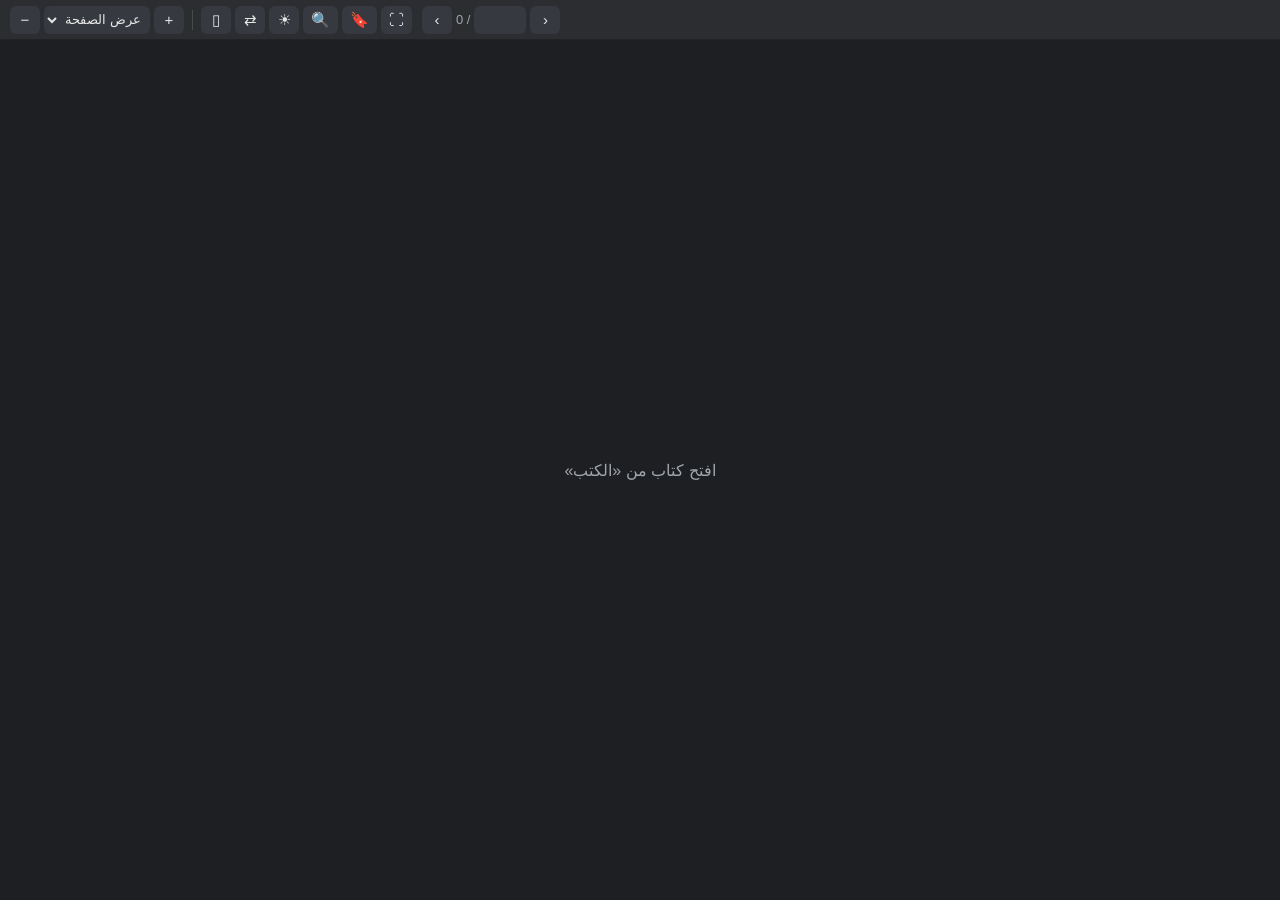
==== src/LecturePlayer/Reader/reader.html @ 70303319 "Books phase 1: repaint shelf after rebuild, responsive reader toolbar, read-seconds setting, pages i" ====
<!DOCTYPE html>
<html lang="ar" dir="rtl">
<head>
<meta charset="utf-8">
<meta name="viewport" content="width=device-width, initial-scale=1">
<title>قارئ مسار</title>
<link rel="stylesheet" href="lib/pdf_viewer.css">
<link rel="stylesheet" href="reader.css">
<script>
  // أي خطأ قبل ما القارئ يشتغل يتسجّل في سجل البرنامج
  window.addEventListener("error", e => { try { chrome.webview.postMessage(JSON.stringify({ t: "log", message: "early error: " + e.message + " @" + e.filename + ":" + e.lineno })); } catch (x) { } });
</script>
</head>
<body class="empty">
<div id="toolbar" role="toolbar">
  <div class="group title"><span id="bookTitle"></span></div>
  <div class="group pages">
    <button id="prev" dir="ltr" title="الصفحة اللي قبلها">›</button>
    <input id="pageInput" type="text" inputmode="numeric" title="رقم الصفحة (Ctrl+G)" autocomplete="off">
    <span class="of">/ <span id="pageCount">0</span></span>
    <button id="next" dir="ltr" title="الصفحة اللي بعدها">‹</button>
  </div>
  <div class="group tools">
    <button id="zoomOut" title="تصغير (Ctrl+-)">−</button>
    <select id="zoomSelect" title="التكبير">
      <option value="page-width">عرض الصفحة</option>
      <option value="page-fit">الصفحة كاملة</option>
      <option value="auto">تلقائي</option>
      <option value="0.75">75%</option>
      <option value="1">100%</option>
      <option value="1.25">125%</option>
      <option value="1.5">150%</option>
      <option value="2">200%</option>
      <option value="3">300%</option>
      <option value="custom" hidden></option>
    </select>
    <button id="zoomIn" title="تكبير (Ctrl+=)">+</button>
    <span class="sep"></span>
    <button id="spread" title="صفحة ولا صفحتين جنب بعض">▯</button>
    <button id="direction" title="اتجاه الصفحات (كتاب عربي: من اليمين للشمال)">⇄</button>
    <button id="theme" title="لون الصفحات: عادي ← ليلي ← ورق قديم">☀</button>
    <button id="findButton" title="بحث في الكتاب (Ctrl+F)">🔍</button>
    <button id="mark" title="علامة على الصفحة دي (B)">🔖</button>
    <button id="fullscreen" title="ملء الشاشة (F11)">⛶</button>
  </div>
</div>
<div id="findbar" hidden>
  <input id="findInput" type="search" placeholder="دوّر في الكتاب…" autocomplete="off">
  <button id="findPrev" title="اللي قبله (Shift+Enter)">˄</button>
  <button id="findNext" title="اللي بعده (Enter)">˅</button>
  <span id="findResult"></span>
  <button id="findClose" title="قفل (Esc)">✕</button>
</div>
<div id="viewerContainer" tabindex="0">
  <div id="viewer" class="pdfViewer"></div>
</div>
<div id="overlay"><div id="overlayText">افتح كتاب من «الكتب»</div></div>
<script src="lib/pdf.min.js" type="module"></script>
<script src="lib/pdf_viewer.js" type="module"></script>
<script src="reader.js" type="module"></script>
</body>
</html>
---- src/LecturePlayer/Reader/lib/pdf_viewer.css ----
/* Copyright 2014 Mozilla Foundation
 *
 * Licensed under the Apache License, Version 2.0 (the "License");
 * you may not use this file except in compliance with the License.
 * You may obtain a copy of the License at
 *
 *     http://www.apache.org/licenses/LICENSE-2.0
 *
 * Unless required by applicable law or agreed to in writing, software
 * distributed under the License is distributed on an "AS IS" BASIS,
 * WITHOUT WARRANTIES OR CONDITIONS OF ANY KIND, either express or implied.
 * See the License for the specific language governing permissions and
 * limitations under the License.
 */

:root {
  --button-primary-bg-color: var(
    --button-background-color-primary,
    light-dark(#0060df, #0df)
  );
  --button-primary-fg-color: var(
    --button-text-color-primary,
    light-dark(#fbfbfe, #15141a)
  );
  --button-primary-border-color: var(--button-primary-bg-color);
  --button-primary-active-bg-color: var(
    --button-background-color-primary-active,
    light-dark(#054096, #aaf2ff)
  );
  --button-primary-active-fg-color: var(--button-primary-fg-color);
  --button-primary-active-border-color: var(--button-primary-active-bg-color);
  --button-primary-hover-bg-color: var(
    --button-background-color-primary-hover,
    light-dark(#0250bb, #80ebff)
  );
  --button-primary-hover-fg-color: var(--button-primary-fg-color);
  --button-primary-hover-border-color: var(--button-primary-hover-bg-color);
  --button-primary-disabled-bg-color: var(--button-primary-bg-color);
  --button-primary-disabled-border-color: var(--button-primary-border-color);
  --button-primary-disabled-fg-color: var(--button-primary-fg-color);

  --button-secondary-bg-color: var(
    --button-background-color,
    light-dark(rgb(21 20 26 / 0.07), rgb(251 251 254 / 0.07))
  );
  --button-secondary-fg-color: var(--text-color, light-dark(#15141a, #fbfbfe));
  --button-secondary-border-color: var(
    --button-border-color,
    var(--button-secondary-bg-color)
  );
  --button-secondary-active-bg-color: var(
    --button-background-color-active,
    light-dark(rgb(21 20 26 / 0.21), rgb(251 251 254 / 0.21))
  );
  --button-secondary-active-fg-color: var(--button-secondary-fg-color);
  --button-secondary-active-border-color: var(--button-secondary-bg-color);
  --button-secondary-hover-bg-color: var(
    --button-background-color-hover,
    light-dark(rgb(21 20 26 / 0.14), rgb(251 251 254 / 0.14))
  );
  --button-secondary-hover-fg-color: var(--button-secondary-fg-color);
  --button-secondary-hover-border-color: var(--button-secondary-hover-bg-color);
  --button-secondary-disabled-bg-color: var(--button-secondary-bg-color);
  --button-secondary-disabled-border-color: var(
    --button-secondary-border-color
  );
  --button-secondary-disabled-fg-color: var(--button-secondary-fg-color);
  --button-disabled-opacity: 0.4;
  --hover-filter: brightness(0.9);

  @media (prefers-color-scheme: dark) {
    --button-disabled-opacity: 0.6;
    --hover-filter: brightness(1.4);
  }

  @media screen and (forced-colors: active) {
    --button-primary-bg-color: var(
      --button-background-color-primary,
      ButtonText
    );
    --button-primary-fg-color: var(--button-text-color-primary, ButtonFace);
    --button-primary-border-color: var(
      --button-border-color-primary,
      ButtonText
    );
    --button-primary-active-bg-color: var(
      --button-background-color-primary-active,
      SelectedItem
    );
    --button-primary-active-fg-color: var(
      --button-text-color-primary-active,
      HighlightText
    );
    --button-primary-active-border-color: var(
      --button-border-color-primary-active,
      ButtonText
    );
    --button-primary-hover-bg-color: var(
      --button-background-color-primary-hover,
      SelectedItem
    );
    --button-primary-hover-fg-color: var(
      --button-text-color-primary-hover,
      HighlightText
    );
    --button-primary-hover-border-color: var(
      --button-border-color-primary-hover,
      SelectedItem
    );
    --button-primary-disabled-bg-color: var(
      --button-background-color-primary-disabled,
      GrayText
    );
    --button-primary-disabled-fg-color: var(
      --button-text-color-primary-disabled,
      ButtonFace
    );
    --button-primary-disabled-border-color: var(
      --button-border-color-primary-disabled,
      GrayText
    );

    --button-secondary-bg-color: var(--button-background-color, ButtonFace);
    --button-secondary-fg-color: var(--button-text-color, ButtonText);
    --button-secondary-border-color: var(--button-border-color, ButtonText);
    --button-secondary-active-bg-color: var(
      --button-background-color-active,
      HighlightText
    );
    --button-secondary-active-fg-color: var(
      --button-text-color-active,
      SelectedItem
    );
    --button-secondary-active-border-color: var(
      --button-border-color-active,
      ButtonText
    );
    --button-secondary-hover-bg-color: var(
      --button-background-color-hover,
      HighlightText
    );
    --button-secondary-hover-fg-color: var(
      --button-text-color-hover,
      SelectedItem
    );
    --button-secondary-hover-border-color: var(
      --button-border-color-hover,
      SelectedItem
    );
    --button-secondary-disabled-fg-color: var(
      --button-text-color-disabled,
      GrayText
    );
    --button-secondary-disabled-border-color: var(
      --button-border-color-disabled,
      GrayText
    );
    --button-disabled-opacity: 1;
    --hover-filter: none;
  }
}

.primaryButton,
.secondaryButton {
  border-radius: var(--button-border-radius, 4px);
  border: 1px solid;
  font: menu;
  font-weight: var(--button-font-weight, 590);
  font-size: var(--button-font-size, 13px);
  padding: var(--button-padding, 4px 16px);
  width: auto;
  min-height: var(--button-min-height, 32px);

  &:hover {
    cursor: pointer;
    filter: var(--hover-filter);
  }

  > span {
    color: inherit;
    font: inherit;
  }

  &:disabled {
    pointer-events: none;
  }
}

.primaryButton {
  color: var(--button-primary-fg-color);
  background-color: var(--button-primary-bg-color);
  border-color: var(--button-primary-border-color);
  opacity: 1;

  &:hover {
    color: var(--button-primary-hover-fg-color);
    background-color: var(--button-primary-hover-bg-color);
    border-color: var(--button-primary-hover-border-color);
  }

  &:active {
    color: var(--button-primary-active-fg-color);
    background-color: var(--button-primary-active-bg-color);
    border-color: var(--button-primary-active-border-color);
  }

  &:disabled {
    background-color: var(--button-primary-disabled-bg-color);
    border-color: var(--button-primary-disabled-border-color);
    color: var(--button-primary-disabled-fg-color);
    opacity: var(--button-disabled-opacity);
  }
}

.secondaryButton {
  color: var(--button-secondary-fg-color);
  background-color: var(--button-secondary-bg-color);
  border-color: var(--button-secondary-border-color);

  &:hover {
    color: var(--button-secondary-hover-fg-color);
    background-color: var(--button-secondary-hover-bg-color);
    border-color: var(--button-secondary-hover-border-color);
  }

  &:active {
    color: var(--button-secondary-active-fg-color);
    background-color: var(--button-secondary-active-bg-color);
    border-color: var(--button-secondary-active-border-color);
  }

  &:disabled {
    background-color: var(--button-secondary-disabled-bg-color);
    border-color: var(--button-secondary-disabled-border-color);
    color: var(--button-secondary-disabled-fg-color);
    opacity: var(--button-disabled-opacity);
  }
}

.messageBar {
  --closing-button-icon: url(images/messageBar_closingButton.svg);
  --message-bar-close-button-color: var(--text-primary-color);
  --message-bar-close-button-color-hover: var(--text-primary-color);
  --message-bar-close-button-border-radius: var(--border-radius-small, 4px);
  --message-bar-close-button-border: none;
  --message-bar-close-button-hover-bg-color: var(
    --button-background-color-hover,
    light-dark(rgb(21 20 26 / 0.14), rgb(251 251 254 / 0.14))
  );
  --message-bar-close-button-active-bg-color: var(
    --button-background-color-active,
    light-dark(rgb(21 20 26 / 0.21), rgb(251 251 254 / 0.21))
  );
  --message-bar-close-button-focus-bg-color: var(
    --button-background-color,
    light-dark(rgb(21 20 26 / 0.07), rgb(251 251 254 / 0.07))
  );

  @media screen and (forced-colors: active) {
    --message-bar-close-button-color: var(--button-text-color, ButtonText);
    --message-bar-close-button-border: 1px solid
      var(--button-border-color, ButtonText);
    --message-bar-close-button-hover-bg-color: var(
      --button-background-color-hover,
      SelectedItemText
    );
    --message-bar-close-button-active-bg-color: var(
      --button-background-color-hover,
      SelectedItemText
    );
    --message-bar-close-button-focus-bg-color: var(
      --button-background-color-hover,
      SelectedItemText
    );
    --message-bar-close-button-color-hover: var(
      --button-text-color-hover,
      SelectedItem
    );
  }

  display: flex;
  position: relative;
  padding: 8px 8px 8px 16px;
  flex-direction: column;
  justify-content: center;
  align-items: center;
  gap: 8px;
  -webkit-user-select: none;
     -moz-user-select: none;
          user-select: none;
  border-radius: var(--border-radius-small, 4px);

  border: 1px solid var(--message-bar-border-color);
  background: var(--message-bar-bg-color);
  color: var(--message-bar-fg-color);

  > div {
    display: flex;
    align-items: flex-start;
    gap: 8px;
    align-self: stretch;

    &::before {
      content: "";
      display: inline-block;
      width: 16px;
      height: 16px;
      -webkit-mask-image: var(--message-bar-icon);
              mask-image: var(--message-bar-icon);
      -webkit-mask-size: cover;
              mask-size: cover;
      background-color: var(--message-bar-icon-color);
      flex-shrink: 0;
    }
  }

  button {
    cursor: pointer;

    &:focus-visible {
      outline: var(--focus-ring-outline);
      outline-offset: 2px;
    }
  }

  .closeButton {
    width: 32px;
    height: 32px;
    background: none;
    border-radius: var(--message-bar-close-button-border-radius);
    border: var(--message-bar-close-button-border);

    display: flex;
    align-items: center;
    justify-content: center;

    &::before {
      content: "";
      display: inline-block;
      width: 16px;
      height: 16px;
      -webkit-mask-image: var(--closing-button-icon);
              mask-image: var(--closing-button-icon);
      -webkit-mask-size: cover;
              mask-size: cover;
      background-color: var(--message-bar-close-button-color);
    }

    &:is(:hover, :active, :focus)::before {
      background-color: var(--message-bar-close-button-color-hover);
    }

    &:hover {
      background-color: var(--message-bar-close-button-hover-bg-color);
    }

    &:active {
      background-color: var(--message-bar-close-button-active-bg-color);
    }

    &:focus {
      background-color: var(--message-bar-close-button-focus-bg-color);
    }

    > span {
      display: inline-block;
      width: 0;
      height: 0;
      overflow: hidden;
    }
  }
}

#editorUndoBar {
  --message-bar-icon: url(images/messageBar_info.svg);
  --message-bar-icon-color: light-dark(#0060df, #73a7f3);
  --message-bar-bg-color: light-dark(#deeafc, #003070);
  --message-bar-fg-color: var(--text-primary-color);
  --message-bar-border-color: light-dark(
    rgb(0 0 0 / 0.08),
    rgb(255 255 255 / 0.08)
  );

  @media screen and (forced-colors: active) {
    --message-bar-icon-color: CanvasText;
    --message-bar-bg-color: Canvas;
    --message-bar-border-color: CanvasText;
  }

  position: fixed;
  top: 50px;
  left: 50%;
  transform: translateX(-50%);
  z-index: 10;

  padding-block: 8px;
  padding-inline: 16px 8px;

  font: menu;
  font-size: 15px;

  cursor: default;

  button {
    cursor: pointer;
  }

  #editorUndoBarUndoButton {
    margin-inline-start: 8px;
    border-color: var(--color-accent-primary, light-dark(#0060df, #0df));
  }

  > div {
    align-items: center;
  }
}

.dialog {
  --dialog-bg-color: var(--background-color-canvas, light-dark(white, #1c1b22));
  --dialog-border-color: var(
    --background-color-canvas,
    light-dark(white, #1c1b22)
  );
  --dialog-shadow: 0 2px 14px 0 light-dark(rgb(58 57 68 / 0.2), #15141a);
  --text-secondary-color: light-dark(#5b5b66, #cfcfd8);
  --separator-color: light-dark(#f0f0f4, #52525e);
  --textarea-border-color: var(--border-color-interactive, #8f8f9d);
  --textarea-bg-color: light-dark(white, #42414d);
  --textarea-fg-color: var(--text-secondary-color);

  --input-text-bg-color: light-dark(white, #42414d);
  --input-text-fg-color: var(--text-primary-color);

  @media screen and (forced-colors: active) {
    --dialog-bg-color: var(--background-color-canvas, Canvas);
    --dialog-border-color: var(--border-color, CanvasText);
    --dialog-shadow: none;
    --text-secondary-color: CanvasText;
    --separator-color: CanvasText;

    --textarea-border-color: ButtonBorder;
    --textarea-bg-color: Field;
    --textarea-fg-color: ButtonText;

    --input-text-bg-color: Field;
    --input-text-fg-color: FieldText;
  }

  font: message-box;
  font-size: 13px;
  font-weight: 400;
  line-height: 150%;
  border-radius: var(--border-radius-medium, 4px);
  padding: 12px 16px;
  border: 1px solid var(--dialog-border-color);
  background: var(--dialog-bg-color);
  color: var(--text-primary-color);
  box-shadow: var(--dialog-shadow);

  .mainContainer {
    *:focus-visible {
      outline: var(--focus-ring-outline);
      outline-offset: 2px;
    }

    .title {
      display: flex;
      width: auto;
      flex-direction: column;
      justify-content: flex-end;
      align-items: flex-start;
      gap: 12px;

      > span {
        font-size: 13px;
        font-style: normal;
        font-weight: 590;
        line-height: 150%;
      }
    }

    .dialogSeparator {
      width: 100%;
      height: 0;
      margin-block: 4px;
      border-top: 1px solid var(--separator-color);
      border-bottom: none;
    }

    .dialogButtonsGroup {
      display: flex;
      gap: 12px;
      align-self: flex-end;
    }
    input:is([type="checkbox"], [type="radio"]) {
      accent-color: var(--color-accent-primary, light-dark(#0060df, #0df));
      width: var(--checkbox-size, 16px);
      height: var(--checkbox-size, 16px);
    }

    .radio {
      display: flex;
      flex-direction: column;
      align-items: flex-start;
      gap: 4px;

      > .radioButton {
        display: flex;
        gap: 8px;
        align-self: stretch;
        align-items: center;
      }

      > .radioLabel {
        display: flex;
        padding-inline-start: 24px;
        align-items: flex-start;
        gap: 10px;
        align-self: stretch;

        > span {
          flex: 1 0 0;
          font-size: 11px;
          color: var(--text-secondary-color);
        }
      }
    }

    button:not(:is(.toggle-button, .closeButton, .clearInputButton)) {
      border-radius: var(--button-border-radius, 4px);
      border-width: 1px;
      border-style: solid;
      font: menu;
      font-weight: var(--button-font-weight, 590);
      font-size: var(--button-font-size, 13px);
      padding: var(--button-padding, 4px 16px);
      width: auto;
      min-height: var(--button-min-height, 32px);

      &:hover {
        cursor: pointer;
        filter: var(--hover-filter);
      }

      > span {
        color: inherit;
        font: inherit;
      }
      &:disabled {
        pointer-events: none;
      }
    }

    a {
      color: var(--link-fg-color);

      &:hover {
        color: var(--link-hover-fg-color);
      }
    }

    textarea {
      font: inherit;
      padding: 8px;
      resize: none;
      margin: 0;
      box-sizing: border-box;
      border-radius: var(--border-radius-small, 4px);
      border: 1px solid var(--textarea-border-color);
      background: var(--textarea-bg-color);
      color: var(--textarea-fg-color);

      &:focus {
        outline-offset: 0;
        border-color: transparent;
      }

      &:disabled {
        pointer-events: none;
        opacity: 0.4;
      }
    }

    input[type="text"] {
      background-color: var(--input-text-bg-color);
      color: var(--input-text-fg-color);
    }

    .messageBar {
      --message-bar-bg-color: light-dark(#ffebcd, #5a3100);
      --message-bar-fg-color: light-dark(#15141a, #fbfbfe);
      --message-bar-border-color: light-dark(
        rgb(0 0 0 / 0.08),
        rgb(255 255 255 / 0.08)
      );
      --message-bar-icon: url(images/messageBar_warning.svg);
      --message-bar-icon-color: light-dark(#cd411e, #e49c49);

      @media screen and (forced-colors: active) {
        --message-bar-bg-color: HighlightText;
        --message-bar-fg-color: CanvasText;
        --message-bar-border-color: CanvasText;
        --message-bar-icon-color: CanvasText;
      }

      align-self: stretch;

      > div {
        &::before,
        > div {
          margin-block: 4px;
        }

        > div {
          display: flex;
          flex-direction: column;
          align-items: flex-start;
          gap: 8px;
          flex: 1 0 0;

          .title {
            font-size: 13px;
            font-weight: 590;
          }

          .description {
            font-size: 13px;
          }
        }
      }
    }

    .toggler {
      display: flex;
      align-items: center;
      gap: 8px;
      align-self: stretch;

      > .togglerLabel {
        -webkit-user-select: none;
           -moz-user-select: none;
                user-select: none;
      }
    }
  }
}

.textLayer {
  color-scheme: only light;

  position: absolute;
  text-align: initial;
  inset: 0;
  overflow: clip;
  opacity: 1;
  line-height: 1;
  letter-spacing: normal;
  word-spacing: normal;
  -webkit-text-size-adjust: none;
     -moz-text-size-adjust: none;
          text-size-adjust: none;
  forced-color-adjust: none;
  transform-origin: 0 0;
  caret-color: CanvasText;
  z-index: 0;

  &.highlighting {
    touch-action: none;
  }

  :is(span, br) {
    color: transparent;
    position: absolute;
    white-space: pre;
    cursor: text;
    transform-origin: 0% 0%;
    -webkit-user-select: text;
       -moz-user-select: text;
            user-select: text;
  }
  --min-font-size: 1;
  --text-scale-factor: calc(var(--total-scale-factor) * var(--min-font-size));
  --min-font-size-inv: calc(1 / var(--min-font-size));

  > :not(.markedContent),
  .markedContent span:not(.markedContent) {
    z-index: 1;

    --font-height: 0;
    font-size: calc(var(--text-scale-factor) * var(--font-height));

    --scale-x: 1;
    --rotate: 0deg;
    transform: rotate(var(--rotate)) scaleX(var(--scale-x))
      scale(var(--min-font-size-inv));
  }

  .markedContent {
    display: contents;
  }

  span[role="img"] {
    -webkit-user-select: none;
       -moz-user-select: none;
            user-select: none;
    cursor: default;
  }

  .highlight {
    --highlight-bg-color: rgb(180 0 170 / 0.25);
    --highlight-selected-bg-color: rgb(0 100 0 / 0.25);
    --highlight-backdrop-filter: none;
    --highlight-selected-backdrop-filter: none;

    @media screen and (forced-colors: active) {
      --highlight-bg-color: transparent;
      --highlight-selected-bg-color: transparent;
      --highlight-backdrop-filter: var(--hcm-highlight-filter);
      --highlight-selected-backdrop-filter: var(
        --hcm-highlight-selected-filter
      );
    }

    margin: -1px;
    padding: 1px;
    background-color: var(--highlight-bg-color);
    backdrop-filter: var(--highlight-backdrop-filter);
    border-radius: 4px;

    &.appended {
      position: initial;
    }

    &.begin {
      border-radius: 4px 0 0 4px;
    }

    &.end {
      border-radius: 0 4px 4px 0;
    }

    &.middle {
      border-radius: 0;
    }

    &.selected {
      background-color: var(--highlight-selected-bg-color);
      backdrop-filter: var(--highlight-selected-backdrop-filter);
      scroll-margin-top: 50px;
    }
  }

  ::-moz-selection {
    background: rgba(0 0 255 / 0.25);
    background: color-mix(in srgb, AccentColor, transparent 50%);
    color: transparent;
  }

  ::selection {
    background: rgba(0 0 255 / 0.25);
    background: color-mix(in srgb, AccentColor, transparent 50%);
    color: transparent;
  }

  &.selectionRendering {
    ::-moz-selection {
      background: transparent;
      color: transparent;
    }
    ::selection {
      background: transparent;
      color: transparent;
    }
  }
  br::-moz-selection {
    background: transparent;
  }
  br::selection {
    background: transparent;
  }

  .endOfContent {
    display: block;
    position: absolute;
    inset: 100% 0 0;
    z-index: 0;
    cursor: default;
    -webkit-user-select: none;
       -moz-user-select: none;
            user-select: none;
  }

  &.selecting .endOfContent {
    top: 0;
  }
}

.textLayerImages {
  position: absolute;
  inset: 0;
  -webkit-user-select: none;
     -moz-user-select: none;
          user-select: none;

  canvas {
    position: absolute;
    transform-origin: 0% 0%;
  }
}

.annotationLayer {
  color-scheme: only light;

  --annotation-unfocused-field-background: url("data:image/svg+xml;charset=UTF-8,<svg width='1px' height='1px' xmlns='http://www.w3.org/2000/svg'><rect width='100%' height='100%' style='fill:rgba(0, 54, 255, 0.13);'/></svg>");
  --annotation-unfocused-field-filter: url("data:image/svg+xml;charset=UTF-8,<svg xmlns='http://www.w3.org/2000/svg'><filter id='pdfjsFillableField' x='0%' y='0%' width='100%' height='100%' color-interpolation-filters='sRGB'><feFlood flood-color='rgb(0,54,255)' flood-opacity='0.13' result='f'/><feComposite in='f' in2='SourceGraphic' operator='over'/></filter></svg>#pdfjsFillableField");
  --input-focus-border-color: Highlight;
  --input-focus-outline: 1px solid Canvas;
  --input-unfocused-border-color: transparent;
  --input-disabled-border-color: transparent;
  --input-hover-border-color: black;
  --link-outline: none;

  @media screen and (forced-colors: active) {
    --input-focus-border-color: CanvasText;
    --input-unfocused-border-color: ActiveText;
    --input-disabled-border-color: GrayText;
    --input-hover-border-color: Highlight;
    --link-outline: 1.5px solid LinkText;

    .textWidgetAnnotation :is(input, textarea):required,
    .choiceWidgetAnnotation select:required,
    .buttonWidgetAnnotation:is(.checkBox, .radioButton) input:required {
      outline: 1.5px solid selectedItem;
    }

    .linkAnnotation {
      outline: var(--link-outline);

      &:hover {
        backdrop-filter: var(--hcm-highlight-filter);
      }

      & > a:hover {
        opacity: 0 !important;
        background: none !important;
        box-shadow: none;
      }
    }

    .popupAnnotation .popup {
      outline: calc(1.5px * var(--total-scale-factor)) solid CanvasText !important;
      background-color: ButtonFace !important;
      color: ButtonText !important;
    }

    .highlightArea:hover::after {
      position: absolute;
      top: 0;
      left: 0;
      width: 100%;
      height: 100%;
      backdrop-filter: var(--hcm-highlight-filter);
      content: "";
      pointer-events: none;
    }

    .popupAnnotation.focused .popup {
      outline: calc(3px * var(--total-scale-factor)) solid Highlight !important;
    }
  }

  position: absolute;
  top: 0;
  left: 0;
  pointer-events: none;
  transform-origin: 0 0;

  &[data-main-rotation="90"] .norotate {
    transform: rotate(270deg);

    &.popupAnnotation {
      transform: rotate(270deg) translateX(-100%);
    }
  }
  &[data-main-rotation="180"] .norotate {
    transform: rotate(180deg);

    &.popupAnnotation {
      transform: rotate(180deg) translate(-100%, -100%);
    }
  }
  &[data-main-rotation="270"] .norotate {
    transform: rotate(90deg);

    &.popupAnnotation {
      transform: rotate(90deg) translateY(-100%);
    }
  }

  &.disabled {
    section,
    .popup {
      pointer-events: none;
    }
  }

  .annotationContent {
    position: absolute;
    width: 100%;
    height: 100%;
    pointer-events: none;

    &.freetext {
      background: transparent;
      border: none;
      inset: 0;
      overflow: visible;
      white-space: nowrap;
      font: 10px sans-serif;
      line-height: 1.35;
    }
  }

  section {
    position: absolute;
    text-align: initial;
    pointer-events: auto;
    box-sizing: border-box;
    transform-origin: 0 0;
    -webkit-user-select: none;
       -moz-user-select: none;
            user-select: none;

    &:has(div.annotationContent) {
      canvas.annotationContent {
        display: none;
      }
    }

    .overlaidText {
      position: absolute;
      top: 0;
      left: 0;
      width: 0;
      height: 0;
      display: inline-block;
      overflow: hidden;
    }
  }
  .hasOwnCanvas:not(.sandboxModified) :is(input, textarea) {
    display: none;
  }

  .hasOwnCanvas.sandboxModified canvas.annotationContent {
    display: none;
  }

  .textLayer.selecting ~ & section {
    pointer-events: none;
  }

  :is(.linkAnnotation, .buttonWidgetAnnotation.pushButton) > a {
    position: absolute;
    font-size: 1em;
    top: 0;
    left: 0;
    width: 100%;
    height: 100%;
  }

  :is(.linkAnnotation, .buttonWidgetAnnotation.pushButton):not(.hasBorder)
    > a:hover {
    opacity: 0.2;
    background-color: rgb(255 255 0);
  }

  .linkAnnotation.hasBorder:hover {
    background-color: rgb(255 255 0 / 0.2);
  }

  .hasBorder {
    background-size: 100% 100%;
  }

  .textAnnotation img {
    position: absolute;
    cursor: pointer;
    width: 100%;
    height: 100%;
    top: 0;
    left: 0;
  }

  .textWidgetAnnotation :is(input, textarea),
  .choiceWidgetAnnotation select,
  .buttonWidgetAnnotation:is(.checkBox, .radioButton) input {
    background-image: var(--annotation-unfocused-field-background);
    border: 2px solid var(--input-unfocused-border-color);
    box-sizing: border-box;
    font: calc(9px * var(--total-scale-factor)) sans-serif;
    height: 100%;
    margin: 0;
    vertical-align: top;
    width: 100%;
  }

  .textWidgetAnnotation :is(input, textarea):required,
  .choiceWidgetAnnotation select:required,
  .buttonWidgetAnnotation:is(.checkBox, .radioButton) input:required {
    outline: 1.5px solid red;
  }

  .choiceWidgetAnnotation select option {
    padding: 0;
  }

  .textWidgetAnnotation textarea {
    resize: none;
  }

  .textWidgetAnnotation :is(input, textarea)[disabled],
  .choiceWidgetAnnotation select[disabled],
  .buttonWidgetAnnotation:is(.checkBox, .radioButton) input[disabled] {
    background: none;
    border: 2px solid var(--input-disabled-border-color);
    cursor: not-allowed;
  }

  .textWidgetAnnotation :is(input, textarea):hover,
  .choiceWidgetAnnotation select:hover,
  .buttonWidgetAnnotation:is(.checkBox, .radioButton) input:hover {
    border: 2px solid var(--input-hover-border-color);
  }
  .textWidgetAnnotation :is(input, textarea):hover,
  .choiceWidgetAnnotation select:hover,
  .buttonWidgetAnnotation.checkBox input:hover {
    border-radius: 2px;
  }

  .textWidgetAnnotation :is(input, textarea):focus,
  .choiceWidgetAnnotation select:focus {
    background: none;
    border: 2px solid var(--input-focus-border-color);
    border-radius: 2px;
    outline: var(--input-focus-outline);
  }

  .buttonWidgetAnnotation:is(.checkBox, .radioButton) :focus {
    background-image: none;
    background-color: transparent;
  }

  .buttonWidgetAnnotation.checkBox :focus {
    border: 2px solid var(--input-focus-border-color);
    border-radius: 2px;
    outline: var(--input-focus-outline);
  }

  .buttonWidgetAnnotation.radioButton :focus {
    border: 2px solid var(--input-focus-border-color);
    outline: var(--input-focus-outline);
  }

  .buttonWidgetAnnotation:is(.checkBox, .radioButton) {
    [data-canvas-name] {
      filter: var(--annotation-unfocused-field-filter);
    }

    &:focus-within [data-canvas-name] {
      filter: none;
    }

    [data-canvas-name="checked"] {
      &:has(~ input:checked) {
        display: block;
      }

      &:has(~ input:not(:checked)) {
        display: none;
      }
    }

    [data-canvas-name="unchecked"] {
      &:has(~ input:checked) {
        display: none;
      }

      &:has(~ input:not(:checked)) {
        display: block;
      }
    }
  }

  .textWidgetAnnotation input.comb {
    --comb-width: 0px;
    --comb-letter-spacing: calc(var(--comb-width) - 1ch);

    font-family: monospace;
    letter-spacing: var(--comb-letter-spacing);
    overflow-x: hidden;
    padding: 0;
    text-indent: calc(
      var(--comb-offset, 0) * var(--comb-width) + var(--comb-letter-spacing) / 2
    );
  }

  .textWidgetAnnotation input.comb:focus {
    background-image: repeating-linear-gradient(
      to right,
      transparent 0 calc(var(--comb-width) - 1px),
      var(--input-focus-border-color) calc(var(--comb-width) - 1px)
        var(--comb-width)
    );
  }

  .buttonWidgetAnnotation:is(.checkBox, .radioButton) input {
    -webkit-appearance: none;
       -moz-appearance: none;
            appearance: none;
  }

  .buttonWidgetAnnotation:is(.checkBox, .radioButton):has(
      [data-canvas-name="checked"]
    )
    input:checked,
  .buttonWidgetAnnotation:is(.checkBox, .radioButton):has(
      [data-canvas-name="unchecked"]
    )
    input:not(:checked) {
    background-image: none;
  }

  .fileAttachmentAnnotation .popupTriggerArea {
    height: 100%;
    width: 100%;
  }

  .mediaAnnotation {
    pointer-events: auto;

    .mediaContent {
      width: 100%;
    }

    video.mediaContent {
      height: 100%;
      -o-object-fit: contain;
         object-fit: contain;
    }

    audio.mediaContent {
      position: absolute;
      bottom: 0;
    }

    .mediaPlayButton {
      height: 100%;
      width: 100%;
      margin: 0;
      padding: 0;
      border: none;
      cursor: pointer;
      background-color: transparent;
      background-image: url("data:image/svg+xml,%3Csvg xmlns='http://www.w3.org/2000/svg' viewBox='0 0 100 100'%3E%3Ccircle cx='50' cy='50' r='40' fill='rgba(0,0,0,0.55)'/%3E%3Cpath d='M40 32 L70 50 L40 68 Z' fill='white'/%3E%3C/svg%3E");
      background-position: center;
      background-repeat: no-repeat;
      background-size: calc(48px * var(--total-scale-factor));

      &:hover {
        background-color: rgba(255 255 255 / 0.1);
      }
    }
  }

  .popupAnnotation {
    position: absolute;
    font-size: calc(9px * var(--total-scale-factor));
    pointer-events: none;
    width: -moz-max-content;
    width: max-content;
    max-width: 45%;
    height: auto;
  }

  .popup {
    background-color: rgb(255 255 153);
    color: black;
    box-shadow: 0 calc(2px * var(--total-scale-factor))
      calc(5px * var(--total-scale-factor)) rgb(136 136 136);
    border-radius: calc(2px * var(--total-scale-factor));
    outline: 1.5px solid rgb(255 255 74);
    padding: calc(6px * var(--total-scale-factor));
    cursor: pointer;
    font: message-box;
    white-space: normal;
    word-wrap: break-word;
    pointer-events: auto;
    -webkit-user-select: text;
       -moz-user-select: text;
            user-select: text;
  }

  .popupAnnotation.focused .popup {
    outline-width: 3px;
  }

  .popup * {
    font-size: calc(9px * var(--total-scale-factor));
  }

  .popup > .header {
    display: inline-block;
  }

  .popup > .header > .title {
    display: inline;
    font-weight: bold;
  }

  .popup > .header .popupDate {
    display: inline-block;
    margin-left: calc(5px * var(--total-scale-factor));
    width: -moz-fit-content;
    width: fit-content;
  }

  .popupContent {
    border-top: 1px solid rgb(51 51 51);
    margin-top: calc(2px * var(--total-scale-factor));
    padding-top: calc(2px * var(--total-scale-factor));
  }

  .richText > * {
    white-space: pre-wrap;
    font-size: calc(9px * var(--total-scale-factor));
  }

  .popupTriggerArea {
    cursor: pointer;

    &:hover {
      backdrop-filter: var(--hcm-highlight-filter);
    }
  }

  section svg {
    position: absolute;
    width: 100%;
    height: 100%;
    top: 0;
    left: 0;
  }

  .annotationTextContent {
    position: absolute;
    width: 100%;
    height: 100%;
    opacity: 0;
    color: transparent;
    -webkit-user-select: none;
       -moz-user-select: none;
            user-select: none;
    pointer-events: none;

    span {
      width: 100%;
      display: inline-block;
    }
  }

  svg.quadrilateralsContainer {
    contain: strict;
    width: 0;
    height: 0;
    position: absolute;
    top: 0;
    left: 0;
    z-index: -1;
  }
}

:root {
  --xfa-unfocused-field-background: url("data:image/svg+xml;charset=UTF-8,<svg width='1px' height='1px' xmlns='http://www.w3.org/2000/svg'><rect width='100%' height='100%' style='fill:rgba(0, 54, 255, 0.13);'/></svg>");
  --xfa-focus-outline: auto;
}

@media screen and (forced-colors: active) {
  :root {
    --xfa-focus-outline: 2px solid CanvasText;
  }
  .xfaLayer *:required {
    outline: 1.5px solid selectedItem;
  }
}

.xfaLayer {
  color-scheme: only light;

  background-color: transparent;
}

.xfaLayer .highlight {
  margin: -1px;
  padding: 1px;
  background-color: rgb(239 203 237);
  border-radius: 4px;
}

.xfaLayer .highlight.appended {
  position: initial;
}

.xfaLayer .highlight.begin {
  border-radius: 4px 0 0 4px;
}

.xfaLayer .highlight.end {
  border-radius: 0 4px 4px 0;
}

.xfaLayer .highlight.middle {
  border-radius: 0;
}

.xfaLayer .highlight.selected {
  background-color: rgb(203 223 203);
}

.xfaPage {
  overflow: hidden;
  position: relative;
}

.xfaContentarea {
  position: absolute;
}

.xfaPrintOnly {
  display: none;
}

.xfaLayer {
  position: absolute;
  text-align: initial;
  top: 0;
  left: 0;
  transform-origin: 0 0;
  line-height: 1.2;
}

.xfaLayer * {
  color: inherit;
  font: inherit;
  font-style: inherit;
  font-weight: inherit;
  font-kerning: inherit;
  letter-spacing: -0.01px;
  text-align: inherit;
  text-decoration: inherit;
  box-sizing: border-box;
  background-color: transparent;
  padding: 0;
  margin: 0;
  pointer-events: auto;
  line-height: inherit;
}

.xfaLayer *:required {
  outline: 1.5px solid red;
}

.xfaLayer div,
.xfaLayer svg,
.xfaLayer svg * {
  pointer-events: none;
}

.xfaLayer a {
  color: blue;
}

.xfaRich li {
  margin-left: 3em;
}

.xfaFont {
  color: black;
  font-weight: normal;
  font-kerning: none;
  font-size: 10px;
  font-style: normal;
  letter-spacing: 0;
  text-decoration: none;
  vertical-align: 0;
}

.xfaCaption {
  overflow: hidden;
  flex: 0 0 auto;
}

.xfaCaptionForCheckButton {
  overflow: hidden;
  flex: 1 1 auto;
}

.xfaLabel {
  height: 100%;
  width: 100%;
}

.xfaLeft {
  display: flex;
  flex-direction: row;
  align-items: center;
}

.xfaRight {
  display: flex;
  flex-direction: row-reverse;
  align-items: center;
}

:is(.xfaLeft, .xfaRight) > :is(.xfaCaption, .xfaCaptionForCheckButton) {
  max-height: 100%;
}

.xfaTop {
  display: flex;
  flex-direction: column;
  align-items: flex-start;
}

.xfaBottom {
  display: flex;
  flex-direction: column-reverse;
  align-items: flex-start;
}

:is(.xfaTop, .xfaBottom) > :is(.xfaCaption, .xfaCaptionForCheckButton) {
  width: 100%;
}

.xfaBorder {
  background-color: transparent;
  position: absolute;
  pointer-events: none;
}

.xfaWrapped {
  width: 100%;
  height: 100%;
}

:is(.xfaTextfield, .xfaSelect):focus {
  background-image: none;
  background-color: transparent;
  outline: var(--xfa-focus-outline);
  outline-offset: -1px;
}

:is(.xfaCheckbox, .xfaRadio):focus {
  outline: var(--xfa-focus-outline);
}

.xfaTextfield,
.xfaSelect {
  height: 100%;
  width: 100%;
  flex: 1 1 auto;
  border: none;
  resize: none;
  background-image: var(--xfa-unfocused-field-background);
}

.xfaSelect {
  padding-inline: 2px;
}

:is(.xfaTop, .xfaBottom) > :is(.xfaTextfield, .xfaSelect) {
  flex: 0 1 auto;
}

.xfaButton {
  cursor: pointer;
  width: 100%;
  height: 100%;
  border: none;
  text-align: center;
}

.xfaLink {
  width: 100%;
  height: 100%;
  position: absolute;
  top: 0;
  left: 0;
}

.xfaCheckbox,
.xfaRadio {
  width: 100%;
  height: 100%;
  flex: 0 0 auto;
  border: none;
}

.xfaRich {
  white-space: pre-wrap;
  width: 100%;
  height: 100%;
}

.xfaImage {
  -o-object-position: left top;
     object-position: left top;
  -o-object-fit: contain;
     object-fit: contain;
  width: 100%;
  height: 100%;
}

.xfaLrTb,
.xfaRlTb,
.xfaTb {
  display: flex;
  flex-direction: column;
  align-items: stretch;
}

.xfaLr {
  display: flex;
  flex-direction: row;
  align-items: stretch;
}

.xfaRl {
  display: flex;
  flex-direction: row-reverse;
  align-items: stretch;
}

.xfaTb > div {
  justify-content: left;
}

.xfaPosition {
  position: relative;
}

.xfaArea {
  position: relative;
}

.xfaValignMiddle {
  display: flex;
  align-items: center;
}

.xfaTable {
  display: flex;
  flex-direction: column;
  align-items: stretch;
}

.xfaTable .xfaRow {
  display: flex;
  flex-direction: row;
  align-items: stretch;
}

.xfaTable .xfaRlRow {
  display: flex;
  flex-direction: row-reverse;
  align-items: stretch;
  flex: 1;
}

.xfaTable .xfaRlRow > div {
  flex: 1;
}

:is(.xfaNonInteractive, .xfaDisabled, .xfaReadOnly) :is(input, textarea) {
  background: initial;
}

@media print {
  .xfaTextfield,
  .xfaSelect {
    background: transparent;
  }

  .xfaSelect {
    -webkit-appearance: none;
       -moz-appearance: none;
            appearance: none;
    text-indent: 1px;
    text-overflow: "";
  }
}

.toggle-button {
  --toggle-background-color: var(
    --button-background-color,
    color-mix(in srgb, currentColor 7%, transparent)
  );
  --toggle-background-color-hover: var(
    --button-background-color-hover,
    color-mix(in srgb, currentColor 14%, transparent)
  );
  --toggle-background-color-active: var(
    --button-background-color-active,
    color-mix(in srgb, currentColor 21%, transparent)
  );
  --toggle-background-color-pressed: var(
    --color-accent-primary,
    light-dark(#0060df, #0df)
  );
  --toggle-background-color-pressed-hover: var(
    --color-accent-primary-hover,
    light-dark(#0250bb, #80ebff)
  );
  --toggle-background-color-pressed-active: var(
    --color-accent-primary-active,
    light-dark(#054096, #aaf2ff)
  );
  --toggle-border-color: var(
    --border-color-interactive,
    light-dark(#8f8f9d, #f9f9fa)
  );
  --toggle-border-color-hover: var(--toggle-border-color);
  --toggle-border-color-active: var(--toggle-border-color);
  --toggle-border-radius: var(--border-radius-circle, 9999px);
  --toggle-border-width: var(--border-width, 1px);
  --toggle-height: var(--size-item-small, 16px);
  --toggle-width: var(--size-item-large, 32px);
  --toggle-dot-background-color: var(--toggle-border-color);
  --toggle-dot-background-color-hover: var(--toggle-dot-background-color);
  --toggle-dot-background-color-active: var(--toggle-dot-background-color);
  --toggle-dot-background-color-on-pressed: var(
    --background-color-canvas,
    light-dark(white, #1c1b22)
  );
  --toggle-dot-margin: 1px;
  --toggle-dot-height: calc(
    var(--toggle-height) - 2 * var(--toggle-dot-margin) - 2 *
      var(--toggle-border-width)
  );
  --toggle-dot-width: var(--toggle-dot-height);
  --toggle-dot-transform-x: calc(
    var(--toggle-width) - 4 * var(--toggle-dot-margin) - var(--toggle-dot-width)
  );
  --input-width: var(--toggle-width);

  -webkit-appearance: none;

     -moz-appearance: none;

          appearance: none;
  padding: 0;
  border: var(--toggle-border-width) solid var(--toggle-border-color);
  height: var(--toggle-height);
  width: var(--toggle-width);
  border-radius: var(--toggle-border-radius);
  background-color: var(--toggle-background-color);
  box-sizing: border-box;

  &:focus-visible {
    outline: var(--focus-ring-outline);
    outline-offset: var(--focus-outline-offset, 2px);
  }

  &:enabled:hover {
    background-color: var(--toggle-background-color-hover);
    border-color: var(--toggle-border-color);
  }

  &:enabled:hover:active {
    background-color: var(--toggle-background-color-active);
    border-color: var(--toggle-border-color);
  }

  &::before {
    display: block;
    content: "";
    background-color: var(--toggle-dot-background-color);
    height: var(--toggle-dot-height);
    width: var(--toggle-dot-width);
    margin: var(--toggle-dot-margin);
    border-radius: var(--toggle-border-radius);
    translate: 0;
  }
}

.toggle-button[aria-pressed="true"] {
  background-color: var(--toggle-background-color-pressed);
  border-color: transparent;

  &:enabled:hover {
    background-color: var(--toggle-background-color-pressed-hover);
    border-color: transparent;
  }

  &:enabled:hover:active {
    background-color: var(--toggle-background-color-pressed-active);
    border-color: transparent;
  }

  &::before {
    translate: var(--toggle-dot-transform-x);
    background-color: var(--toggle-dot-background-color-on-pressed);
  }

  &:enabled:hover::before,
  &:enabled:hover:active::before {
    background-color: var(--toggle-dot-background-color-on-pressed);
  }

  &:-moz-locale-dir(rtl)::before,
  &:dir(rtl)::before {
    translate: calc(-1 * var(--toggle-dot-transform-x));
  }
}

@media (prefers-reduced-motion: no-preference) {
  .toggle-button::before {
    transition: translate 100ms;
  }
}

@media (prefers-contrast) {
  .toggle-button:enabled:hover {
    border-color: var(--toggle-border-color-hover);
  }

  .toggle-button:enabled:hover:active {
    border-color: var(--toggle-border-color-active);
  }

  .toggle-button[aria-pressed="true"]:enabled {
    border-color: var(--toggle-border-color);
    position: relative;

    &:hover {
      border-color: var(--toggle-border-color-hover);

      &:active {
        background-color: var(--toggle-dot-background-color-active);
        border-color: var(--toggle-dot-background-color-hover);
      }
    }
  }

  .toggle-button:enabled:hover::before,
  .toggle-button:enabled:hover:active::before {
    background-color: var(--toggle-dot-background-color-hover);
  }
}

@media (forced-colors) {
  .toggle-button {
    --toggle-background-color: var(--button-background-color, ButtonFace);
    --toggle-background-color-pressed: var(--color-accent-primary, ButtonText);
    --toggle-background-color-pressed-hover: var(
      --color-accent-primary-hover,
      SelectedItem
    );
    --toggle-background-color-pressed-active: var(
      --color-accent-primary-active,
      SelectedItem
    );
    --toggle-border-color: var(--border-color-interactive, ButtonText);
    --toggle-dot-background-color: var(--color-accent-primary, ButtonText);
    --toggle-dot-background-color-hover: var(
      --color-accent-primary-hover,
      SelectedItem
    );
    --toggle-dot-background-color-active: var(
      --color-accent-primary-active,
      SelectedItem
    );
    --toggle-dot-background-color-on-pressed: var(
      --button-background-color,
      ButtonFace
    );
    --toggle-border-color-hover: var(
      --border-color-interactive-hover,
      SelectedItem
    );
    --toggle-border-color-active: var(
      --border-color-interactive-active,
      ButtonText
    );
  }

  .toggle-button[aria-pressed="true"]:enabled::after {
    border: 1px solid var(--button-background-color, ButtonFace);
    content: "";
    position: absolute;
    height: var(--toggle-height);
    width: var(--toggle-width);
    display: block;
    border-radius: var(--toggle-border-radius);
    inset: -2px;
  }

  .toggle-button[aria-pressed="true"]:enabled:hover:active::after {
    border-color: var(--toggle-border-color-active);
  }
}

:root {
  --clear-signature-button-icon: url(images/editor-toolbar-delete.svg);
  --signature-bg: var(
    --background-color-box-info,
    light-dark(#f9f9fb, #2b2a33)
  );
  --signature-hover-bg: var(
    --button-background-color-hover,
    light-dark(#f0f0f4, var(--signature-bg))
  );
  --button-signature-bg: transparent;
  --button-signature-color: var(--main-color);
  --button-signature-active-bg: light-dark(#cfcfd8, #5b5b66);
  --button-signature-active-border: none;
  --button-signature-active-color: var(--button-signature-color);
  --button-signature-border: none;
  --button-signature-hover-bg: light-dark(#e0e0e6, #52525e);
  --button-signature-hover-color: var(--button-signature-color);

  @media screen and (forced-colors: active) {
    --signature-bg: HighlightText;
    --signature-hover-bg: var(--signature-bg);
    --button-signature-bg: HighlightText;
    --button-signature-color: ButtonText;
    --button-signature-active-bg: ButtonText;
    --button-signature-active-color: HighlightText;
    --button-signature-border: 1px solid ButtonText;
    --button-signature-hover-bg: Highlight;
    --button-signature-hover-color: HighlightText;
  }
}

.signatureDialog {
  --primary-color: var(--text-primary-color);
  --signature-border-color: var(--border-color-interactive, #8f8f9d);
  --open-link-fg: var(--link-fg-color);
  --open-link-hover-fg: var(--link-hover-fg-color);

  @media screen and (forced-colors: active) {
    --primary-color: ButtonText;
    --signature-border-color: var(--border-color-interactive, ButtonText);
    --open-link-fg: ButtonText;
    --open-link-hover-fg: ButtonText;
  }

  width: 570px;
  max-width: 100%;
  min-width: 300px;
  padding: 16px 0;

  .mainContainer {
    width: 100%;
    display: flex;
    flex-direction: column;
    align-items: flex-start;
    gap: 12px;

    span:not([role="sectionhead"]) {
      font-size: 13px;
      font-style: normal;
      font-weight: 400;
      line-height: normal;
    }

    .title {
      margin-inline-start: 16px;
    }
  }

  .inputWithClearButton {
    --button-dimension: 24px;
    --clear-button-icon: url(images/messageBar_closingButton.svg);

    width: 100%;
    position: relative;
    display: flex;
    align-items: center;
    justify-content: center;

    > input {
      width: 100%;
      height: var(--size-item-large, 32px);
      padding-inline: 8px calc(4px + var(--button-dimension));
      box-sizing: border-box;
      border-radius: var(--border-radius-small, 4px);
      border: 1px solid var(--signature-border-color);
    }

    .clearInputButton {
      position: absolute;
      inset-block-start: 4px;
      inset-inline-end: 4px;
      display: inline-block;
      width: var(--button-dimension);
      height: var(--button-dimension);
      background-color: var(--input-text-fg-color);
      -webkit-mask-size: cover;
              mask-size: cover;
      -webkit-mask-image: var(--clear-button-icon);
              mask-image: var(--clear-button-icon);
      padding: 0;
      border: 0;
    }
  }
}

#addSignatureDialog {
  --secondary-color: var(--text-secondary-color);
  --bg-hover: var(
    --button-background-color-hover,
    light-dark(#e0e0e6, #52525e)
  );
  --tab-top-line-active-color: var(
    --color-accent-primary,
    light-dark(#0060df, #0df)
  );
  --tab-top-line-active-hover-color: var(--tab-text-hover-color);
  --tab-top-line-hover-color: var(--border-color-interactive, #8f8f9d);
  --tab-top-line-inactive-color: light-dark(#cfcfd8, #8f8f9d);
  --tab-bottom-line-active-color: var(--tab-top-line-inactive-color);
  --tab-bottom-line-hover-color: var(--tab-top-line-inactive-color);
  --tab-bottom-line-inactive-color: var(--tab-top-line-inactive-color);
  --tab-bg: var(--dialog-bg-color);
  --tab-bg-active-color: var(--tab-bg);
  --tab-bg-active-hover-color: var(--bg-hover);
  --tab-bg-hover: var(--bg-hover);
  --tab-panel-border: none;
  --tab-panel-border-radius: var(--border-radius-small, 4px);
  --tab-text-color: var(--primary-color);
  --tab-text-active-color: var(--tab-top-line-active-color);
  --tab-text-active-hover-color: var(--tab-text-hover-color);
  --tab-text-hover-color: var(--tab-text-color);
  --signature-placeholder-color: var(--secondary-color);
  --signature-draw-placeholder-color: var(--primary-color);
  --signature-color: var(--primary-color);
  --save-warning-color: var(--secondary-color);
  --thickness-bg: var(--dialog-bg-color);
  --thickness-label-color: var(--primary-color);
  --thickness-slider-color: var(--primary-color);
  --thickness-border: none;
  --draw-cursor: url(images/cursor-editorInk.svg) 0 16, pointer;

  @media screen and (forced-colors: active) {
    --secondary-color: ButtonText;
    --bg: HighlightText;
    --bg-hover: var(--bg);
    --tab-top-line-active-color: var(--color-accent-primary, ButtonText);
    --tab-top-line-active-hover-color: HighlightText;
    --tab-top-line-hover-color: var(--border-color-interactive, SelectedItem);
    --tab-top-line-inactive-color: ButtonText;
    --tab-bottom-line-active-color: var(--tab-top-line-active-color);
    --tab-bottom-line-hover-color: var(--tab-top-line-hover-color);
    --tab-bg: var(--bg);
    --tab-bg-active-color: SelectedItem;
    --tab-bg-active-hover-color: SelectedItem;
    --tab-panel-border: 1px solid ButtonText;
    --tab-panel-border-radius: 8px;
    --tab-text-color: ButtonText;
    --tab-text-active-color: HighlightText;
    --tab-text-active-hover-color: HighlightText;
    --tab-text-hover-color: SelectedItem;
    --signature-color: ButtonText;
    --thickness-bg: Canvas;
    --thickness-label-color: CanvasText;
    --thickness-slider-color: ButtonText;
    --thickness-border: 1px solid var(--signature-border-color);
  }

  #addSignatureDialogLabel {
    overflow: hidden;
    position: absolute;
    inset: 0;
    width: 0;
    height: 0;
  }

  &.waiting::after {
    content: "";
    cursor: wait;
    position: absolute;
    inset: 0;
    width: 100%;
    height: 100%;
  }

  .mainContainer {
    [role="tablist"] {
      width: 100%;
      display: flex;
      align-items: flex-start;
      gap: 0;

      > [role="tab"] {
        flex: 1 0 0;
        align-self: stretch;
        background-color: var(--tab-bg);
        padding-inline: 0;
        cursor: default;

        border-inline: 0;
        border-block-width: 1px;
        border-block-style: solid;
        border-block-start-color: var(--tab-top-line-inactive-color);
        border-block-end-color: var(--tab-bottom-line-inactive-color);
        border-radius: 0;

        font: menu;
        font-size: 13px;
        font-style: normal;
        line-height: normal;
        font-weight: 400;
        color: var(--tab-text-color);

        &:hover {
          border-block-start-width: 2px;
          border-block-start-color: var(--tab-top-line-hover-color);
          border-block-end-color: var(--tab-bottom-line-hover-color);
          background-color: var(--tab-bg-hover);
          color: var(--tab-text-hover-color);
        }

        &:focus-visible {
          outline: 2px solid var(--tab-top-line-active-color);
          outline-offset: -2px;
        }

        &[aria-selected="true"] {
          border-block-start-width: 2px;
          border-block-start-color: var(--tab-top-line-active-color);
          border-block-end-color: var(--tab-bottom-line-active-color);
          background-color: var(--tab-bg-active-color);
          font-weight: 590;
          color: var(--tab-text-active-color);

          &:hover {
            border-block-start-color: var(--tab-top-line-active-hover-color);
            background-color: var(--tab-bg-active-hover-color);
            color: var(--tab-text-active-hover-color);
          }
        }
      }
    }

    #addSignatureActionContainer {
      width: 100%;
      height: auto;
      display: flex;
      flex-direction: column;
      align-items: flex-end;
      align-self: stretch;
      gap: 12px;
      padding-inline: 16px;
      box-sizing: border-box;

      > [role="tabpanel"] {
        position: relative;
        width: 100%;
        height: 220px;
        background-color: var(--signature-bg);
        border: var(--tab-panel-border);
        border-radius: var(--tab-panel-border-radius);

        > svg {
          position: absolute;
          inset: 0;
          width: 100%;
          height: 100%;
          background-color: transparent;
        }

        &#addSignatureTypeContainer {
          display: none;

          #addSignatureTypeInput {
            position: absolute;
            inset: 0;
            width: 100%;
            height: 100%;
            border: 0;
            padding: 0;
            text-align: center;
            color: var(--signature-color);
            background-color: transparent;
            border-radius: var(--tab-panel-border-radius);

            font-family:
              "Brush script", "Apple Chancery", "Segoe script",
              "Freestyle Script", "Palace Script MT", "Brush Script MT", TK,
              cursive, serif;
            font-size: 44px;
            font-style: italic;
            font-weight: 400;

            &::-moz-placeholder {
              color: var(--signature-placeholder-color);
              text-align: center;

              font: menu;
              font-style: normal;
              font-weight: 274;
              font-size: 44px;
              line-height: normal;
            }

            &::placeholder {
              color: var(--signature-placeholder-color);
              text-align: center;

              font: menu;
              font-style: normal;
              font-weight: 274;
              font-size: 44px;
              line-height: normal;
            }
          }
        }

        &#addSignatureDrawContainer {
          display: none;

          > span {
            position: absolute;
            top: 0;
            left: 0;
            width: 100%;
            height: 100%;
            display: grid;
            align-items: center;
            justify-content: center;

            background-color: transparent;
            color: var(--signature-placeholder-color);
            -webkit-user-select: none;
               -moz-user-select: none;
                    user-select: none;
          }

          > svg {
            stroke: var(--signature-color);
            fill: none;
            stroke-opacity: 1;
            stroke-linecap: round;
            stroke-linejoin: round;
            stroke-miterlimit: 10;

            &:hover {
              cursor: var(--draw-cursor);
            }
          }

          #thickness {
            position: absolute;
            width: 100%;
            inset-block-end: 0;
            display: grid;
            align-items: center;
            justify-content: center;
            pointer-events: none;

            > span {
              color: var(--signature-draw-placeholder-color);
            }

            > div {
              width: auto;
              height: auto;
              display: flex;
              align-items: center;
              justify-content: center;
              gap: 8px;
              padding: 6px 8px 7px;
              margin: 0;
              background-color: var(--thickness-bg);
              border-radius: 4px 4px 0 0;
              border-inline: var(--thickness-border);
              border-top: var(--thickness-border);
              pointer-events: auto;
              position: relative;
              top: 1px;

              > label {
                color: var(--thickness-label-color);
              }

              > input {
                width: 100px;
                height: 14px;
                background-color: transparent;

                &::-webkit-slider-runnable-track,
                &::-moz-range-track,
                &::-moz-range-progress {
                  background-color: var(--thickness-slider-color);
                }

                &::-webkit-slider-thumb,
                &::-moz-range-thumb {
                  background-color: var(--thickness-bg);
                }

                border-radius: 4.5px;
                border: 0;
                color: var(--signature-color);
              }
            }
          }
        }

        &#addSignatureImageContainer {
          display: none;

          > svg {
            stroke: none;
            stroke-width: 0;
            fill: var(--signature-color);
            fill-opacity: 1;
          }

          #addSignatureImagePlaceholder {
            position: absolute;
            top: 0;
            left: 0;
            width: 100%;
            height: 100%;
            background-color: transparent;
            display: flex;
            flex-direction: column;
            align-items: center;
            justify-content: center;

            span {
              color: var(--signature-placeholder-color);
            }

            a {
              color: var(--open-link-fg);
              text-decoration: underline;
              cursor: pointer;

              &:hover {
                color: var(--open-link-hover-fg);
              }
            }
          }

          #addSignatureFilePicker {
            visibility: hidden;
            position: relative;
            width: 0;
            height: 0;
          }
        }
      }

      &[data-selected="type"] > #addSignatureTypeContainer,
      &[data-selected="draw"] > #addSignatureDrawContainer,
      &[data-selected="image"] > #addSignatureImageContainer {
        display: block;
      }

      #addSignatureControls {
        display: flex;
        flex-direction: column;
        justify-content: center;
        align-items: flex-start;
        gap: 12px;
        align-self: stretch;

        #horizontalContainer {
          display: flex;
          align-items: flex-end;
          gap: 16px;
          align-self: stretch;

          #addSignatureDescriptionContainer {
            display: flex;
            flex-direction: column;
            align-items: flex-start;
            gap: 4px;
            flex: 1 0 0;

            &:has(input:disabled) > label {
              opacity: 0.4;
            }

            > label {
              width: auto;
            }
          }

          #clearSignatureButton {
            display: flex;
            align-items: center;

            > span {
              display: flex;
              height: 24px;
              align-items: center;
              gap: 4px;
              flex-shrink: 0;

              &::after {
                content: "";
                display: inline-block;
                width: 16px;
                height: 16px;
                -webkit-mask-image: var(--clear-signature-button-icon);
                        mask-image: var(--clear-signature-button-icon);
                -webkit-mask-size: cover;
                        mask-size: cover;
                background-color: currentColor;
                flex-shrink: 0;
              }
            }
          }
        }

        #addSignatureSaveContainer {
          display: grid;
          grid-template-columns: max-content auto;
          gap: 4px;
          width: 100%;

          > input {
            margin: 0;

            &:disabled + label {
              opacity: 0.4;
            }
          }

          > label {
            -webkit-user-select: none;
               -moz-user-select: none;
                    user-select: none;
          }

          &:not(.fullStorage) #addSignatureSaveWarning {
            display: none;
          }

          &.fullStorage #addSignatureSaveWarning {
            display: block;
            opacity: 1;
            color: var(--save-warning-color);
            font-size: 11px;
          }
        }
      }
    }
  }
}

#editSignatureDescriptionDialog {
  .mainContainer {
    padding-inline: 16px;
    box-sizing: border-box;

    .title {
      margin-inline-start: 0;
    }

    #editSignatureDescriptionAndView {
      width: auto;
      display: flex;
      justify-content: flex-end;
      align-items: flex-start;
      gap: 12px;
      align-self: stretch;

      #editSignatureDescriptionContainer {
        display: flex;
        flex-direction: column;
        align-items: flex-start;
        gap: 4px;
        flex: 1 1 auto;
      }

      > svg {
        width: 210px;
        height: 180px;
        padding: 8px;
        background-color: var(--signature-bg);

        > path {
          stroke: var(--button-signature-color);
          stroke-width: 1px;
          stroke-linecap: round;
          stroke-linejoin: round;
          stroke-miterlimit: 10;
          vector-effect: non-scaling-stroke;
          fill: none;

          &.contours {
            fill: var(--button-signature-color);
            stroke-width: 0.5px;
          }
        }
      }
    }
  }
}

#editorSignatureParamsToolbar {
  padding: 8px;

  #addSignatureDoorHanger {
    gap: 8px;
    padding: 2px;

    .toolbarAddSignatureButtonContainer {
      height: 32px;
      display: flex;
      justify-content: space-between;
      align-items: center;
      align-self: stretch;
      gap: 8px;

      button {
        border: var(--button-signature-border);
        border-radius: 4px;
        background-color: var(--button-signature-bg);
        color: var(--button-signature-color);

        &:hover {
          background-color: var(--button-signature-hover-bg);
        }

        &:active {
          border: var(--button-signature-active-border);
          background-color: var(--button-signature-active-bg);
          color: var(--button-signature-active-color);

          &::before {
            background-color: var(--button-signature-active-color);
          }
        }

        &:focus-visible {
          outline: var(--focus-ring-outline);

          &::before {
            background-color: var(--button-signature-color);
          }
        }
      }

      .deleteButton {
        &::before {
          -webkit-mask-image: var(--clear-signature-button-icon);
                  mask-image: var(--clear-signature-button-icon);
        }
      }

      .toolbarAddSignatureButton {
        width: calc(0.8 * var(--editor-toolbar-min-width));
        height: 100%;
        min-height: var(--menuitem-height);
        aspect-ratio: unset;
        display: flex;
        align-items: center;
        justify-content: flex-start;
        outline: none;
        border-radius: 4px;
        box-sizing: border-box;
        font: message-box;
        position: relative;
        flex: 1 1 auto;
        padding: 0;
        gap: 8px;
        text-align: start;
        white-space: normal;
        cursor: default;
        overflow: hidden;

        > svg {
          display: inline-block;
          height: 100%;
          aspect-ratio: 1;
          background-color: var(--signature-bg);
          flex: none;
          padding: 4px;
          box-sizing: border-box;
          border: none;
          border-radius: 4px;

          > path {
            stroke: var(--button-signature-color);
            stroke-width: 1px;
            stroke-linecap: round;
            stroke-linejoin: round;
            stroke-miterlimit: 10;
            vector-effect: non-scaling-stroke;
            fill: none;

            &.contours {
              fill: var(--button-signature-color);
              stroke-width: 0.5px;
            }
          }
        }

        &:is(:hover, :active) > svg {
          border-radius: 4px 0 0 4px;
          background-color: var(--signature-hover-bg);
        }

        &:hover {
          > span {
            color: var(--button-signature-hover-color);
          }
        }

        &:active {
          background-color: var(--button-signature-active-bg);
        }

        &:is([disabled="disabled"], [disabled]) {
          opacity: 0.5;
          pointer-events: none;
        }

        > span {
          height: auto;
          text-overflow: ellipsis;
          white-space: nowrap;
          flex: 1 1 auto;
          font: menu;
          font-size: 13px;
          font-style: normal;
          font-weight: 400;
          line-height: normal;
          overflow: hidden;
        }
      }
    }
  }
}

.editDescription.altText {
  --alt-text-add-image: url(images/editor-toolbar-edit.svg) !important;

  &::before {
    width: 16px !important;
    height: 16px !important;
  }
}

.commentPopup,
#commentManagerDialog {
  width: 360px;
  max-width: 100%;
  min-width: 200px;
  position: absolute;
  padding: 8px 16px 16px;
  margin-left: 0;
  margin-top: 0;
  box-sizing: border-box;

  border-radius: 8px;
}

#commentManagerDialog {
  --comment-close-button-icon: url(images/comment-closeButton.svg);

  .mainContainer {
    width: 100%;
    height: auto;
    display: flex;
    flex-direction: column;
    align-items: flex-start;
    gap: 4px;

    #commentManagerToolbar {
      width: 100%;
      height: 32px;
      display: flex;
      justify-content: flex-start;
      align-items: flex-start;
      gap: 8px;
      align-self: stretch;

      cursor: move;
    }

    #commentManagerTextInput {
      width: 100%;
      min-height: 132px;
      margin-bottom: 12px;
    }
  }
}

.annotationLayer.disabled :is(.annotationCommentButton) {
  display: none;
}

:is(.annotationLayer, .annotationEditorLayer) {
  .annotationCommentButton {
    color-scheme: light dark;
    --comment-button-bg: var(
      --background-color-canvas,
      light-dark(white, #1c1b22)
    );
    --comment-button-fg: light-dark(#5b5b66, #fbfbfe);
    --comment-button-active-bg: light-dark(#0041a4, #a6ecf4);
    --comment-button-active-fg: var(
      --button-text-color-primary,
      light-dark(white, #15141a)
    );
    --comment-button-hover-bg: var(
      --color-accent-primary-hover,
      light-dark(#0053cb, #61dce9)
    );
    --comment-button-hover-fg: var(
      --button-text-color-primary,
      light-dark(white, #15141a)
    );
    --comment-button-selected-bg: var(
      --color-accent-primary,
      light-dark(#0062fa, #00cadb)
    );
    --comment-button-border-color: var(
      --border-color-interactive,
      light-dark(#8f8f9d, #bfbfc9)
    );
    --comment-button-active-border-color: var(--comment-button-active-bg);
    --comment-button-focus-border-color: light-dark(#cfcfd8, #3a3944);
    --comment-button-hover-border-color: var(--comment-button-hover-bg);
    --comment-button-selected-border-color: var(--comment-button-selected-bg);
    --comment-button-selected-fg: var(
      --button-text-color-primary,
      light-dark(white, #15141a)
    );
    --comment-button-dim: 24px;
    --comment-button-box-shadow:
      0 0.25px 0.75px 0 light-dark(rgb(0 0 0 / 0.05), rgb(0 0 0 / 0.2)),
      0 2px 6px 0 light-dark(rgb(0 0 0 / 0.1), rgb(0 0 0 / 0.4));
    --comment-button-focus-outline-color: var(
      --focus-outline-color,
      light-dark(#0062fa, #00cadb)
    );
    @media screen and (forced-colors: active) {
      --comment-button-bg: var(--button-background-color, ButtonFace);
      --comment-button-fg: var(--button-text-color, ButtonText);
      --comment-button-hover-bg: var(
        --button-background-color-hover,
        SelectedItemText
      );
      --comment-button-hover-fg: var(--button-text-color-hover, SelectedItem);
      --comment-button-active-bg: var(
        --button-background-color-active,
        SelectedItemText
      );
      --comment-button-active-fg: var(--button-text-color-active, SelectedItem);
      --comment-button-border-color: var(--button-border-color, ButtonBorder);
      --comment-button-active-border-color: var(
        --button-border-color-active,
        ButtonBorder
      );
      --comment-button-hover-border-color: var(
        --button-border-color-hover,
        SelectedItem
      );
      --comment-button-box-shadow: none;
      --comment-button-focus-outline-color: var(
        --focus-outline-color,
        CanvasText
      );
      --comment-button-selected-bg: var(
        --button-background-color-primary,
        ButtonBorder
      );
      --comment-button-selected-fg: var(
        --button-text-color-primary,
        ButtonFace
      );
    }

    position: absolute;
    width: var(--comment-button-dim);
    height: var(--comment-button-dim);
    background-color: var(--comment-button-bg);
    border-radius: 6px 6px 6px 0;
    border: 1px solid var(--comment-button-border-color);
    box-shadow: var(--comment-button-box-shadow);
    cursor: auto;
    z-index: 1;
    padding: 4px;
    margin: 0;
    box-sizing: border-box;
    pointer-events: auto;

    &:dir(rtl) {
      border-radius: 6px 6px 0;
    }

    &::before {
      content: "";
      display: inline-block;
      width: 100%;
      height: 100%;
      -webkit-mask-repeat: no-repeat;
              mask-repeat: no-repeat;
      -webkit-mask-size: cover;
              mask-size: cover;
      -webkit-mask-image: var(--comment-edit-button-icon);
              mask-image: var(--comment-edit-button-icon);
      background-color: var(--comment-button-fg);
      margin: 0;
      padding: 0;
      transform: scaleX(var(--dir-factor));
    }

    &:focus-visible {
      outline: 2px solid var(--comment-button-focus-outline-color);
      outline-offset: 1px;
      border-color: var(--comment-button-focus-border-color);
    }

    &:hover {
      background-color: var(--comment-button-hover-bg) !important;
      border-color: var(--comment-button-hover-border-color);

      &::before {
        background-color: var(--comment-button-hover-fg);
      }
    }

    &:active {
      background-color: var(--comment-button-active-bg) !important;
      border-color: var(--comment-button-active-border-color);

      &::before {
        background-color: var(--comment-button-active-fg);
      }
    }

    &.selected {
      background-color: var(--comment-button-selected-bg) !important;
      border-color: var(--comment-button-selected-border-color);

      &::before {
        background-color: var(--comment-button-selected-fg);
      }
    }
  }
}

#editorCommentsSidebar,
.commentPopup {
  --comment-close-button-icon: url(images/comment-closeButton.svg);
  --comment-popup-edit-button-icon: url(images/comment-popup-editButton.svg);
  --comment-popup-delete-button-icon: url(images/editor-toolbar-delete.svg);

  --comment-date-fg-color: light-dark(
    rgb(21 20 26 / 0.69),
    rgb(251 251 254 / 0.69)
  );
  --comment-bg-color: light-dark(#f9f9fb, #1c1b22);
  --comment-hover-bg-color: light-dark(#e0e0e6, #2c2b33);
  --comment-active-bg-color: light-dark(#d1d1d9, #3a3944);
  --comment-hover-brightness: 0.89;
  --comment-hover-filter: brightness(var(--comment-hover-brightness));
  --comment-active-brightness: 0.825;
  --comment-active-filter: brightness(var(--comment-active-brightness));
  --comment-border-color: light-dark(#f0f0f4, #52525e);
  --comment-focus-outline-color: var(
    --focus-outline-color,
    light-dark(#0062fa, #00cadb)
  );
  --comment-fg-color: var(--text-color, light-dark(#15141a, #fbfbfe));
  --comment-count-bg-color: light-dark(#e2f7ff, #00317e);
  --comment-indicator-active-fg-color: light-dark(#0041a4, #a6ecf4);
  --comment-indicator-active-filter: brightness(
    calc(1 / var(--comment-active-brightness))
  );
  --comment-indicator-focus-fg-color: light-dark(#5b5b66, #fbfbfe);
  --comment-indicator-hover-fg-color: var(
    --color-accent-primary-hover,
    light-dark(#0053cb, #61dce9)
  );
  --comment-indicator-hover-filter: brightness(
    calc(1 / var(--comment-hover-brightness))
  );
  --comment-indicator-selected-fg-color: var(
    --color-accent-primary,
    light-dark(#0062fa, #00cadb)
  );

  --button-comment-bg: transparent;
  --button-comment-color: var(--main-color);
  --button-comment-active-bg: light-dark(#cfcfd8, #5b5b66);
  --button-comment-active-border: none;
  --button-comment-active-color: var(--button-comment-color);
  --button-comment-border: none;
  --button-comment-hover-bg: light-dark(#e0e0e6, #52525e);
  --button-comment-hover-color: var(--button-comment-color);

  @media screen and (forced-colors: active) {
    --comment-date-fg-color: CanvasText;
    --comment-bg-color: Canvas;
    --comment-hover-bg-color: Canvas;
    --comment-hover-filter: none;
    --comment-active-bg-color: Canvas;
    --comment-active-filter: none;
    --comment-border-color: CanvasText;
    --comment-fg-color: var(--text-color, CanvasText);
    --comment-count-bg-color: Canvas;
    --comment-indicator-active-fg-color: SelectedItem;
    --comment-indicator-focus-fg-color: var(--text-color, CanvasText);
    --comment-indicator-hover-fg-color: var(--text-color, CanvasText);
    --comment-indicator-selected-fg-color: SelectedItem;
    --button-comment-bg: ButtonFace;
    --button-comment-color: ButtonText;
    --button-comment-active-bg: Highlight;
    --button-comment-active-color: HighlightText;
    --button-comment-border: 1px solid ButtonText;
    --button-comment-hover-bg: Highlight;
    --button-comment-hover-color: HighlightText;
  }
}

#editorCommentsSidebar {
  display: flex;
  height: auto;
  padding-bottom: 16px;
  flex-direction: column;
  align-items: flex-start;
  overflow-y: visible;

  #editorCommentsSidebarHeader {
    width: 100%;
    box-sizing: border-box;
    padding: 16px;
    display: flex;
    align-items: center;
    justify-content: space-between;

    .commentCount {
      display: flex;
      align-items: baseline;
      gap: 6px;
      -webkit-user-select: none;
         -moz-user-select: none;
              user-select: none;

      #editorCommentsSidebarTitle {
        font: menu;
        font-style: normal;
        font-weight: 590;
        line-height: normal;
        font-size: 17px;
        color: var(--comment-fg-color);
      }

      #editorCommentsSidebarCount {
        padding: 0 4px;
        border-radius: 4px;
        background-color: var(--comment-count-bg-color);

        color: var(--comment-fg-color);
        text-align: center;

        font: menu;
        font-size: 13px;
        font-style: normal;
        font-weight: 400;
        line-height: normal;
      }
    }

    #editorCommentsSidebarCloseButton {
      width: 32px;
      height: 32px;
      padding: 8px;
      border-radius: 4px;
      border: var(--button-comment-border);
      background-color: var(--button-comment-bg);
      cursor: pointer;

      &::before {
        content: "";
        display: inline-block;
        width: 100%;
        height: 100%;
        -webkit-mask-repeat: no-repeat;
                mask-repeat: no-repeat;
        -webkit-mask-position: center;
                mask-position: center;
        -webkit-mask-image: var(--comment-close-button-icon);
                mask-image: var(--comment-close-button-icon);
        background-color: var(--button-comment-color);
      }

      &:hover {
        background-color: var(--button-comment-hover-bg);

        &::before {
          background-color: var(--button-comment-hover-color);
        }
      }

      &:active {
        border: var(--button-comment-active-border);
        background-color: var(--button-comment-active-bg);

        &::before {
          background-color: var(--button-comment-active-color);
        }
      }

      &:focus-visible {
        outline: var(--focus-ring-outline);
      }

      > span {
        display: inline-block;
        width: 0;
        height: 0;
        overflow: hidden;
      }
    }
  }

  #editorCommentsSidebarListContainer {
    overflow: auto;
    width: 100%;

    #editorCommentsSidebarList {
      display: flex;
      width: auto;
      padding: 4px 16px;
      gap: 10px;
      align-items: flex-start;
      flex-direction: column;
      list-style-type: none;

      .sidebarComment {
        display: flex;
        width: auto;
        padding: 8px 16px 16px;
        flex-direction: column;
        align-items: flex-start;
        align-self: stretch;
        gap: 4px;

        border-radius: 8px;
        border: 0.5px solid var(--comment-border-color);
        background-color: var(--comment-bg-color);

        &:not(.noComments) {
          &:hover {
            @media screen and (forced-colors: active) {
              background-color: var(--comment-hover-bg-color);
            }
            filter: var(--comment-hover-filter);

            time::after {
              display: inline-block;
              background-color: var(--comment-indicator-hover-fg-color);
              filter: var(--comment-indicator-hover-filter);
            }
          }

          &:active {
            @media screen and (forced-colors: active) {
              background-color: var(--comment-active-bg-color);
            }
            filter: var(--comment-active-filter);

            time::after {
              display: inline-block;
              background-color: var(--comment-indicator-active-fg-color);
              filter: var(--comment-indicator-active-filter);
            }
          }

          &:is(:focus, :focus-visible) time::after {
            display: inline-block;
            background-color: var(--comment-indicator-focus-fg-color);
          }

          &:focus-visible {
            outline: 2px solid var(--comment-focus-outline-color);
            outline-offset: 2px;
          }

          &.selected {
            .sidebarCommentText {
              max-height: -moz-fit-content;
              max-height: fit-content;
              -webkit-line-clamp: unset;
            }

            time::after {
              display: inline-block;
              background-color: var(--comment-indicator-selected-fg-color);
            }
          }
        }

        .sidebarCommentText {
          font: menu;
          font-style: normal;
          font-weight: 400;
          line-height: normal;
          font-size: 15px;
          width: 100%;
          height: -moz-fit-content;
          height: fit-content;
          max-height: 80px;
          display: -webkit-box;
          -webkit-box-orient: vertical;
          -webkit-line-clamp: 2;
          overflow: hidden;
          overflow-wrap: break-word;

          .richText {
            --total-scale-factor: 1.5;
          }
        }

        &.noComments {
          .sidebarCommentText {
            max-height: -moz-fit-content;
            max-height: fit-content;
            -webkit-line-clamp: unset;
            -webkit-user-select: none;
               -moz-user-select: none;
                    user-select: none;
          }

          a {
            font: menu;
            font-style: normal;
            font-weight: 400;
            line-height: normal;
            font-size: 15px;
            width: 100%;
            height: auto;
            overflow-wrap: break-word;
            margin-block-start: 15px;
            color: var(--link-fg-color);

            &:focus-visible {
              outline: var(--focus-ring-outline);
            }

            &:hover {
              color: var(--link-hover-fg-color);
            }
          }
        }

        time {
          width: 100%;
          display: inline-flex;
          align-items: center;
          justify-content: space-between;

          font: menu;
          font-style: normal;
          font-weight: 400;
          line-height: normal;
          font-size: 13px;

          &::after {
            content: "";
            display: none;
            width: 16px;
            height: 16px;
            -webkit-mask-repeat: no-repeat;
                    mask-repeat: no-repeat;
            -webkit-mask-position: center;
                    mask-position: center;
            -webkit-mask-image: var(--comment-edit-button-icon);
                    mask-image: var(--comment-edit-button-icon);
            transform: scaleX(var(--dir-factor));
          }
        }
      }
    }
  }
}

.commentPopup {
  color-scheme: light dark;

  --divider-color: light-dark(#cfcfd8, #3a3944);
  --comment-shadow:
    0 0.5px 2px 0 light-dark(rgb(0 0 0 / 0.05), rgb(0 0 0 / 0.2)),
    0 4px 16px 0 light-dark(rgb(0 0 0 / 0.1), rgb(0 0 0 / 0.4));

  @media screen and (forced-colors: active) {
    --divider-color: CanvasText;
    --comment-shadow: none;
  }

  display: flex;
  flex-direction: column;
  align-items: flex-start;
  gap: 12px;
  z-index: 100001;
  pointer-events: auto;
  margin-top: 2px;

  border: 0.5px solid var(--comment-border-color);
  background: var(--comment-bg-color);
  box-shadow: var(--comment-shadow);

  &:focus-visible {
    outline: none;
  }

  &.dragging {
    cursor: move !important;

    * {
      cursor: move !important;
    }

    button {
      pointer-events: none !important;
    }
  }

  &:not(.selected) .commentPopupButtons {
    visibility: hidden !important;
  }

  hr {
    width: 100%;
    height: 1px;
    border: none;
    border-top: 1px solid var(--divider-color);
    margin: 0;
    padding: 0;
  }

  .commentPopupTop {
    display: flex;
    width: 100%;
    height: auto;
    padding-bottom: 4px;
    justify-content: space-between;
    align-items: center;
    align-self: stretch;
    cursor: move;
    -webkit-user-select: none;
       -moz-user-select: none;
            user-select: none;

    .commentPopupTime {
      font: menu;
      font-style: normal;
      font-weight: 400;
      line-height: normal;
      font-size: 13px;
      color: var(--comment-date-fg-color);
    }

    .commentPopupButtons {
      display: flex;
      align-items: center;
      gap: 2px;
      cursor: default;

      > button {
        width: 32px;
        height: 32px;
        padding: 8px;
        border: var(--button-comment-border);
        border-radius: 4px;
        background-color: var(--button-comment-bg);
        color: var(--button-comment-color);

        &:hover {
          background-color: var(--button-comment-hover-bg);

          &::before {
            background-color: var(--button-comment-hover-color);
          }
        }

        &:active {
          border: var(--button-comment-active-border);
          background-color: var(--button-comment-active-bg);
          color: var(--button-comment-active-color);

          &::before {
            background-color: var(--button-comment-active-color);
          }
        }

        &:focus-visible {
          background-color: var(--button-comment-hover-bg);
          outline: 2px solid var(--comment-focus-outline-color);
          outline-offset: 0;
        }

        &::before {
          content: "";
          display: inline-block;
          width: 100%;
          height: 100%;
          -webkit-mask-repeat: no-repeat;
                  mask-repeat: no-repeat;
          -webkit-mask-position: center;
                  mask-position: center;
        }

        &.commentPopupEdit::before {
          -webkit-mask-image: var(--comment-popup-edit-button-icon);
                  mask-image: var(--comment-popup-edit-button-icon);
        }

        &.commentPopupDelete::before {
          -webkit-mask-image: var(--comment-popup-delete-button-icon);
                  mask-image: var(--comment-popup-delete-button-icon);
        }
      }
    }
  }

  .commentPopupText {
    width: 100%;
    height: auto;

    font: menu;
    font-style: normal;
    font-weight: 400;
    line-height: normal;
    font-size: 15px;
    color: var(--comment-fg-color);
  }
}

.commentPopupText,
.sidebarCommentText .richText {
  margin-block: 0;

  p:first-of-type {
    margin-block: 0;
  }

  > * {
    white-space: pre-wrap;
    font-size: max(15px, calc(10px * var(--total-scale-factor)));
    overflow-wrap: break-word;
  }

  span {
    color: var(--comment-fg-color) !important;
  }
}

.canvasWrapper {
  svg {
    transform: none;

    &.moving {
      z-index: 100000;
    }

    &.highlight,
    &.highlightOutline {
      &[data-main-rotation="90"] {
        mask,
        use:not(.clip, .mask) {
          transform: matrix(0, 1, -1, 0, 1, 0);
        }
      }

      &[data-main-rotation="180"] {
        mask,
        use:not(.clip, .mask) {
          transform: matrix(-1, 0, 0, -1, 1, 1);
        }
      }

      &[data-main-rotation="270"] {
        mask,
        use:not(.clip, .mask) {
          transform: matrix(0, -1, 1, 0, 0, 1);
        }
      }
    }

    &.draw {
      position: absolute;
      mix-blend-mode: normal;

      &[data-draw-rotation="90"] {
        transform: rotate(90deg);
      }

      &[data-draw-rotation="180"] {
        transform: rotate(180deg);
      }

      &[data-draw-rotation="270"] {
        transform: rotate(270deg);
      }
    }

    &.highlight {
      --blend-mode: multiply;

      @media screen and (forced-colors: active) {
        --blend-mode: difference;
      }

      position: absolute;
      mix-blend-mode: var(--blend-mode);

      &:not(.free) {
        fill-rule: evenodd;
      }
    }

    &.highlightOutline {
      position: absolute;
      mix-blend-mode: normal;
      fill-rule: evenodd;
      fill: none;

      &:not(.free) {
        &.hovered:not(.selected) {
          stroke: var(--hover-outline-color);
          stroke-width: var(--outline-width);
        }

        &.selected {
          .mainOutline {
            stroke: var(--outline-around-color);
            stroke-width: calc(
              var(--outline-width) + 2 * var(--outline-around-width)
            );
          }

          .secondaryOutline {
            stroke: var(--outline-color);
            stroke-width: var(--outline-width);
          }
        }
      }

      &.free {
        &.hovered:not(.selected) {
          stroke: var(--hover-outline-color);
          stroke-width: calc(2 * var(--outline-width));
        }

        &.selected {
          .mainOutline {
            stroke: var(--outline-around-color);
            stroke-width: calc(
              2 * (var(--outline-width) + var(--outline-around-width))
            );
          }

          .secondaryOutline {
            stroke: var(--outline-color);
            stroke-width: calc(2 * var(--outline-width));
          }
        }
      }
    }
  }
}

:root {
  --editor-selection-outline: solid var(--outline-width) var(--outline-color);
  --unfocus-outline: solid var(--outline-width) transparent;
  --focus-outline-around: solid var(--outline-around-width)
    var(--outline-around-color);
  --hover-outline: solid var(--outline-width) var(--hover-outline-color);
  --hover-outline-around: solid var(--outline-around-width)
    var(--hover-outline-around-color);
  --resizer-shift: calc(
    0px - (var(--outline-width) + var(--resizer-size)) / 2 -
      var(--outline-around-width)
  );
}

.page:has(.annotationEditorLayer.nonEditing)
  .annotationLayer
  .editorAnnotation {
  position: absolute;
  pointer-events: none;
}

[data-editor-rotation="90"] {
  transform: rotate(90deg);
}

[data-editor-rotation="180"] {
  transform: rotate(180deg);
}

[data-editor-rotation="270"] {
  transform: rotate(270deg);
}

.annotationEditorLayer {
  background: transparent;
  position: absolute;
  inset: 0;
  font-size: calc(100px * var(--total-scale-factor));
  transform-origin: 0 0;
  cursor: auto;

  .selectedEditor {
    z-index: 100000 !important;
  }

  &.drawing * {
    pointer-events: none !important;
  }

  &.getElements {
    pointer-events: auto !important;
    > div {
      pointer-events: auto !important;
    }
  }
}

.annotationEditorLayer.waiting {
  content: "";
  cursor: wait;
  position: absolute;
  inset: 0;
  width: 100%;
  height: 100%;
}

.annotationEditorLayer.disabled {
  pointer-events: none;

  &.highlightEditing
    :is(
      .freeTextEditor,
      .inkEditor,
      .stampEditor,
      .signatureEditor,
      .commentPopup
    ) {
    pointer-events: auto;
  }
}

.annotationEditorLayer .draw {
  box-sizing: border-box;
}

.annotationEditorLayer
  :is(.freeTextEditor, .inkEditor, .stampEditor, .signatureEditor) {
  position: absolute;
  background: transparent;
  z-index: 1;
  transform-origin: 0 0;
  cursor: auto;
  max-width: 100%;
  max-height: 100%;
  border: var(--unfocus-outline);

  &.draggable.selectedEditor {
    cursor: move;
  }

  &.selectedEditor {
    border: var(--editor-selection-outline);
    outline: var(--focus-outline-around);

    &::before {
      content: "";
      position: absolute;
      inset: 0;
      border: var(--focus-outline-around);
      pointer-events: none;
    }
  }

  &:hover:not(.selectedEditor) {
    border: var(--hover-outline);
    outline: var(--hover-outline-around);

    &::before {
      content: "";
      position: absolute;
      inset: 0;
      border: var(--focus-outline-around);
    }
  }

  & > .resizers {
    position: absolute;
    inset: 0;
    z-index: 1;

    &.hidden {
      display: none;
    }

    & > .resizer {
      width: var(--resizer-size);
      height: var(--resizer-size);
      background: content-box var(--resizer-bg-color);
      border: var(--focus-outline-around);
      border-radius: var(--resizer-border-radius);
      position: absolute;

      &.topLeft {
        top: var(--resizer-shift);
        left: var(--resizer-shift);
      }

      &.topMiddle {
        top: var(--resizer-shift);
        left: calc(50% + var(--resizer-shift));
      }

      &.topRight {
        top: var(--resizer-shift);
        right: var(--resizer-shift);
      }

      &.middleRight {
        top: calc(50% + var(--resizer-shift));
        right: var(--resizer-shift);
      }

      &.bottomRight {
        bottom: var(--resizer-shift);
        right: var(--resizer-shift);
      }

      &.bottomMiddle {
        bottom: var(--resizer-shift);
        left: calc(50% + var(--resizer-shift));
      }

      &.bottomLeft {
        bottom: var(--resizer-shift);
        left: var(--resizer-shift);
      }

      &.middleLeft {
        top: calc(50% + var(--resizer-shift));
        left: var(--resizer-shift);
      }
    }
  }
}

:root {
  --editor-toolbar-vert-offset: 6px;
  --outline-width: 2px;
  --outline-color: var(--color-blue-60, #0060df);
  --outline-around-width: 1px;
  --outline-around-color: var(--color-gray-20, #f0f0f4);
  --hover-outline-around-color: var(--outline-around-color);
  --hover-outline-color: var(--color-gray-60, #8f8f9d);
  --freetext-line-height: 1.35;
  --freetext-padding: 2px;
  --resizer-bg-color: var(--outline-color);
  --resizer-size: 6px;
  --resizer-border-radius: 2px;
  --editorFreeText-editing-cursor: text;
  --editorInk-editing-cursor: url(images/cursor-editorInk.svg) 0 16, pointer;
  --editorHighlight-editing-cursor:
    url(images/cursor-editorTextHighlight.svg) 24 24, text;
  --editorFreeHighlight-editing-cursor:
    url(images/cursor-editorFreeHighlight.svg) 1 18, pointer;

  --new-alt-text-warning-image: url(images/altText_warning.svg);
}

.textLayer {
  &.highlighting {
    cursor: var(--editorFreeHighlight-editing-cursor);

    &:not(.free) span {
      cursor: var(--editorHighlight-editing-cursor);

      &[role="img"] {
        cursor: var(--editorFreeHighlight-editing-cursor);
      }
    }

    &.free span {
      cursor: var(--editorFreeHighlight-editing-cursor);
    }
  }
}

#viewerContainer.pdfPresentationMode:fullscreen,
.annotationEditorLayer.disabled {
  .noAltTextBadge {
    display: none !important;
  }
}

@media (min-resolution: 1.1dppx) {
  :root {
    --editorFreeText-editing-cursor:
      url(images/cursor-editorFreeText.svg) 0 16, text;
  }
}

@media screen and (forced-colors: active) {
  :root {
    --outline-color: CanvasText;
    --outline-around-color: ButtonFace;
    --resizer-bg-color: ButtonText;
    --hover-outline-color: var(--color-accent-primary-hover, Highlight);
    --hover-outline-around-color: SelectedItemText;
  }
}

.annotationEditorLayer.freetextEditing {
  cursor: var(--editorFreeText-editing-cursor);
}

.annotationEditorLayer.inkEditing {
  cursor: var(--editorInk-editing-cursor);
}

.annotationEditorLayer
  :is(
    .freeTextEditor,
    .inkEditor,
    .stampEditor,
    .highlightEditor,
    .signatureEditor
  ),
.textLayer {
  .editToolbar {
    --editor-toolbar-delete-image: url(images/editor-toolbar-delete.svg);
    --editor-toolbar-bg-color: light-dark(#f0f0f4, #2b2a33);
    --editor-toolbar-highlight-image: url(images/toolbarButton-editorHighlight.svg);
    --editor-toolbar-fg-color: light-dark(#2e2e56, #fbfbfe);
    --editor-toolbar-border-color: var(--border-color-interactive, #8f8f9d);
    --editor-toolbar-hover-border-color: var(--editor-toolbar-border-color);
    --editor-toolbar-hover-bg-color: light-dark(#e0e0e6, #52525e);
    --editor-toolbar-hover-fg-color: var(--editor-toolbar-fg-color);
    --editor-toolbar-hover-outline: none;
    --editor-toolbar-focus-outline-color: var(
      --focus-outline-color,
      light-dark(#0060df, #0df)
    );
    --editor-toolbar-shadow: 0 2px 6px 0 rgb(58 57 68 / 0.2);
    --editor-toolbar-height: 28px;
    --editor-toolbar-padding: 2px;
    --alt-text-done-color: var(
      --color-accent-attention,
      light-dark(#2ac3a2, #54ffbd)
    );
    --alt-text-warning-color: light-dark(#0090ed, #80ebff);
    --alt-text-hover-done-color: var(--alt-text-done-color);
    --alt-text-hover-warning-color: var(--alt-text-warning-color);

    @media screen and (forced-colors: active) {
      --editor-toolbar-bg-color: var(--button-background-color, ButtonFace);
      --editor-toolbar-fg-color: var(--button-text-color, ButtonText);
      --editor-toolbar-border-color: var(--button-border-color, ButtonText);
      --editor-toolbar-hover-border-color: var(
        --button-border-color-hover,
        AccentColor
      );
      --editor-toolbar-hover-bg-color: var(
        --button-background-color-hover,
        ButtonFace
      );
      --editor-toolbar-hover-fg-color: var(
        --button-text-color-hover,
        AccentColor
      );
      --editor-toolbar-hover-outline: 2px solid
        var(--editor-toolbar-hover-border-color);
      --editor-toolbar-focus-outline-color: var(
        --button-border-color,
        ButtonBorder
      );
      --editor-toolbar-shadow: none;
      --alt-text-done-color: var(--editor-toolbar-fg-color);
      --alt-text-warning-color: var(--editor-toolbar-fg-color);
      --alt-text-hover-done-color: var(--editor-toolbar-hover-fg-color);
      --alt-text-hover-warning-color: var(--editor-toolbar-hover-fg-color);
    }

    display: flex;
    width: -moz-fit-content;
    width: fit-content;
    height: var(--editor-toolbar-height);
    flex-direction: column;
    justify-content: center;
    align-items: center;
    cursor: default;
    pointer-events: auto;
    box-sizing: content-box;
    padding: var(--editor-toolbar-padding);
    -webkit-user-select: none;
       -moz-user-select: none;
            user-select: none;

    position: absolute;
    inset-inline-end: 0;
    inset-block-start: calc(100% + var(--editor-toolbar-vert-offset));

    border-radius: 6px;
    background-color: var(--editor-toolbar-bg-color);
    border: 1px solid var(--editor-toolbar-border-color);
    box-shadow: var(--editor-toolbar-shadow);

    &.hidden {
      display: none;
    }

    &:has(:focus-visible) {
      border-color: transparent;
    }

    &:dir(ltr) {
      transform-origin: 100% 0;
    }

    &:dir(rtl) {
      transform-origin: 0 0;
    }

    .buttons {
      display: flex;
      justify-content: center;
      align-items: center;
      gap: 0;
      height: 100%;

      button {
        padding: 0;
      }

      .divider {
        width: 0;
        height: calc(
          2 * var(--editor-toolbar-padding) + var(--editor-toolbar-height)
        );
        border-left: 1px solid var(--editor-toolbar-border-color);
        border-right: none;
        display: inline-block;
        margin-inline: 2px;
      }

      .basic {
        width: var(--editor-toolbar-height);

        &::before {
          content: "";
          -webkit-mask-repeat: no-repeat;
                  mask-repeat: no-repeat;
          -webkit-mask-position: center;
                  mask-position: center;
          display: inline-block;
          background-color: var(--editor-toolbar-fg-color);
          width: 100%;
          height: 100%;
        }

        &:hover::before {
          background-color: var(--editor-toolbar-hover-fg-color);
        }

        &.highlightButton::before {
          -webkit-mask-image: var(--editor-toolbar-highlight-image);
                  mask-image: var(--editor-toolbar-highlight-image);
        }

        &.commentButton::before {
          -webkit-mask-image: var(--comment-edit-button-icon);
                  mask-image: var(--comment-edit-button-icon);
        }

        &.deleteButton::before {
          -webkit-mask-image: var(--editor-toolbar-delete-image);
                  mask-image: var(--editor-toolbar-delete-image);
        }
      }

      > * {
        height: var(--editor-toolbar-height);
      }

      > :not(.divider) {
        border: none;
        background-color: transparent;
        cursor: pointer;

        &:hover {
          border-radius: 2px;
          background-color: var(--editor-toolbar-hover-bg-color);
          color: var(--editor-toolbar-hover-fg-color);
          outline: var(--editor-toolbar-hover-outline);
          outline-offset: 1px;

          &:active {
            outline: none;
          }
        }

        &:focus-visible {
          border-radius: 2px;
          outline: 2px solid var(--editor-toolbar-focus-outline-color);
        }
      }

      .altText {
        --alt-text-add-image: url(images/altText_add.svg);
        --alt-text-done-image: url(images/altText_done.svg);

        display: flex;
        align-items: center;
        justify-content: center;
        width: -moz-max-content;
        width: max-content;
        padding-inline: 8px;
        pointer-events: all;
        font: menu;
        font-weight: 590;
        font-size: 12px;
        color: var(--editor-toolbar-fg-color);

        &:disabled {
          pointer-events: none;
        }

        &::before {
          content: "";
          -webkit-mask-image: var(--alt-text-add-image);
                  mask-image: var(--alt-text-add-image);
          -webkit-mask-repeat: no-repeat;
                  mask-repeat: no-repeat;
          -webkit-mask-position: center;
                  mask-position: center;
          display: inline-block;
          width: 12px;
          height: 13px;
          background-color: var(--editor-toolbar-fg-color);
          margin-inline-end: 4px;
        }

        &:hover::before {
          background-color: var(--editor-toolbar-hover-fg-color);
        }

        &.done::before {
          -webkit-mask-image: var(--alt-text-done-image);
                  mask-image: var(--alt-text-done-image);
        }

        &.new {
          &::before {
            width: 16px;
            height: 16px;
            -webkit-mask-image: var(--new-alt-text-warning-image);
                    mask-image: var(--new-alt-text-warning-image);
            background-color: var(--alt-text-warning-color);
            -webkit-mask-size: cover;
                    mask-size: cover;
          }

          &:hover::before {
            background-color: var(--alt-text-hover-warning-color);
          }

          &.done {
            &::before {
              -webkit-mask-image: var(--alt-text-done-image);
                      mask-image: var(--alt-text-done-image);
              background-color: var(--alt-text-done-color);
            }

            &:hover::before {
              background-color: var(--alt-text-hover-done-color);
            }
          }
        }

        .tooltip {
          display: none;
          word-wrap: anywhere;

          &.show {
            --alt-text-tooltip-bg: light-dark(#f0f0f4, #1c1b22);
            --alt-text-tooltip-fg: var(
              --text-color,
              light-dark(#15141a, #fbfbfe)
            );
            --alt-text-tooltip-border: var(--border-color-interactive, #8f8f9d);
            --alt-text-tooltip-shadow: 0 2px 6px 0
              light-dark(rgb(58 57 68 / 0.2), #15141a);

            @media screen and (forced-colors: active) {
              --alt-text-tooltip-bg: Canvas;
              --alt-text-tooltip-fg: var(--text-color, CanvasText);
              --alt-text-tooltip-border: var(--border-color, CanvasText);
              --alt-text-tooltip-shadow: none;
            }

            display: inline-flex;
            flex-direction: column;
            align-items: center;
            justify-content: center;
            position: absolute;
            top: calc(100% + 2px);
            inset-inline-start: 0;
            padding-block: 2px 3px;
            padding-inline: 3px;
            max-width: 300px;
            width: -moz-max-content;
            width: max-content;
            height: auto;
            font-size: 12px;

            border: 0.5px solid var(--alt-text-tooltip-border);
            background: var(--alt-text-tooltip-bg);
            box-shadow: var(--alt-text-tooltip-shadow);
            color: var(--alt-text-tooltip-fg);

            pointer-events: none;
          }
        }
      }

      .comment {
        width: var(--editor-toolbar-height);

        &::before {
          content: "";
          -webkit-mask-image: var(--comment-edit-button-icon);
                  mask-image: var(--comment-edit-button-icon);
          -webkit-mask-repeat: no-repeat;
                  mask-repeat: no-repeat;
          -webkit-mask-position: center;
                  mask-position: center;
          display: inline-block;
          background-color: var(--editor-toolbar-fg-color);
          width: 100%;
          height: 100%;
        }
      }
    }
  }
}

.annotationEditorLayer .freeTextEditor {
  padding: calc(var(--freetext-padding) * var(--total-scale-factor));
  width: auto;
  height: auto;
  touch-action: none;
}

.annotationEditorLayer .freeTextEditor .internal {
  background: transparent;
  border: none;
  inset: 0;
  overflow: visible;
  white-space: nowrap;
  font: 10px sans-serif;
  line-height: var(--freetext-line-height);
  text-align: start;
  -webkit-user-select: none;
     -moz-user-select: none;
          user-select: none;
}

.annotationEditorLayer .freeTextEditor .overlay {
  position: absolute;
  display: none;
  background: transparent;
  inset: 0;
  width: 100%;
  height: 100%;
}

.annotationEditorLayer freeTextEditor .overlay.enabled {
  display: block;
}

.annotationEditorLayer .freeTextEditor .internal:empty::before {
  content: attr(default-content);
  color: gray;
}

.annotationEditorLayer .freeTextEditor .internal:focus {
  outline: none;
  -webkit-user-select: auto;
     -moz-user-select: auto;
          user-select: auto;
}

.annotationEditorLayer .inkEditor {
  width: 100%;
  height: 100%;
}

.annotationEditorLayer .inkEditor.editing {
  cursor: inherit;
}

.annotationEditorLayer .inkEditor .inkEditorCanvas {
  position: absolute;
  inset: 0;
  width: 100%;
  height: 100%;
  touch-action: none;
}

.annotationEditorLayer .stampEditor {
  width: auto;
  height: auto;

  canvas {
    position: absolute;
    width: 100%;
    height: 100%;
    margin: 0;
    top: 0;
    left: 0;
  }

  .noAltTextBadge {
    --no-alt-text-badge-border-color: light-dark(#f0f0f4, #52525e);
    --no-alt-text-badge-bg-color: light-dark(#cfcfd8, #fbfbfe);
    --no-alt-text-badge-fg-color: light-dark(#5b5b66, #15141a);

    @media screen and (forced-colors: active) {
      --no-alt-text-badge-border-color: ButtonText;
      --no-alt-text-badge-bg-color: ButtonFace;
      --no-alt-text-badge-fg-color: ButtonText;
    }

    position: absolute;
    inset-inline-end: 5px;
    inset-block-end: 5px;
    display: inline-flex;
    width: 32px;
    height: 32px;
    padding: 3px;
    justify-content: center;
    align-items: center;
    pointer-events: none;
    z-index: 1;

    border-radius: 2px;
    border: 1px solid var(--no-alt-text-badge-border-color);
    background: var(--no-alt-text-badge-bg-color);

    &::before {
      content: "";
      display: inline-block;
      width: 16px;
      height: 16px;
      -webkit-mask-image: var(--new-alt-text-warning-image);
              mask-image: var(--new-alt-text-warning-image);
      -webkit-mask-size: cover;
              mask-size: cover;
      background-color: var(--no-alt-text-badge-fg-color);
    }
  }
}

.annotationEditorLayer {
  &[data-main-rotation="0"]
    :is([data-editor-rotation="0"], [data-editor-rotation="180"]),
  &[data-main-rotation="90"]
    :is([data-editor-rotation="270"], [data-editor-rotation="90"]),
  &[data-main-rotation="180"]
    :is([data-editor-rotation="180"], [data-editor-rotation="0"]),
  &[data-main-rotation="270"]
    :is([data-editor-rotation="90"], [data-editor-rotation="270"]) {
    & > .resizers > .resizer {
      &.topLeft,
      &.bottomRight {
        cursor: nwse-resize;
      }

      &.topMiddle,
      &.bottomMiddle {
        cursor: ns-resize;
      }

      &.topRight,
      &.bottomLeft {
        cursor: nesw-resize;
      }

      &.middleRight,
      &.middleLeft {
        cursor: ew-resize;
      }
    }
  }

  &[data-main-rotation="0"]
    :is([data-editor-rotation="90"], [data-editor-rotation="270"]),
  &[data-main-rotation="90"]
    :is([data-editor-rotation="0"], [data-editor-rotation="180"]),
  &[data-main-rotation="180"]
    :is([data-editor-rotation="270"], [data-editor-rotation="90"]),
  &[data-main-rotation="270"]
    :is([data-editor-rotation="180"], [data-editor-rotation="0"]) {
    & > .resizers > .resizer {
      &.topLeft,
      &.bottomRight {
        cursor: nesw-resize;
      }

      &.topMiddle,
      &.bottomMiddle {
        cursor: ew-resize;
      }

      &.topRight,
      &.bottomLeft {
        cursor: nwse-resize;
      }

      &.middleRight,
      &.middleLeft {
        cursor: ns-resize;
      }
    }
  }

  &
    :is(
      [data-main-rotation="0"] [data-editor-rotation="90"],
      [data-main-rotation="90"] [data-editor-rotation="0"],
      [data-main-rotation="180"] [data-editor-rotation="270"],
      [data-main-rotation="270"] [data-editor-rotation="180"]
    ) {
    .editToolbar {
      rotate: 270deg;

      &:dir(ltr) {
        inset-inline-end: calc(0px - var(--editor-toolbar-vert-offset));
        inset-block-start: 0;
      }

      &:dir(rtl) {
        inset-inline-end: calc(100% + var(--editor-toolbar-vert-offset));
        inset-block-start: 0;
      }
    }
  }

  &
    :is(
      [data-main-rotation="0"] [data-editor-rotation="180"],
      [data-main-rotation="90"] [data-editor-rotation="90"],
      [data-main-rotation="180"] [data-editor-rotation="0"],
      [data-main-rotation="270"] [data-editor-rotation="270"]
    ) {
    .editToolbar {
      rotate: 180deg;
      inset-inline-end: 100%;
      inset-block-start: calc(0px - var(--editor-toolbar-vert-offset));
    }
  }

  &
    :is(
      [data-main-rotation="0"] [data-editor-rotation="270"],
      [data-main-rotation="90"] [data-editor-rotation="180"],
      [data-main-rotation="180"] [data-editor-rotation="90"],
      [data-main-rotation="270"] [data-editor-rotation="0"]
    ) {
    .editToolbar {
      rotate: 90deg;

      &:dir(ltr) {
        inset-inline-end: calc(100% + var(--editor-toolbar-vert-offset));
        inset-block-start: 100%;
      }

      &:dir(rtl) {
        inset-inline-start: calc(0px - var(--editor-toolbar-vert-offset));
        inset-block-start: 0;
      }
    }
  }
}

.dialog.altText {
  &::backdrop {
    -webkit-mask: url(#alttext-manager-mask);
            mask: url(#alttext-manager-mask);
  }
  &.positioned {
    margin: 0;
  }

  & #altTextContainer {
    width: 300px;
    height: -moz-fit-content;
    height: fit-content;
    display: inline-flex;
    flex-direction: column;
    align-items: flex-start;
    gap: 16px;

    & #overallDescription {
      display: flex;
      flex-direction: column;
      align-items: flex-start;
      gap: 4px;
      align-self: stretch;

      & span {
        align-self: stretch;
      }

      & .title {
        font-size: 13px;
        font-style: normal;
        font-weight: 590;
      }
    }

    & #addDescription {
      display: flex;
      flex-direction: column;
      align-items: stretch;
      gap: 8px;

      & .descriptionArea {
        flex: 1;
        padding-inline: 24px 10px;

        textarea {
          width: 100%;
          min-height: 75px;
        }
      }
    }

    & #buttons {
      display: flex;
      justify-content: flex-end;
      align-items: flex-start;
      gap: 8px;
      align-self: stretch;
    }
  }
}

.dialog.newAltText {
  --new-alt-text-ai-disclaimer-icon: url(images/altText_disclaimer.svg);
  --new-alt-text-spinner-icon: url(images/altText_spinner.svg);
  --preview-image-bg-color: light-dark(#f0f0f4, #2b2a33);
  --preview-image-border: none;

  @media screen and (forced-colors: active) {
    --preview-image-bg-color: ButtonFace;
    --preview-image-border: 1px solid ButtonText;
  }

  width: 80%;
  max-width: 570px;
  min-width: 300px;
  padding: 0;

  &.noAi {
    #newAltTextDisclaimer,
    #newAltTextCreateAutomatically {
      display: none !important;
    }
  }

  &.aiInstalling {
    #newAltTextCreateAutomatically {
      display: none !important;
    }
    #newAltTextDownloadModel {
      display: flex !important;
    }
  }

  &.error {
    #newAltTextNotNow {
      display: none !important;
    }

    #newAltTextCancel {
      display: inline-block !important;
    }
  }

  &:not(.error) #newAltTextError {
    display: none !important;
  }

  #newAltTextContainer {
    display: flex;
    width: auto;
    padding: 16px;
    flex-direction: column;
    justify-content: flex-end;
    align-items: flex-start;
    gap: 12px;
    flex: 0 1 auto;
    line-height: normal;

    #mainContent {
      display: flex;
      justify-content: flex-end;
      align-items: flex-start;
      gap: 12px;
      align-self: stretch;
      flex: 1 1 auto;

      #descriptionAndSettings {
        display: flex;
        flex-direction: column;
        align-items: flex-start;
        gap: 16px;
        flex: 1 0 0;
        align-self: stretch;
      }

      #descriptionInstruction {
        display: flex;
        flex-direction: column;
        align-items: flex-start;
        gap: 8px;
        align-self: stretch;
        flex: 1 1 auto;

        #newAltTextDescriptionContainer {
          width: 100%;
          height: 70px;
          position: relative;

          textarea {
            width: 100%;
            height: 100%;
            padding: 8px;

            &::-moz-placeholder {
              color: var(--text-secondary-color);
            }

            &::placeholder {
              color: var(--text-secondary-color);
            }
          }

          .altTextSpinner {
            display: none;
            position: absolute;
            width: 16px;
            height: 16px;
            inset-inline-start: 8px;
            inset-block-start: 8px;
            -webkit-mask-size: cover;
                    mask-size: cover;
            background-color: var(--text-secondary-color);
            pointer-events: none;
          }

          &.loading {
            textarea::-moz-placeholder {
              color: transparent;
            }
            textarea::placeholder {
              color: transparent;
            }

            .altTextSpinner {
              display: inline-block;
              -webkit-mask-image: var(--new-alt-text-spinner-icon);
                      mask-image: var(--new-alt-text-spinner-icon);
            }
          }
        }

        #newAltTextDescription {
          font-size: 11px;
        }

        #newAltTextDisclaimer {
          display: flex;
          flex-direction: row;
          align-items: flex-start;
          gap: 4px;
          font-size: 11px;

          &::before {
            content: "";
            display: inline-block;
            width: 17px;
            height: 16px;
            -webkit-mask-image: var(--new-alt-text-ai-disclaimer-icon);
                    mask-image: var(--new-alt-text-ai-disclaimer-icon);
            -webkit-mask-size: cover;
                    mask-size: cover;
            background-color: var(--text-secondary-color);
            flex: 1 0 auto;
          }
        }
      }

      #newAltTextDownloadModel {
        display: flex;
        align-items: center;
        gap: 4px;
        align-self: stretch;

        &::before {
          content: "";
          display: inline-block;
          width: 16px;
          height: 16px;
          -webkit-mask-image: var(--new-alt-text-spinner-icon);
                  mask-image: var(--new-alt-text-spinner-icon);
          -webkit-mask-size: cover;
                  mask-size: cover;
          background-color: var(--text-secondary-color);
        }
      }

      #newAltTextImagePreview {
        width: 180px;
        aspect-ratio: 1;
        display: flex;
        justify-content: center;
        align-items: center;
        flex: 0 0 auto;
        background-color: var(--preview-image-bg-color);
        border: var(--preview-image-border);

        > canvas {
          max-width: 100%;
          max-height: 100%;
        }
      }
    }
  }
}

.colorPicker {
  --hover-outline-color: var(
    --color-accent-primary-hover,
    light-dark(#0250bb, #80ebff)
  );
  --selected-outline-color: light-dark(#0060df, #aaf2ff);
  --swatch-border-color: light-dark(#cfcfd8, #52525e);

  @media screen and (forced-colors: active) {
    --hover-outline-color: Highlight;
    --selected-outline-color: var(--hover-outline-color);
    --swatch-border-color: ButtonText;
  }

  .swatch {
    width: 16px;
    height: 16px;
    border: 1px solid var(--swatch-border-color);
    border-radius: 100%;
    outline-offset: 2px;
    box-sizing: border-box;
    forced-color-adjust: none;
  }

  button:is(:hover, .selected) > .swatch {
    border: none;
  }
}

.basicColorPicker {
  width: 28px;

  &::-moz-color-swatch {
    border-radius: 100%;
    margin: 0;
  }

  &::-webkit-color-swatch {
    border-radius: 100%;
    margin: 0;
  }
}

.annotationEditorLayer {
  &[data-main-rotation="0"] {
    .highlightEditor:not(.free) > .editToolbar {
      rotate: 0deg;
    }
  }

  &[data-main-rotation="90"] {
    .highlightEditor:not(.free) > .editToolbar {
      rotate: 270deg;
    }
  }

  &[data-main-rotation="180"] {
    .highlightEditor:not(.free) > .editToolbar {
      rotate: 180deg;
    }
  }

  &[data-main-rotation="270"] {
    .highlightEditor:not(.free) > .editToolbar {
      rotate: 90deg;
    }
  }

  .highlightEditor {
    position: absolute;
    background: transparent;
    z-index: 1;
    cursor: auto;
    max-width: 100%;
    max-height: 100%;
    border: none;
    outline: none;
    pointer-events: none;
    transform-origin: 0 0;

    &:not(.free) {
      transform: none;
    }

    .internal {
      position: absolute;
      top: 0;
      left: 0;
      width: 100%;
      height: 100%;
      pointer-events: auto;
    }

    &.disabled .internal {
      pointer-events: none;
    }

    &.selectedEditor {
      .internal {
        cursor: pointer;
      }
    }

    .editToolbar {
      --editor-toolbar-colorpicker-arrow-image: url(images/toolbarButton-menuArrow.svg);

      transform-origin: center !important;

      .buttons {
        .colorPicker {
          position: relative;
          width: auto;
          display: flex;
          justify-content: center;
          align-items: center;
          gap: 4px;
          padding: 4px;

          &::after {
            content: "";
            -webkit-mask-image: var(--editor-toolbar-colorpicker-arrow-image);
                    mask-image: var(--editor-toolbar-colorpicker-arrow-image);
            -webkit-mask-repeat: no-repeat;
                    mask-repeat: no-repeat;
            -webkit-mask-position: center;
                    mask-position: center;
            display: inline-block;
            background-color: var(--editor-toolbar-fg-color);
            width: 12px;
            height: 12px;
          }

          &:hover::after {
            background-color: var(--editor-toolbar-hover-fg-color);
          }

          &:has(.dropdown:not(.hidden)) {
            background-color: var(--editor-toolbar-hover-bg-color);

            &::after {
              scale: -1;
            }
          }

          .dropdown {
            position: absolute;
            display: flex;
            justify-content: center;
            align-items: center;
            flex-direction: column;
            gap: 11px;
            padding-block: 8px;
            border-radius: 6px;
            background-color: var(--editor-toolbar-bg-color);
            border: 1px solid var(--editor-toolbar-border-color);
            box-shadow: var(--editor-toolbar-shadow);
            inset-block-start: calc(100% + 4px);
            width: calc(100% + 2 * var(--editor-toolbar-padding));

            button {
              width: 100%;
              height: auto;
              border: none;
              cursor: pointer;
              display: flex;
              justify-content: center;
              align-items: center;
              background: none;

              &:is(:active, :focus-visible) {
                outline: none;
              }

              > .swatch {
                outline-offset: 2px;
              }

              &[aria-selected="true"] > .swatch {
                outline: 2px solid var(--selected-outline-color);
              }

              &:is(:hover, :active, :focus-visible) > .swatch {
                outline: 2px solid var(--hover-outline-color);
              }
            }
          }
        }
      }
    }
  }
}

.editorParamsToolbar:has(#highlightParamsToolbarContainer) {
  padding: unset;
}

#highlightParamsToolbarContainer {
  gap: 16px;
  padding-inline: 10px;
  padding-block-end: 12px;

  .colorPicker {
    display: flex;
    flex-direction: column;
    gap: 8px;

    .dropdown {
      display: flex;
      justify-content: space-between;
      align-items: center;
      flex-direction: row;
      height: auto;

      button {
        width: auto;
        height: auto;
        border: none;
        cursor: pointer;
        display: flex;
        justify-content: center;
        align-items: center;
        background: none;
        flex: 0 0 auto;
        padding: 0;

        .swatch {
          width: 24px;
          height: 24px;
        }

        &:is(:active, :focus-visible) {
          outline: none;
        }

        &[aria-selected="true"] > .swatch {
          outline: 2px solid var(--selected-outline-color);
        }

        &:is(:hover, :active, :focus-visible) > .swatch {
          outline: 2px solid var(--hover-outline-color);
        }
      }
    }
  }

  #editorHighlightThickness {
    display: flex;
    flex-direction: column;
    align-items: center;
    gap: 4px;
    align-self: stretch;

    .editorParamsLabel {
      height: auto;
      align-self: stretch;
    }

    .thicknessPicker {
      display: flex;
      justify-content: space-between;
      align-items: center;
      align-self: stretch;

      --example-color: light-dark(#bfbfc9, #80808e);

      @media screen and (forced-colors: active) {
        --example-color: CanvasText;
      }

      :is(& > .editorParamsSlider[disabled]) {
        opacity: 0.4;
      }

      &::before,
      &::after {
        content: "";
        width: 8px;
        aspect-ratio: 1;
        display: block;
        border-radius: 100%;
        background-color: var(--example-color);
      }
      &::after {
        width: 24px;
      }

      .editorParamsSlider {
        width: unset;
        height: 14px;
      }
    }
  }

  #editorHighlightVisibility {
    display: flex;
    flex-direction: column;
    align-items: flex-start;
    gap: 8px;
    align-self: stretch;

    .divider {
      --divider-color: light-dark(#d7d7db, #8f8f9d);

      @media screen and (forced-colors: active) {
        --divider-color: CanvasText;
      }

      margin-block: 4px;
      width: 100%;
      height: 1px;
      background-color: var(--divider-color);
    }

    .toggler {
      display: flex;
      justify-content: space-between;
      align-items: center;
      align-self: stretch;
    }
  }
}

#altTextSettingsDialog {
  padding: 16px;

  #altTextSettingsContainer {
    display: flex;
    width: 573px;
    flex-direction: column;
    gap: 16px;

    .mainContainer {
      gap: 16px;
    }

    .description {
      color: var(--text-secondary-color);
    }

    #aiModelSettings {
      display: flex;
      flex-direction: column;
      gap: 12px;
    }

    #automaticAltText,
    #altTextEditor {
      display: flex;
      flex-direction: column;
      gap: 8px;
    }

    #createModelDescription,
    #aiModelSettings,
    #showAltTextDialogDescription {
      padding-inline-start: 40px;
    }

    #automaticSettings {
      display: flex;
      flex-direction: column;
      gap: 16px;
    }
  }
}

button.hasPopupMenu {
  &[aria-expanded="true"] + menu {
    visibility: visible;
  }

  &[aria-expanded="false"] + menu {
    visibility: hidden;
  }
}

.popupMenu {
  --menuitem-checkmark-icon: url(images/checkmark.svg);
  --menu-mark-icon-size: 0;
  --menu-icon-size: 16px;
  --menuitem-gap: 5px;
  --menuitem-border-color: transparent;
  --menuitem-active-bg: color-mix(
    in srgb,
    var(--menu-text-color),
    transparent 79%
  );
  --menuitem-text-active-fg: var(--menu-text-color);
  --menuitem-active-border-color: var(--menuitem-border-color);
  --menuitem-focus-bg: color-mix(
    in srgb,
    var(--menu-text-color),
    transparent 93%
  );
  --menuitem-focus-outline-color: var(
    --focus-outline-color,
    light-dark(#0062fa, #00cadb)
  );
  --menuitem-focus-border-color: light-dark(white, black);

  --menu-bg: var(--background-color-box, light-dark(white, #23222b));
  --menu-background-blend-mode: normal;
  --menu-box-shadow:
    0 0.375px 1.5px 0 light-dark(rgb(0 0 0 / 0.05), rgb(0 0 0 / 0.2)),
    0 3px 12px 0 light-dark(rgb(0 0 0 / 0.1), rgb(0 0 0 / 0.4));
  --menu-border-color: light-dark(rgb(21 20 26 / 0.1), rgb(251 251 254 / 0.1));
  --menuitem-border-radius: 8px;
  --menu-backdrop-filter: none;
  --menu-text-color: var(--text-color, light-dark(#15141a, #fbfbfe));
  --menu-text-disabled-color: var(--menu-text-color);
  --menuitem-text-hover-fg: var(--menu-text-color);
  --menuitem-hover-bg: color-mix(
    in srgb,
    var(--menu-text-color),
    transparent 86%
  );
  --menuitem-hover-background-blend-mode: normal;
  --disabled-opacity: 0.62;

  @media screen and (forced-colors: active) {
    --menu-bg: var(--background-color-box, Canvas);
    --menu-background-blend-mode: normal;
    --menu-box-shadow: none;
    --menu-backdrop-filter: none;
    --menu-text-color: var(--text-color, ButtonText);
    --menu-text-disabled-color: GrayText;
    --menu-border-color: CanvasText;
    --menuitem-border-color: none;
    --menuitem-hover-bg: SelectedItemText;
    --menuitem-text-hover-fg: SelectedItem;
    --menuitem-active-bg: SelectedItemText;
    --menuitem-active-border-color: ButtonText;
    --menuitem-text-active-fg: SelectedItem;
    --menuitem-focus-bg: ButtonFace;
    --menuitem-focus-outline-color: var(--focus-outline-color, CanvasText);
    --menuitem-focus-border-color: none;
    --disabled-opacity: 1;
  }

  display: flex;
  flex-direction: column;
  width: -moz-max-content;
  width: max-content;
  height: auto;
  position: relative;
  left: 0;
  top: 1px;
  margin: 0;
  padding: 5px;
  box-sizing: border-box;

  background: var(--menu-bg);
  background-blend-mode: var(--menu-background-blend-mode);
  box-shadow: var(--menu-box-shadow);
  border-radius: 6px;
  border: 1px solid var(--menu-border-color);
  backdrop-filter: var(--menu-backdrop-filter);

  &.withMark {
    --menu-mark-icon-size: 16px;
  }

  > button {
    display: flex;
    align-items: center;
    position: relative;
    width: 100%;
    height: 26px;
    padding-inline: calc(var(--menu-mark-icon-size) + var(--menuitem-gap))
      var(--menuitem-gap);
    gap: var(--menuitem-gap);
    box-sizing: border-box;
    border-radius: var(--menuitem-border-radius);
    border: 1px solid var(--menuitem-border-color);
    background: transparent;

    &.selected::after {
      content: "";
      display: inline-block;
      width: 11px;
      height: 11px;
      -webkit-mask-repeat: no-repeat;
              mask-repeat: no-repeat;
      -webkit-mask-position: center;
              mask-position: center;
      -webkit-mask-image: var(--menuitem-checkmark-icon);
              mask-image: var(--menuitem-checkmark-icon);
      background-color: var(--menu-text-color);
      position: absolute;
      inset-inline-start: var(--menuitem-gap);
      top: 50%;
      transform: translateY(-50%) scaleX(var(--dir-factor));
    }

    &:disabled {
      opacity: var(--disabled-opacity);

      &.selected::after {
        background-color: var(--menu-text-disabled-color);
      }

      &:not(.noIcon)::before {
        background-color: var(--menu-text-disabled-color);
      }

      > span {
        color: var(--menu-text-disabled-color);
      }
    }

    &:not(:disabled) {
      &:hover {
        background: var(--menuitem-hover-bg);
        background-blend-mode: var(--menuitem-hover-background-blend-mode);

        &:not(.noIcon)::before {
          background-color: var(--menuitem-text-hover-fg);
        }

        > span {
          color: var(--menuitem-text-hover-fg);
        }

        &.selected::after {
          background-color: var(--menuitem-text-hover-fg);
        }
      }

      &:active {
        background-color: var(--menuitem-active-bg);
        border-color: var(--menuitem-active-border-color);

        > span {
          color: var(--menuitem-text-active-fg);
        }
      }

      &:focus-visible {
        border-color: var(--menuitem-focus-border-color);
        background-color: var(--menuitem-focus-bg);
        outline: 2px solid var(--menuitem-focus-outline-color);
        outline-offset: 2px;
      }
    }

    &:not(.noIcon)::before {
      display: inline-block;
      width: var(--menu-icon-size);
      height: var(--menu-icon-size);
      content: "";
      -webkit-mask-size: cover;
              mask-size: cover;
      -webkit-mask-position: center;
              mask-position: center;
      background-color: var(--menu-text-color);
    }

    > span {
      display: flex;
      align-items: center;
      align-self: stretch;
      width: 100%;
      min-width: -moz-max-content;
      min-width: max-content;
      text-align: start;
      color: var(--menu-text-color);
      -webkit-user-select: none;
         -moz-user-select: none;
              user-select: none;
      padding-inline-start: 6px;

      font: menu;
      font-size: 13px;
      font-style: normal;
      font-weight: 510;
      line-height: normal;
    }
  }

}

.treeView {
  --treeitem-color: light-dark(rgb(0 0 0 / 0.8), rgb(255 255 255 / 0.8));
  --treeitem-bg-color: light-dark(rgb(0 0 0 / 0.15), rgb(255 255 255 / 0.15));
  --treeitem-hover-color: light-dark(rgb(0 0 0 / 0.9), rgb(255 255 255 / 0.9));
  --treeitem-selected-color: light-dark(
    rgb(0 0 0 / 0.9),
    rgb(255 255 255 / 0.9)
  );
  --treeitem-selected-bg-color: light-dark(
    rgb(0 0 0 / 0.25),
    rgb(255 255 255 / 0.25)
  );
  --treeitem-expanded-icon: url(images/treeitem-expanded.svg);
  --treeitem-collapsed-icon: url(images/treeitem-collapsed.svg);

  &.withNesting {
    .treeItemToggler {
      &::before {
        position: absolute;
        display: inline-block;
        width: 16px;
        height: 16px;
        inset-inline-end: 4px;

        content: "";
        background-color: var(--toolbar-icon-bg-color);
        -webkit-mask-image: var(--treeitem-expanded-icon);
                mask-image: var(--treeitem-expanded-icon);
        -webkit-mask-size: cover;
                mask-size: cover;
      }

      position: relative;
      float: inline-start;
      height: 0;
      width: 0;
      color: rgb(255 255 255 / 0.5);

      &.treeItemsHidden {
        &::before {
          -webkit-mask-image: var(--treeitem-collapsed-icon);
                  mask-image: var(--treeitem-collapsed-icon);
          transform: scaleX(var(--dir-factor));
        }

        ~ .treeItems {
          display: none;
        }
      }

      &:hover + a,
      &:hover ~ .treeItems {
        background-color: var(--treeitem-bg-color);
        background-clip: padding-box;
        border-radius: 2px;
        color: var(--treeitem-hover-color);
      }
    }

    > .treeItem,
    .treeItem > .treeItems {
      margin-inline-start: 20px;
    }
  }

  &#layersView .treeItem > a {
    * {
      cursor: pointer;
    }

    > label {
      display: flex;
      align-items: center;
      padding-inline-start: 4px;
      > input {
        margin-top: 1px;
      }
    }
  }

  .treeItem {
    > a {
      text-decoration: none;
      display: inline-block;
      min-width: calc(100% - 4px);
      height: auto;
      margin-bottom: 1px;
      padding: 2px 0 5px;
      padding-inline-start: 4px;
      border-radius: 2px;
      color: var(--treeitem-color);
      font-size: 13px;
      line-height: 15px;
      -webkit-user-select: none;
         -moz-user-select: none;
              user-select: none;
      white-space: normal;
      cursor: default;

      &:hover {
        background-color: var(--treeitem-bg-color);
        background-clip: padding-box;
        border-radius: 2px;
        color: var(--treeitem-hover-color);

      }
    }

    &.selected > a {
      background-color: var(--treeitem-selected-bg-color);
      color: var(--treeitem-selected-color);
    }
  }
}

#outerContainer {
  &.viewsManagerMoving {
    #viewsManager {
      visibility: visible;
    }
  }

  &.viewsManagerOpen {
    #viewsManager {
      visibility: visible;
      inset-inline-start: 8px;
    }

    #viewerContainer:not(.pdfPresentationMode) {
      inset-inline-start: var(--viewsManager-width, 0);
      transition-property: inset-inline-start;
    }
  }

  &.viewsManagerResizing :is(#sidebarContainer, #viewerContainer, #loadingBar) {
    transition-duration: 0s;
  }
}

#viewsManager {
  --views-manager-button-icon: url(images/pages_viewButton.svg);
  --views-manager-button-arrow-icon: url(images/pages_viewArrow.svg);
  --views-manager-add-file-button-icon: url(images/toolbarButton-zoomIn.svg);
  --current-outline-button-icon: url(images/toolbarButton-currentOutlineItem.svg);
  --menuitem-thumbnailsView-icon: url(images/pages_viewButton.svg);
  --menuitem-outlinesView-icon: url(images/toolbarButton-viewOutline.svg);
  --menuitem-attachmentsView-icon: url(images/toolbarButton-viewAttachments.svg);
  --menuitem-layersView-icon: url(images/toolbarButton-viewLayers.svg);
  --manage-button-icon: url(images/toolbarButton-pageDown.svg);
  --close-button-icon: url(images/pages_closeButton.svg);
  --undo-label-icon: url(images/altText_done.svg);
  --pages-selected-icon: url(images/pages_selected.svg);
  --spinner-icon: url(images/altText_spinner.svg);

  --sidebar-bg-color: light-dark(rgb(255 255 255 / 0.92), rgb(66 65 77 / 0.92));
  --sidebar-backdrop-filter: blur(7px);
  --sidebar-width: 230px;
  --sidebar-min-width: min-content;
  --sidebar-max-width: 50vw;
  --sidebar-block-padding: 8px;

  --views-text-color: var(--text-color, light-dark(#15141a, #fbfbfe));
  --button-fg: var(--views-text-color);
  --button-no-bg: var(--button-background-color-toolbar, transparent);
  --button-bg: var(
    --button-background-color,
    light-dark(rgb(21 20 26 / 0.07), rgb(251 251 254 / 0.07))
  );
  --views-button-border-color: var(--button-border-color, transparent);
  --button-hover-bg: var(
    --button-background-color-hover,
    light-dark(rgb(21 20 26 / 0.14), rgb(251 251 254 / 0.14))
  );
  --button-hover-fg: var(--views-text-color);
  --button-hover-border-color: var(--views-button-border-color);
  --button-active-bg: var(
    --button-background-color-active,
    light-dark(rgb(21 20 26 / 0.21), rgb(251 251 254 / 0.21))
  );
  --button-active-fg: var(--views-text-color);
  --button-active-border-color: var(--views-button-border-color);
  --button-focus-no-bg: color-mix(
    in srgb,
    var(--views-text-color),
    transparent 93%
  );
  --button-focus-outline-color: var(
    --focus-outline-color,
    light-dark(#0062fa, #00cadb)
  );
  --button-focus-border-color: light-dark(white, black);
  --status-border-color: transparent;
  --status-actions-bg: light-dark(
    rgb(21 20 26 / 0.03),
    rgb(251 251 254 / 0.03)
  );
  --status-undo-bg: light-dark(rgb(0 98 250 / 0.08), rgb(0 202 219 / 0.08));
  --status-waiting-bg: var(--status-undo-bg);
  --indicator-color: var(--color-accent-primary, light-dark(#0062fa, #00cadb));
  --status-warning-bg: light-dark(#ffe8ea, #6e001f);
  --indicator-warning-color: light-dark(#b20037, #ffa0aa);
  --header-shadow:
    0 0.25px 0.75px -0.75px light-dark(rgb(0 0 0 / 0.05), rgb(0 0 0 / 0.2)),
    0 2px 6px -6px light-dark(rgb(0 0 0 / 0.1), rgb(0 0 0 / 0.4));
  --header-bg: light-dark(rgb(255 255 255 / 0.92), #42414e);
  --image-outline: none;
  --image-border-width: 6px;
  --image-border-color: light-dark(#cfcfd8, #3a3944);
  --image-hover-border-color: #bfbfc9;
  --image-current-border-color: var(--button-focus-outline-color);
  --image-current-focused-outline-color: var(--image-hover-border-color);
  --image-page-number-bg: light-dark(#f0f0f4, #42414d);
  --image-page-number-fg: var(--views-text-color);
  --image-page-number-border-color: transparent;
  --image-hover-page-number-bg: var(--image-page-number-bg);
  --image-hover-page-number-fg: var(--image-page-number-fg);
  --image-current-page-number-bg: var(--image-current-border-color);
  --image-current-page-number-fg: light-dark(#fff, #15141a);
  --image-current-hover-page-number-bg: var(--image-current-page-number-bg);
  --image-current-hover-page-number-fg: var(--image-current-page-number-fg);
  --image-shadow:
    0 0.375px 1.5px 0 light-dark(rgb(0 0 0 / 0.05), rgb(0 0 0 / 0.2)),
    0 0 0 1px var(--image-border-color),
    0 3px 12px 0 light-dark(rgb(0 0 0 / 0.1), rgb(0 0 0 / 0.4));
  --image-hover-shadow:
    0 0.375px 1.5px 0 light-dark(rgb(0 0 0 / 0.05), rgb(0 0 0 / 0.2)),
    0 0 0 1px light-dark(rgb(21 20 26 / 0.1), rgb(251 251 254 / 0.1)),
    0 0 0 var(--image-border-width) var(--image-hover-border-color),
    0 3px 12px 0 light-dark(rgb(0 0 0 / 0.1), rgb(0 0 0 / 0.4));
  --image-current-shadow:
    0 0.375px 1.5px 0 light-dark(rgb(0 0 0 / 0.05), rgb(0 0 0 / 0.2)),
    0 0 0 var(--image-border-width) var(--image-current-border-color),
    0 3px 12px 0 light-dark(rgb(0 0 0 / 0.1), rgb(0 0 0 / 0.4));
  --image-dragging-placeholder-bg: light-dark(
    rgb(0 98 250 / 0.08),
    rgb(0 202 219 / 0.08)
  );
  --image-dragging-placeholder-border: var(--image-outline);
  --multiple-dragging-bg: white;
  --image-multiple-dragging-shadow:
    0 0 0 var(--image-border-width) var(--image-current-border-color),
    var(--image-border-width) var(--image-border-width) 0
      calc(var(--image-border-width) / 2) var(--multiple-dragging-bg),
    var(--image-border-width) var(--image-border-width) 0
      calc(3 * var(--image-border-width) / 2) var(--image-current-border-color);
  --image-dragging-shadow: 0 0 0 var(--image-border-width)
    var(--image-current-border-color);
  --multiple-dragging-indicator-bg: var(--indicator-color);
  --multiple-dragging-text-color: light-dark(#fbfbfe, #15141a);

  @media screen and (forced-colors: active) {
    --views-text-color: var(--text-color, CanvasText);
    --button-fg: var(--button-text-color, ButtonText);
    --button-bg: var(--button-background-color, ButtonFace);
    --button-no-bg: var(--button-background-color, ButtonFace);
    --views-button-border-color: var(--button-border-color, ButtonText);
    --button-hover-bg: var(--button-background-color-hover, SelectedItemText);
    --button-hover-fg: var(--button-text-color-hover, SelectedItem);
    --button-hover-border-color: var(--button-border-color-hover, SelectedItem);
    --button-active-bg: var(--button-background-color-active, SelectedItemText);
    --button-active-fg: var(--button-text-color-active, SelectedItem);
    --button-active-border-color: var(--button-border-color-active, ButtonText);
    --button-focus-no-bg: var(--button-background-color, ButtonFace);
    --button-focus-outline-color: var(--focus-outline-color, CanvasText);
    --button-focus-border-color: none;
    --status-border-color: CanvasText;
    --status-undo-bg: none;
    --indicator-color: var(--text-color, CanvasText);
    --status-warning-bg: none;
    --indicator-warning-color: CanvasText;
    --header-shadow: none;
    --image-shadow: none;
    --image-outline: 1px solid ButtonText;
    --image-focus-outline-color: CanvasText;
    --image-hover-border-color: SelectedItem;
    --image-hover-page-number-bg: SelectedItemText;
    --image-hover-page-number-fg: SelectedItem;
    --image-current-page-number-bg: ButtonText;
    --image-current-page-number-fg: ButtonFace;
    --image-current-border-color: var(--border-color, ButtonText);
    --image-current-focused-outline-color: var(--image-hover-border-color);
    --image-current-hover-page-number-bg: SelectedItem;
    --image-current-hover-page-number-fg: SelectedItemText;
    --image-page-number-bg: ButtonFace;
    --image-page-number-fg: ButtonText;
    --image-page-number-border-color: var(--image-page-number-fg);
    --multiple-dragging-bg: Canvas;
    --multiple-dragging-indicator-bg: var(--text-color, ButtonBorder);
    --multiple-dragging-text-color: Canvas;
    --image-dragging-placeholder-bg: Canvas;
    --image-dragging-placeholder-border: 1px GrayText solid;
  }

  display: flex;
  padding-block: 0 16px;
  flex-direction: column;
  align-items: flex-start;
  inset-block-start: calc(100% + var(--sidebar-block-padding));
  height: calc(
    var(--viewer-container-height) - 2 * var(--sidebar-block-padding)
  );
  position: absolute;

  inset-inline-start: calc(
    -1 * var(--viewsManager-width, --sidebar-width) - 1px
  );
  transition-property: inset-inline-start;
  transition-duration: var(--sidebar-transition-duration);
  transition-timing-function: var(--sidebar-transition-timing-function);

  .sidebarResizer {
    inset-inline-start: calc(100% + 4px);
  }

  .viewsManagerButton {
    width: auto;
    color: var(--button-fg);
    border-radius: var(--button-border-radius, 8px);
    border: 1px solid var(--views-button-border-color);
    background: var(--button-bg);

    &:hover {
      background-color: var(--button-hover-bg) !important;
      color: var(--button-hover-fg) !important;
      border-color: var(--button-hover-border-color) !important;

      &::before {
        background-color: var(--button-hover-fg) !important;
      }
    }
    &:active {
      background: var(--button-active-bg) !important;
      color: var(--button-active-fg) !important;
      border-color: var(--button-active-border-color) !important;

      &::before {
        background-color: var(--button-active-fg) !important;
      }
    }
    &:focus-visible {
      outline: 2px solid var(--button-focus-outline-color);
      outline-offset: 2px;
      border-color: var(--button-focus-border-color);
    }

    &.viewsCloseButton {
      width: var(--size-item-large, 26px);
      height: var(--size-item-large, 26px);
      border-radius: var(--button-border-radius, 8px);
      background: none;
      display: flex;
      align-items: center;
      justify-content: center;

      &::before {
        width: 16px;
        height: 16px;
        -webkit-mask-image: var(--close-button-icon);
                mask-image: var(--close-button-icon);
      }
    }
  }

  #viewsManagerHeader {
    display: flex;
    flex-direction: column;
    align-items: flex-start;
    align-self: stretch;
    width: 100%;
    box-shadow: var(--header-shadow);
    flex: 0 0 auto;
    background-color: var(--header-bg);
    border-start-start-radius: calc(var(--sidebar-border-radius) - 1px);
    border-start-end-radius: calc(var(--sidebar-border-radius) - 1px);

    .viewsManagerLabel {
      flex: 1 1 auto;
      color: var(--views-text-color);
      text-align: center;
      height: -moz-fit-content;
      height: fit-content;
      width: -moz-fit-content;
      width: fit-content;
      -webkit-user-select: none;
         -moz-user-select: none;
              user-select: none;

      font: menu;
      font-size: 15px;
      font-style: normal;
      font-weight: 400;
      line-height: normal;
    }

    #viewsManagerTitle {
      display: flex;
      flex-direction: row;
      align-items: center;
      align-self: stretch;
      justify-content: space-between;
      width: auto;
      padding-block: 12px;
      padding-inline: 8px 16px;

      &:not(:has(#viewsManagerHeaderLabel ~ button:not([hidden])))::after {

        content: "";
        flex: 0 0 auto;
        width: 32px;
        height: 32px;
        pointer-events: none;
      }

      #viewsManagerSelector {
        width: 48px;
        height: 32px;
        display: block;

        > button {
          background: var(--button-no-bg);
          width: 100%;
          height: 100%;

          &:focus-visible {
            background-color: var(--button-focus-no-bg);
          }

          &::before {
            -webkit-mask-repeat: no-repeat;
                    mask-repeat: no-repeat;
            -webkit-mask-image: var(--views-manager-button-icon);
                    mask-image: var(--views-manager-button-icon);
            background-color: var(--button-fg);
          }

          &::after {
            content: "";
            display: inline-block;
            width: 12px;
            height: 12px;
            margin-inline-start: 8px;
            -webkit-mask-repeat: no-repeat;
                    mask-repeat: no-repeat;
            -webkit-mask-position: center;
                    mask-position: center;
            -webkit-mask-image: var(--views-manager-button-arrow-icon);
                    mask-image: var(--views-manager-button-arrow-icon);
            background-color: var(--button-fg);
          }

          &:hover {
            &::before,
            &::after {
              background-color: var(--button-hover-fg) !important;
            }
          }

          &:active {
            &::before,
            &::after {
              background-color: var(--button-active-fg) !important;
            }
          }
        }

        > .popupMenu {
          min-width: 182px;
          z-index: 1;

          > button {
            &#thumbnailsViewMenu::before {
              -webkit-mask-image: var(--menuitem-thumbnailsView-icon);
                      mask-image: var(--menuitem-thumbnailsView-icon);
            }
            &#outlinesViewMenu::before {
              -webkit-mask-image: var(--menuitem-outlinesView-icon);
                      mask-image: var(--menuitem-outlinesView-icon);
            }
            &#attachmentsViewMenu::before {
              -webkit-mask-image: var(--menuitem-attachmentsView-icon);
                      mask-image: var(--menuitem-attachmentsView-icon);
            }
            &#layersViewMenu::before {
              -webkit-mask-image: var(--menuitem-layersView-icon);
                      mask-image: var(--menuitem-layersView-icon);
            }
          }
        }
      }

      #viewsManagerAddFileButton {
        background: var(--button-no-bg);
        width: 32px;
        height: 32px;

        &:focus-visible {
          background-color: var(--button-focus-no-bg);
        }

        &::before {
          -webkit-mask-repeat: no-repeat;
                  mask-repeat: no-repeat;
          -webkit-mask-image: var(--views-manager-add-file-button-icon);
                  mask-image: var(--views-manager-add-file-button-icon);
          background-color: var(--button-fg);
        }

        > input {
          display: none;
        }
      }

      #viewsManagerCurrentOutlineButton {
        background: var(--button-no-bg);
        width: 32px;
        height: 32px;

        &:focus-visible {
          background-color: var(--button-focus-no-bg);
        }

        &::before {
          -webkit-mask-repeat: no-repeat;
                  mask-repeat: no-repeat;
          -webkit-mask-image: var(--current-outline-button-icon);
                  mask-image: var(--current-outline-button-icon);
          background-color: var(--button-fg);
        }
      }
    }

    #viewsManagerStatus {
      display: grid;
      width: 100%;
      border: 1px solid var(--status-border-color);

      > div {
        min-height: 64px;
        width: 100%;
        padding-inline: 16px;
        grid-area: 1 / 1;
        box-sizing: border-box;

        &.hidden {
          visibility: hidden;
          display: unset !important;
        }
      }

      .viewsManagerStatusLabel {
        display: flex;
        align-items: center;
        gap: 8px;

        font: menu;
        font-size: 13px;
      }

      #viewsManagerStatusAction {
        display: flex;
        justify-content: space-between;
        align-items: center;
        align-self: stretch;
        background-color: var(--status-actions-bg);

        #viewsManagerStatusActionLabelContainer > button {
          position: relative;
          width: var(--icon-size);
          height: var(--icon-size);
          border: none;
          padding: 0;
          flex: 0 0 auto;

          &::before {
            content: "";
            position: absolute;
            inset: 0;
            -webkit-mask-repeat: no-repeat;
                    mask-repeat: no-repeat;
            -webkit-mask-position: center;
                    mask-position: center;
            background-color: var(--indicator-color);
            -webkit-mask-image: var(--pages-selected-icon);
                    mask-image: var(--pages-selected-icon);
          }

          @media screen and (forced-colors: active) {
            border-radius: 2px;
            background-color: var(--button-bg);

            &::before {
              background-color: var(--button-fg);
            }
            &:hover {
              background-color: var(--button-hover-bg);

              &::before {
                background-color: var(--button-hover-fg);
              }
            }
            &:active {
              background-color: var(--button-active-bg);

              &::before {
                background-color: var(--button-active-fg);
              }
            }
          }

          &#viewsManagerStatusActionDeselectButton:focus-visible {
            outline: 2px solid var(--button-focus-outline-color);
            border: 1px solid var(--button-focus-border-color);
            border-radius: 2px;
            outline-offset: 1px;
          }
        }

        #actionSelector {
          height: 32px;
          min-width: 115px;
          width: auto;
          display: block;

          #viewsManagerStatusActionButton {
            display: flex;
            align-items: center;
            justify-content: space-between;
            gap: 8px;
            width: 100%;
            height: 100%;
            padding: 4px 16px;

            &::after {
              content: "";
              display: inline-block;
              width: var(--icon-size);
              height: var(--icon-size);
              -webkit-mask-repeat: no-repeat;
                      mask-repeat: no-repeat;
              -webkit-mask-position: center;
                      mask-position: center;
              -webkit-mask-image: var(--manage-button-icon);
                      mask-image: var(--manage-button-icon);
              background-color: var(--button-fg);
            }

            &:hover::after {
              background-color: var(--button-hover-fg) !important;
            }

            &:active::after {
              background-color: var(--button-active-fg) !important;
            }
          }

          > .popupMenu {
            width: 100%;
            min-width: -moz-fit-content;
            min-width: fit-content;
            z-index: 1;
          }
        }
      }

      #viewsManagerStatusUndo {
        display: flex;
        justify-content: space-between;
        align-items: center;
        align-self: stretch;
        background-color: var(--status-undo-bg);

        > span::before {
          content: "";
          display: inline-block;
          width: var(--icon-size);
          height: var(--icon-size);
          -webkit-mask-repeat: no-repeat;
                  mask-repeat: no-repeat;
          -webkit-mask-position: center;
                  mask-position: center;
          -webkit-mask-image: var(--undo-label-icon);
                  mask-image: var(--undo-label-icon);
          background-color: var(--indicator-color);
        }

        > div {
          display: flex;
          align-items: center;
          gap: 8px;
          width: auto;

          #viewsManagerStatusUndoButton {
            width: auto;
            min-height: 24px;
            padding: 4px 8px;
          }
        }
      }

      #viewsManagerStatusWarning {
        display: flex;
        align-items: center;
        justify-content: space-between;
        background-color: var(--status-warning-bg);

        > span {
          align-items: flex-start;

          &::before {
            content: "";
            display: inline-block;
            width: var(--icon-size);
            height: var(--icon-size);
            -webkit-mask-repeat: no-repeat;
                    mask-repeat: no-repeat;
            -webkit-mask-position: center;
                    mask-position: center;
            background-color: var(--indicator-warning-color);
            -webkit-mask-image: var(--undo-label-icon);
                    mask-image: var(--undo-label-icon);
            flex: 0 0 auto;
          }
        }
      }

      #viewsManagerStatusWaiting {
        display: flex;
        align-items: center;
        justify-content: space-between;
        background-color: var(--status-waiting-bg);

        > span::before {
          content: "";
          display: inline-block;
          width: var(--icon-size);
          height: var(--icon-size);
          -webkit-mask-repeat: no-repeat;
                  mask-repeat: no-repeat;
          -webkit-mask-position: center;
                  mask-position: center;
          background-color: var(--indicator-color);
          -webkit-mask-image: var(--spinner-icon);
                  mask-image: var(--spinner-icon);
          flex: 0 0 auto;
        }
      }
    }
  }

  #viewsManagerContent {
    width: 100%;
    flex: 1 1 0%;
    overflow: auto;

    &:has(#thumbnailsView.isDragging) {
      overflow-x: hidden;
    }

    #thumbnailsView {
      --thumbnail-width: 126px;
      --gap-between-input-and-thumbnail: 16px;

      display: flex;
      flex-flow: row wrap;
      align-items: center;
      justify-content: space-evenly;
      padding: 20px 32px;
      gap: 44px;
      width: 100%;
      box-sizing: border-box;
      position: relative;

      &.isDragging {
        cursor: grabbing;

        > .thumbnail {
          > .thumbnailImageContainer:hover {
            cursor: grabbing;

            &:not([aria-current="page"]) {
              box-shadow: var(--image-shadow);
            }
          }

          > input {
            pointer-events: none;
          }
        }
      }

      &.isDragging > .dragMarker,
      &.isDraggingFile > .dragMarker {
        position: absolute;
        top: 0;
        left: 0;
        border: 2px solid var(--indicator-color);
        contain: strict;
      }

      &.pasteMode {
        gap: var(--gap-between-input-and-thumbnail);

        > .thumbnail {
          flex-direction: column;

          > input {
            display: none;
          }

          > .thumbnailPasteButton {
            display: flex;
            justify-content: center;
            align-items: center;
            border-radius: 16px;
            min-height: 24px;
            padding: 4px 16px;

            font: menu;
            font-size: 13px;
            font-style: normal;
            font-weight: 400;
            line-height: normal;
          }
        }
      }

      &:not(.pasteMode) > .thumbnail > .thumbnailPasteButton {
        display: none;
      }

      > .thumbnail {
        --input-dim: 16px;

        &:not(&:has(input)) {
          --input-dim: 0px;
          --gap-between-input-and-thumbnail: 0px;
        }

        display: inline-flex;
        justify-content: flex-end;
        align-items: center;
        flex-direction: row-reverse;
        gap: var(--gap-between-input-and-thumbnail);
        width: calc(
          var(--thumbnail-width) + 2 *
            (var(--input-dim) + var(--gap-between-input-and-thumbnail))
        );
        height: auto;
        position: relative;
        scroll-margin-top: 20px;

        .thumbnailPasteButton {
          padding: 8px 0;
          text-align: center;
        }

        &:not(.isDragging) > .thumbnailImageContainer::after {
          content: attr(page-number);
          border-radius: 8px;
          border: 1px solid var(--image-page-number-border-color);
          background-color: var(--image-page-number-bg);
          color: var(--image-page-number-fg);
          position: absolute;
          bottom: 5px;
          inset-inline-end: 50%;
          min-width: 32px;
          height: 16px;
          text-align: center;
          box-sizing: content-box;
          translate: calc(var(--dir-factor) * 50%);

          font: menu;
          font-size: 12px;
          font-style: normal;
          font-weight: 400;
          line-height: normal;

          pointer-events: none;
          -webkit-user-select: none;
             -moz-user-select: none;
                  user-select: none;
        }

        &:has([aria-current="page"]):not(.isDragging)
          > .thumbnailImageContainer::after {
          background-color: var(--image-current-page-number-bg);
          color: var(--image-current-page-number-fg);
          outline: 1px solid var(--image-current-border-color);
        }

        &.isDragging > input {
          visibility: hidden;
        }

        > input {
          margin: 0;
          width: var(--input-dim);
          height: var(--input-dim);
          accent-color: var(--indicator-color);
        }

        > .thumbnailImageContainer {
          --thumbnail-dragging-scale: 1.4;

          width: var(--thumbnail-width);
          border: none;
          border-radius: 8px;
          box-shadow: var(--image-shadow);
          box-sizing: content-box;
          outline: var(--image-outline);
          -webkit-user-select: none;
             -moz-user-select: none;
                  user-select: none;
          position: relative;

          img {
            width: 100%;
            height: 100%;
            border: none;
            border-radius: 8px;
            outline: none;
            -webkit-user-select: none;
               -moz-user-select: none;
                    user-select: none;
            pointer-events: none;

          }

          &.missingThumbnailImage {
            content-visibility: hidden;
          }

          &:hover {
            cursor: pointer;
            box-shadow: var(--image-hover-shadow);

            &::after {
              background-color: var(--image-hover-page-number-bg);
              color: var(--image-hover-page-number-fg);
            }

            @media screen and (forced-colors: active) {
              box-shadow: none;
              outline: var(--image-border-width) var(--image-hover-border-color)
                solid;
            }
          }

          &:focus-visible {
            &:not([aria-current="page"]) {
              box-shadow: var(--image-hover-shadow);
              outline: none;

              @media screen and (forced-colors: active) {
                box-shadow: none;
                outline: var(--image-border-width)
                  var(--image-focus-outline-color) solid;
              }
            }

            &[aria-current="page"] {
              outline: var(--image-border-width) solid
                var(--image-current-focused-outline-color);
              outline-offset: var(--image-border-width);

              @media screen and (forced-colors: active) {
                box-shadow: none;
                outline: var(--image-border-width)
                  var(--image-current-border-color) solid;
                outline-offset: 0;

                > img {
                  outline: var(--image-border-width)
                    var(--image-focus-outline-color) solid;
                  outline-offset: var(--image-border-width);
                }
              }
            }

            @media screen and (forced-colors: active) {
              box-shadow: none;
              outline: var(--image-border-width)
                var(--image-current-border-color) solid;

              &:hover > img {
                outline: var(--image-border-width)
                  var(--image-hover-border-color) solid;
                outline-offset: var(--image-border-width);
              }
            }
          }

          &[aria-current="page"] {
            box-shadow: var(--image-current-shadow);

            &:hover::after {
              background-color: var(--image-current-hover-page-number-bg);
              color: var(--image-current-hover-page-number-fg);
            }

            @media screen and (forced-colors: active) {
              box-shadow: none;
              outline: var(--image-border-width)
                var(--image-current-border-color) solid;

              &:hover > img {
                outline: var(--image-border-width)
                  var(--image-hover-border-color) solid;
                outline-offset: var(--image-border-width);
              }
            }
          }

          &.placeholder {
            background-color: var(--image-dragging-placeholder-bg);
            box-shadow: none !important;
            outline: var(--image-dragging-placeholder-border);
          }

          &.draggingThumbnail {
            position: absolute;
            left: 0;
            top: 0;
            z-index: 1;
            transform-origin: 0 0 0;
            scale: calc(1 / var(--thumbnail-dragging-scale));
            pointer-events: none;
            box-shadow: var(--image-dragging-shadow);

            &.multiple {
              box-shadow: var(--image-multiple-dragging-shadow);

              @media screen and (forced-colors: active) {
                forced-color-adjust: none;
                box-shadow: var(--image-multiple-dragging-shadow);
              }

              > .thumbnailImageContainer {
                position: absolute;
                top: 0;
                left: 0;

                width: var(--thumbnail-width);
                border: none;
                border-radius: 8px;
                box-sizing: content-box;
                outline: none;
                -webkit-user-select: none;
                   -moz-user-select: none;
                        user-select: none;

              }

              &::after {
                content: attr(data-multiple-count);
                border-radius: calc(8px * var(--thumbnail-dragging-scale));

                background-color: var(--multiple-dragging-indicator-bg);
                color: var(--multiple-dragging-text-color);
                position: absolute;
                inset-block-end: calc(4px * var(--thumbnail-dragging-scale));
                inset-inline-start: calc(4px * var(--thumbnail-dragging-scale));
                min-width: calc(32px * var(--thumbnail-dragging-scale));
                height: calc(16px * var(--thumbnail-dragging-scale));
                text-align: center;
                font: menu;
                font-size: calc(13px * var(--thumbnail-dragging-scale));
                font-style: normal;
                font-weight: 400;
                line-height: normal;
                contain: strict;
              }
            }
          }
        }
      }
    }

    #attachmentsView {
      --attachment-color: light-dark(rgb(0 0 0 / 0.8), rgb(255 255 255 / 0.8));
      --attachment-bg-color: light-dark(
        rgb(0 0 0 / 0.15),
        rgb(255 255 255 / 0.15)
      );
      --attachment-hover-color: light-dark(
        rgb(0 0 0 / 0.9),
        rgb(255 255 255 / 0.9)
      );

      > ul {
        list-style-type: none;
        padding: 0;

        > li > a {
          text-decoration: none;
          display: inline-block;
          min-width: calc(100% - 4px);
          height: auto;
          margin-bottom: 1px;
          padding: 2px 0 5px;
          padding-inline-start: 4px;
          border-radius: 2px;
          color: var(--attachment-color);
          font-size: 13px;
          line-height: 15px;
          -webkit-user-select: none;
             -moz-user-select: none;
                  user-select: none;
          white-space: normal;
          cursor: pointer;

          &:hover {
            background-color: var(--attachment-bg-color);
            background-clip: padding-box;
            border-radius: 2px;
            color: var(--attachment-hover-color);
          }
        }
      }
    }
  }
}

.sidebar {
  --sidebar-bg-color: var(--background-color-box, light-dark(#fff, #23222b));
  --sidebar-border-color: light-dark(
    rgb(21 20 26 / 0.1),
    rgb(251 251 254 / 0.1)
  );
  --sidebar-box-shadow:
    0 0.25px 0.75px light-dark(rgb(0 0 0 / 0.05), rgb(0 0 0 / 0.2)),
    0 2px 6px 0 light-dark(rgb(0 0 0 / 0.1), rgb(0 0 0 / 0.4));
  --sidebar-backdrop-filter: none;
  --sidebar-border-radius: 8px;
  --sidebar-padding: 5px;
  --sidebar-min-width: 180px;
  --sidebar-max-width: 632px;
  --sidebar-width: 239px;
  --resizer-width: 4px;
  --resizer-shift: calc(0px - var(--resizer-width) - 2px);
  --resizer-hover-bg-color: var(
    --color-accent-primary,
    light-dark(#0062fa, #00cadb)
  );

  @media screen and (forced-colors: active) {
    --sidebar-bg-color: var(--background-color-box, Canvas);
    --sidebar-border-color: CanvasText;
    --sidebar-box-shadow: none;
    --resizer-hover-bg-color: var(--text-color, CanvasText);
  }

  border-radius: var(--sidebar-border-radius);
  box-shadow: var(--sidebar-box-shadow);
  border: 1px solid var(--sidebar-border-color);
  background-color: var(--sidebar-bg-color);
  inset-block-start: calc(100% + var(--doorhanger-height) - 2px);
  padding-block: var(--sidebar-padding);
  width: var(--sidebar-width);
  min-width: var(--sidebar-min-width);
  max-width: var(--sidebar-max-width);
  backdrop-filter: var(--sidebar-backdrop-filter);
  box-sizing: border-box;
  position: relative;

  .sidebarResizer {
    width: var(--resizer-width);
    background-color: transparent;
    forced-color-adjust: none;
    cursor: ew-resize;
    position: absolute;
    inset-block: 0;
    inset-inline-start: var(--resizer-shift);
    transition:
      background-color 0.5s ease-in-out,
      border-color 0.5s ease-in-out;
    box-sizing: border-box;
    border: 1px solid transparent;
    border-block-width: 0;
    background-clip: content-box;

    &:hover {
      background-color: var(--resizer-hover-bg-color);
      border-color: white;
    }
    &:focus-visible {
      background-color: var(--resizer-hover-bg-color);
      outline: none;
    }
  }

  &.resizing {
    cursor: ew-resize;
    -webkit-user-select: none;
       -moz-user-select: none;
            user-select: none;

    :not(.sidebarResizer) {
      pointer-events: none;
    }

    .sidebarResizer {
      background-color: var(--resizer-hover-bg-color);
    }
  }
}

:root {
  color-scheme: light dark;

  --viewer-container-height: 0;
  --pdfViewer-padding-bottom: 0;
  --page-margin: 1px auto -8px;
  --page-border: 9px solid transparent;
  --spreadHorizontalWrapped-margin-LR: -3.5px;
  --loading-icon-delay: 400ms;
  --focus-ring-color: var(--focus-outline-color, light-dark(#0060df, #0df));
  --focus-ring-outline: var(--focus-outline-width, 2px) solid
    var(--focus-ring-color);
  --text-primary-color: var(--text-color, light-dark(#15141a, #fbfbfe));
  --link-fg-color: var(--link-color, light-dark(#0060df, #0df));
  --link-hover-fg-color: var(--link-color-hover, light-dark(#0250bb, #80ebff));
  --new-badge-bg: light-dark(#070, #37b847);
  --new-badge-color: light-dark(#fff, #15141a);
  --new-badge-border-color: light-dark(#fbfbfe / 40%, #15141a / 40%);

  @media screen and (forced-colors: active) {
    --pdfViewer-padding-bottom: 9px;
    --page-margin: 8px auto -1px;
    --page-border: 1px solid CanvasText;
    --spreadHorizontalWrapped-margin-LR: 3.5px;
    --focus-ring-color: var(--focus-outline-color, CanvasText);
    --text-primary-color: var(--text-color, CanvasText);
    --link-fg-color: var(--link-color, LinkText);
    --link-hover-fg-color: var(--link-color-hover, LinkText);
    --new-badge-bg: AccentColor;
    --new-badge-color: ButtonFace;
    --new-badge-border-color: CanvasText;
  }
}

.newBadge {
  background-color: var(--new-badge-bg);
  color: var(--new-badge-color);
  border-radius: 4px;
  border: 1px solid var(--new-badge-border-color);
  padding-inline: 4px;

  margin-inline: 4px;
  font: menu;
  font-size: 12px;
  font-style: normal;
  font-weight: 400;
  line-height: normal;
  flex: 0 0 fit-content;
  -webkit-user-select: none;
     -moz-user-select: none;
          user-select: none;
}

[data-main-rotation="90"] {
  transform: rotate(90deg) translateY(-100%);
}
[data-main-rotation="180"] {
  transform: rotate(180deg) translate(-100%, -100%);
}
[data-main-rotation="270"] {
  transform: rotate(270deg) translateX(-100%);
}

.pdfViewer {
  --scale-factor: 1;
  --page-bg-color: unset;

  padding-bottom: var(--pdfViewer-padding-bottom);

  --hcm-highlight-filter: none;
  --hcm-highlight-selected-filter: none;

  @media screen and (forced-colors: active) {
    --hcm-highlight-filter: invert(100%);
  }

  &.copyAll {
    cursor: wait;
  }

  .canvasWrapper {
    overflow: hidden;
    width: 100%;
    height: 100%;

    canvas {
      position: absolute;
      top: 0;
      left: 0;
      margin: 0;
      display: block;
      width: 100%;
      height: 100%;
      contain: content;

      .structTree {
        contain: strict;
      }

      &.detailView {
        image-rendering: pixelated;
      }
    }
    .selection {
      position: absolute;
      top: 0;
      left: 0;
      width: 100%;
      height: 100%;
      pointer-events: none;
      background: rgb(0 90 255 / 0.22);
      svg {
        display: block;
      }
    }
  }
}

.pdfViewer .page {
  --user-unit: 1;
  --total-scale-factor: calc(var(--scale-factor) * var(--user-unit));
  --scale-round-x: 1px;
  --scale-round-y: 1px;

  direction: ltr;
  width: 816px;
  height: 1056px;
  margin: var(--page-margin);
  position: relative;
  overflow: visible;
  border: var(--page-border);
  background-clip: content-box;
  background-color: var(--page-bg-color, rgb(255 255 255));
  &:has(> .canvasWrapper > canvas[role="presentation"]) {
    background-color: transparent;
  }
}

.pdfViewer .dummyPage {
  position: relative;
  width: 0;
  height: var(--viewer-container-height);
}

.pdfViewer.noUserSelect {
  -webkit-user-select: none;
     -moz-user-select: none;
          user-select: none;
}

.pdfViewer.removePageBorders .page {
  margin: 0 auto 10px;
  border: none;
}

.pdfViewer.singlePageView {
  display: inline-block;
}

.pdfViewer.singlePageView .page {
  margin: 0;
  border: none;
}

.pdfViewer:is(.scrollHorizontal, .scrollWrapped),
.spread {
  margin-inline: 3.5px;
  text-align: center;
}

.pdfViewer.scrollHorizontal,
.spread {
  white-space: nowrap;
}

.pdfViewer.removePageBorders,
.pdfViewer:is(.scrollHorizontal, .scrollWrapped) .spread {
  margin-inline: 0;
}

.spread :is(.page, .dummyPage),
.pdfViewer:is(.scrollHorizontal, .scrollWrapped) :is(.page, .spread) {
  display: inline-block;
  vertical-align: middle;
}

.spread .page,
.pdfViewer:is(.scrollHorizontal, .scrollWrapped) .page {
  margin-inline: var(--spreadHorizontalWrapped-margin-LR);
}

.pdfViewer.removePageBorders .spread .page,
.pdfViewer.removePageBorders:is(.scrollHorizontal, .scrollWrapped) .page {
  margin-inline: 5px;
}

.pdfViewer .page.loadingIcon::after {
  position: absolute;
  top: 0;
  left: 0;
  content: "";
  width: 100%;
  height: 100%;
  background: url("images/loading-icon.gif") center no-repeat;
  display: none;
  transition-property: display;
  transition-delay: var(--loading-icon-delay);
  z-index: 5;
  contain: strict;
}

.pdfViewer .page.loading::after {
  display: block;
}

.pdfViewer .page:not(.loading)::after {
  transition-property: none;
  display: none;
}

.pdfPresentationMode .pdfViewer {
  padding-bottom: 0;
}

.pdfPresentationMode .spread {
  margin: 0;
}

.pdfPresentationMode .pdfViewer .page {
  margin: 0 auto;
  border: 2px solid transparent;
}
---- src/LecturePlayer/Reader/reader.css ----
:root {
  --bg: #1e1f22;
  --panel: #2b2d31;
  --panel-light: #36393f;
  --text: #e6e6e6;
  --muted: #a0a6ac;
  --accent: #4fc3f7;
  --bar-h: 40px;
  color-scheme: dark;
}
html, body { margin: 0; height: 100%; background: var(--bg); color: var(--text); font: 13px "Segoe UI", Tahoma, sans-serif; overflow: hidden; }

#toolbar {
  position: absolute; inset: 0 0 auto 0; height: var(--bar-h); display: flex; align-items: center; gap: 10px;
  padding: 0 10px; background: var(--panel); border-bottom: 1px solid #00000040; box-sizing: border-box; z-index: 10;
  user-select: none;
}
#toolbar .group { display: flex; align-items: center; gap: 4px; }
#toolbar .title { flex: 1 1 auto; min-width: 0; }
#bookTitle { font-weight: 600; white-space: nowrap; overflow: hidden; text-overflow: ellipsis; display: block; }
#toolbar .tools { direction: ltr; }
button, select, input {
  font: inherit; color: var(--text); background: var(--panel-light); border: 1px solid transparent; border-radius: 6px;
  height: 28px; box-sizing: border-box;
}
button { min-width: 30px; padding: 0 7px; cursor: pointer; font-size: 15px; line-height: 1; }
button:hover { background: #42464d; }
button.on { border-color: var(--accent); color: var(--accent); }
button:focus-visible, select:focus-visible, input:focus-visible { outline: 1px solid var(--accent); }
select { padding: 0 4px; direction: rtl; }
#pageInput { width: 52px; text-align: center; }
.of { color: var(--muted); white-space: nowrap; }
.sep { width: 1px; height: 20px; background: #ffffff22; margin: 0 4px; }

#findbar {
  position: absolute; top: var(--bar-h); left: 10px; z-index: 11; display: flex; align-items: center; gap: 4px;
  background: var(--panel); padding: 6px; border-radius: 0 0 8px 8px; box-shadow: 0 4px 12px #0006;
}
#findbar[hidden] { display: none; }
#findInput { width: 220px; padding: 0 8px; }
#findResult { color: var(--muted); min-width: 70px; text-align: center; }

#viewerContainer {
  position: absolute; inset: var(--bar-h) 0 0 0; overflow: auto; background: var(--bg); outline: none;
}
/* الصفحات من الشمال لليمين جوه العارض (رقم الصفحة والاتجاه بيتحكم فيهم «اتجاه الصفحات») */
#viewer { direction: ltr; }
#viewerContainer.rtl .spread { direction: rtl; }
.pdfViewer .page { box-shadow: 0 2px 10px #0008; border: none; margin: 10px auto; }
.pdfViewer.removePageBorders .page { margin: 10px auto; }

/* لون الصفحات */
body.night .pdfViewer .page canvas, body.night .pdfViewer .page img { filter: invert(0.9) hue-rotate(180deg) contrast(0.95); }
body.night .pdfViewer .page { background: #1b1b1b; }
body.sepia .pdfViewer .page canvas, body.sepia .pdfViewer .page img { filter: sepia(0.5) brightness(0.93) contrast(1.02); }

/* علامة على الصفحة */
.pdfViewer .page.marked::after {
  content: "🔖"; position: absolute; top: -6px; right: 12px; font-size: 22px; filter: drop-shadow(0 1px 2px #0008); pointer-events: none;
}

#overlay {
  position: absolute; inset: var(--bar-h) 0 0 0; display: none; align-items: center; justify-content: center;
  background: var(--bg); color: var(--muted); font-size: 16px; z-index: 5; text-align: center; padding: 20px;
}
body.empty #overlay, body.loading #overlay, body.failed #overlay { display: flex; }
body.failed #overlayText { color: #f0a070; }

/* الشاشة الضيقة: الأدوات الأقل استخدامًا بتستخبى (لسه بالكيبورد) */
@media (max-width: 760px) {
  #zoomSelect, #direction, .sep { display: none; }
}
@media (max-width: 600px) {
  #spread, #theme, #zoomOut, #zoomIn { display: none; }
  #toolbar { gap: 6px; padding: 0 6px; }
}
@media (max-width: 440px) {
  #toolbar .title { display: none; }
}
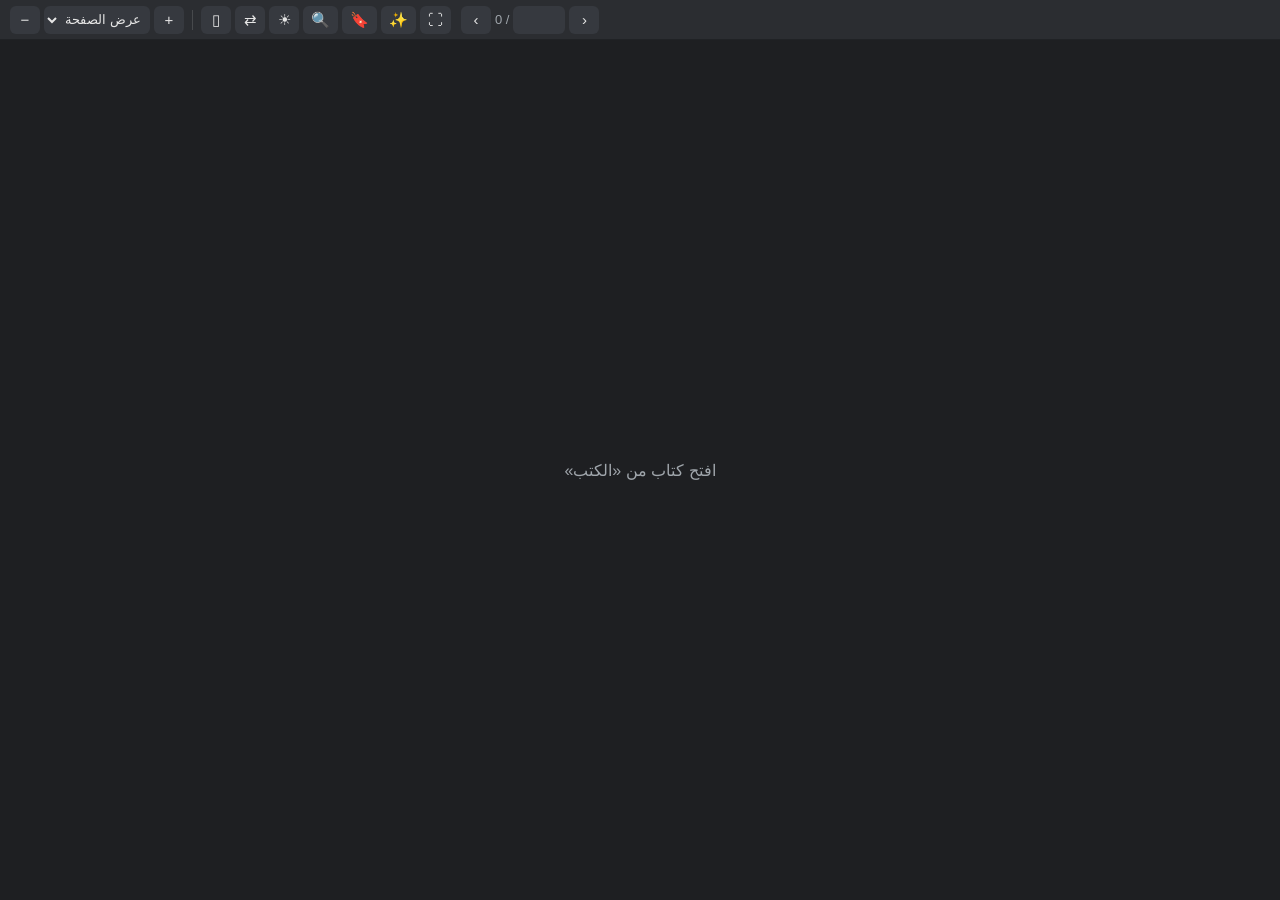
==== commit d0fead35: "Books phase 3: highlights + notes export, book text index + search across books, OCR for scanned pag" ====
--- a/src/LecturePlayer/Reader/reader.html
+++ b/src/LecturePlayer/Reader/reader.html
@@ -41,6 +41,7 @@
     <button id="theme" title="لون الصفحات: عادي ← ليلي ← ورق قديم">☀</button>
     <button id="findButton" title="بحث في الكتاب (Ctrl+F)">🔍</button>
     <button id="mark" title="علامة على الصفحة دي (B)">🔖</button>
+    <button id="ai" title="الذكاء الاصطناعي: اشرحلي الصفحة، لخّص الفصل، اختبرني">✨</button>
     <button id="fullscreen" title="ملء الشاشة (F11)">⛶</button>
   </div>
 </div>
@@ -54,6 +55,15 @@
 <div id="viewerContainer" tabindex="0">
   <div id="viewer" class="pdfViewer"></div>
 </div>
+<div id="epubArea" hidden></div>
+<div id="hlbar" hidden>
+  <button data-color="yellow" title="ظلّل أصفر" class="sw" style="--c:#ffe066"></button>
+  <button data-color="green" title="ظلّل أخضر" class="sw" style="--c:#8ce99a"></button>
+  <button data-color="blue" title="ظلّل أزرق" class="sw" style="--c:#74c0fc"></button>
+  <button data-color="pink" title="ظلّل وردي" class="sw" style="--c:#faa2c1"></button>
+  <button id="hlNote" title="ظلّل واكتب ملاحظة">📝</button>
+  <button id="hlDelete" title="شيل التظليل" hidden>🗑</button>
+</div>
 <div id="overlay"><div id="overlayText">افتح كتاب من «الكتب»</div></div>
 <script src="lib/pdf.min.js" type="module"></script>
 <script src="lib/pdf_viewer.js" type="module"></script>
--- a/src/LecturePlayer/Reader/reader.css
+++ b/src/LecturePlayer/Reader/reader.css
@@ -71,9 +71,34 @@
   #zoomSelect, #direction, .sep { display: none; }
 }
 @media (max-width: 600px) {
-  #spread, #theme, #zoomOut, #zoomIn { display: none; }
+  #spread, #theme, #zoomOut, #zoomIn, #ai { display: none; }
   #toolbar { gap: 6px; padding: 0 6px; }
 }
 @media (max-width: 440px) {
   #toolbar .title { display: none; }
 }
+
+/* التظليل */
+.masar-hl-layer { position: absolute; inset: 0; pointer-events: none; z-index: 1; }
+.masar-hl-layer > div { position: absolute; mix-blend-mode: multiply; border-radius: 2px; }
+.masar-hl-layer > div.yellow { background: #ffe06699; }
+.masar-hl-layer > div.green { background: #8ce99a99; }
+.masar-hl-layer > div.blue { background: #74c0fc99; }
+.masar-hl-layer > div.pink { background: #faa2c199; }
+.masar-hl-layer > div.active { outline: 2px solid #4fc3f7; }
+body.night .masar-hl-layer > div { mix-blend-mode: screen; opacity: 0.55; }
+.pdfViewer .page .textLayer { z-index: 2; }
+#hlbar {
+  position: absolute; z-index: 20; display: flex; gap: 4px; padding: 5px; background: var(--panel); border-radius: 8px;
+  box-shadow: 0 4px 14px #000a; direction: ltr;
+}
+#hlbar[hidden] { display: none; }
+#hlbar .sw { width: 24px; min-width: 24px; height: 24px; padding: 0; border-radius: 50%; background: var(--c); border: 2px solid #0003; }
+#hlbar .sw:hover { border-color: #fff; }
+#hlbar button:not(.sw) { height: 24px; min-width: 28px; font-size: 14px; }
+
+/* EPUB */
+#epubArea { position: absolute; inset: var(--bar-h) 0 0 0; background: #fff; padding: 12px 24px; box-sizing: border-box; }
+#epubArea[hidden], #viewerContainer[hidden] { display: none; }
+#epubArea[data-theme="night"] { background: #1e1f22; }
+#epubArea[data-theme="sepia"] { background: #f4ecd8; }
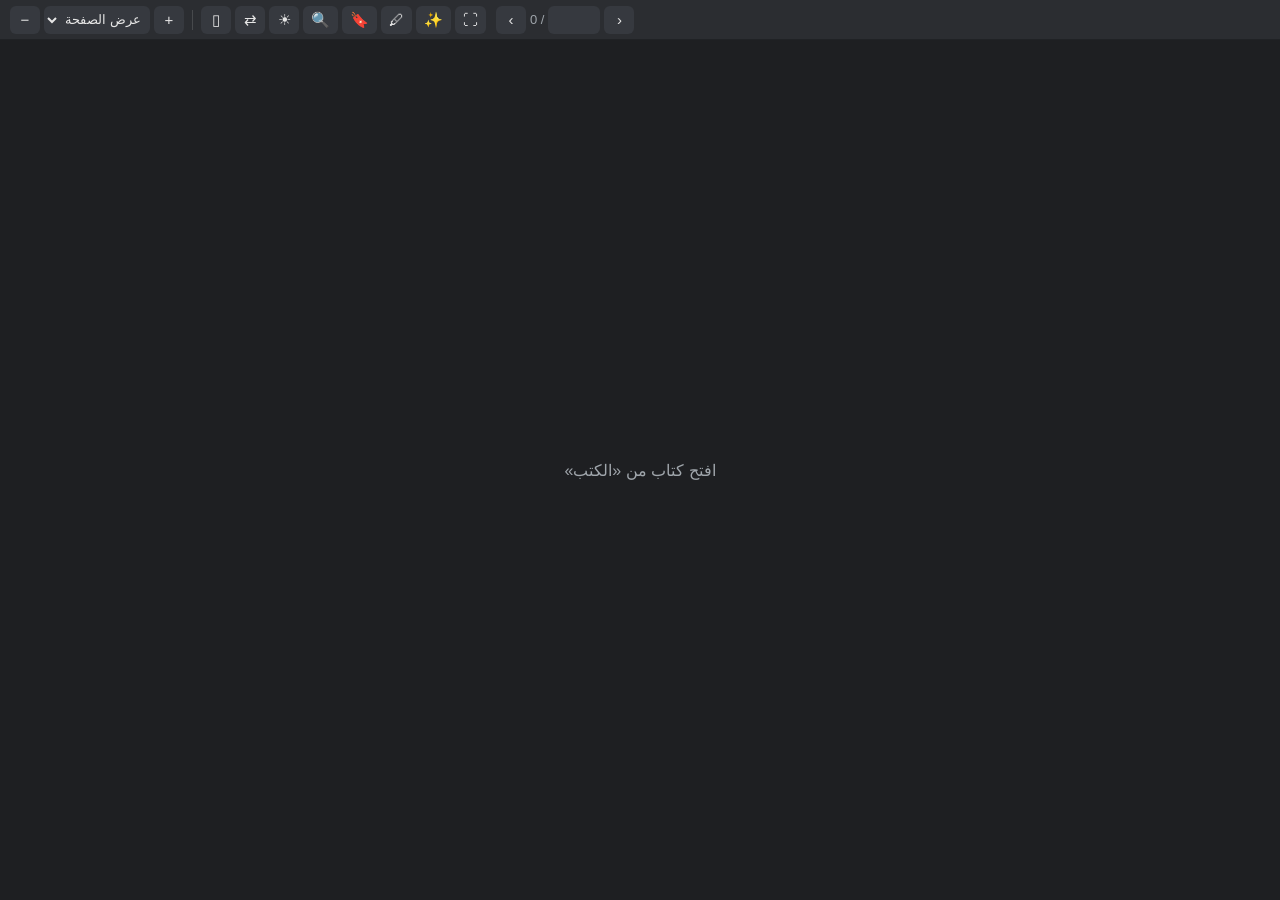
==== commit da38ca12: "Annotation engine on PDF books: pens, erasers, shapes, text, stickers, selection, presentation tools" ====
--- a/src/LecturePlayer/Reader/reader.html
+++ b/src/LecturePlayer/Reader/reader.html
@@ -6,6 +6,7 @@
 <title>قارئ مسار</title>
 <link rel="stylesheet" href="lib/pdf_viewer.css">
 <link rel="stylesheet" href="reader.css">
+<link rel="stylesheet" href="ink.css">
 <script>
   // أي خطأ قبل ما القارئ يشتغل يتسجّل في سجل البرنامج
   window.addEventListener("error", e => { try { chrome.webview.postMessage(JSON.stringify({ t: "log", message: "early error: " + e.message + " @" + e.filename + ":" + e.lineno })); } catch (x) { } });
@@ -41,6 +42,7 @@
     <button id="theme" title="لون الصفحات: عادي ← ليلي ← ورق قديم">☀</button>
     <button id="findButton" title="بحث في الكتاب (Ctrl+F)">🔍</button>
     <button id="mark" title="علامة على الصفحة دي (B)">🔖</button>
+    <button id="inkBtn" title="أدوات الشرح: أقلام وألوان وممحاة وأشكال ونص وملصقات (Ctrl+Shift+D)">🖊</button>
     <button id="ai" title="الذكاء الاصطناعي: اشرحلي الصفحة، لخّص الفصل، اختبرني">✨</button>
     <button id="fullscreen" title="ملء الشاشة (F11)">⛶</button>
   </div>
--- a/src/LecturePlayer/Reader/ink.css
+++ b/src/LecturePlayer/Reader/ink.css
@@ -0,0 +1,144 @@
+/* ===================== طبقة الشرح فوق الصفحة ===================== */
+.ink-layer { position: absolute; inset: 0; z-index: 6; pointer-events: none; --k: 1; overflow: visible; }
+.ink-layer.hidden { visibility: hidden; }
+.ink-layer.active { pointer-events: auto; touch-action: none; cursor: crosshair; }
+.ink-layer.active[data-tool="select"] { cursor: default; }
+.ink-layer.active[data-tool="eraser"] { cursor: cell; }
+.ink-layer.active[data-tool="text"], .ink-layer.active[data-tool="callout"] { cursor: text; }
+.ink-layer.active[data-tool="laser"], .ink-layer.active[data-tool="spot"], .ink-layer.active[data-tool="lens"] { cursor: none; }
+.ink-svg, .ink-live { position: absolute; inset: 0; width: 100%; height: 100%; overflow: visible; pointer-events: none; }
+.ink-html, .ink-ui { position: absolute; inset: 0; pointer-events: none; }
+.ink-hl, .ink-hl path { mix-blend-mode: multiply; }
+body.night .ink-hl, body.night .ink-hl path { mix-blend-mode: screen; }
+.ink-fading { animation: inkfade 3.2s ease-in forwards; }
+@keyframes inkfade { 0%, 45% { opacity: 1; } 100% { opacity: 0; } }
+.ink-eraser { fill: #ffffff55; stroke: #e03131; stroke-width: 1.5; stroke-dasharray: 3 2; }
+.ink-lasso { fill: #4fc3f71a; stroke: #1971c2; stroke-width: 1.5; stroke-dasharray: 6 4; }
+.ink-drag { fill: #4fc3f712; stroke: #1971c2; stroke-width: 1.2; stroke-dasharray: 5 4; }
+
+/* نص وفقاعة: HTML عشان العربي يطلع صح ويتعدّل */
+.ink-text {
+  position: absolute; pointer-events: none; white-space: pre-wrap; word-break: break-word; line-height: 1.35;
+  padding: calc(var(--k) * 4px) calc(var(--k) * 6px); box-sizing: border-box; border-radius: calc(var(--k) * 4px);
+  transform-origin: center; unicode-bidi: plaintext; min-height: 1em;
+}
+.ink-text.ink-callout { display: flex; align-items: center; justify-content: center; text-align: center; padding: calc(var(--k) * 8px) calc(var(--k) * 12px); overflow: hidden; }
+.ink-layer.active .ink-text { pointer-events: auto; }
+.ink-text.editing { pointer-events: auto; outline: 2px dashed #1971c2; background: #ffffffd9 !important; cursor: text; user-select: text; min-width: 40px; }
+.ink-text.editing:empty::before { content: "اكتب هنا…"; color: #999; }
+
+/* ملاحظة لاصقة */
+.ink-note { position: absolute; pointer-events: auto; width: calc(var(--k) * 26px); height: calc(var(--k) * 26px); }
+.ink-note .ic {
+  width: 100%; height: 100%; display: flex; align-items: center; justify-content: center; cursor: pointer;
+  font-size: calc(var(--k) * 18px); background: var(--nc); border-radius: calc(var(--k) * 5px); box-shadow: 0 2px 6px #0005;
+}
+.ink-note textarea {
+  position: absolute; top: calc(var(--k) * 30px); left: 0; width: calc(var(--k) * 260px); height: calc(var(--k) * 140px); min-width: 180px; min-height: 90px;
+  background: var(--nc); color: #222; border: none; border-radius: 6px; padding: 8px; box-shadow: 0 6px 18px #0006;
+  font: 14px "Segoe UI", Tahoma, sans-serif; resize: both; outline: none; z-index: 3;
+}
+
+/* مستطيل التحديد ومقابضه */
+.ink-selbox { position: absolute; border: 1.5px dashed #1971c2; box-sizing: border-box; pointer-events: none; }
+.ink-selbox .h { position: absolute; width: 12px; height: 12px; background: #fff; border: 2px solid #1971c2; border-radius: 3px; pointer-events: auto; box-sizing: border-box; }
+.ink-selbox .nw { left: -7px; top: -7px; cursor: nwse-resize; }
+.ink-selbox .ne { right: -7px; top: -7px; cursor: nesw-resize; }
+.ink-selbox .sw { left: -7px; bottom: -7px; cursor: nesw-resize; }
+.ink-selbox .se { right: -7px; bottom: -7px; cursor: nwse-resize; }
+.ink-selbox .rot { left: calc(50% - 7px); top: -30px; border-radius: 50%; cursor: grab; }
+.ink-selbox .rot::after { content: ""; position: absolute; left: 4px; top: 10px; width: 1.5px; height: 16px; background: #1971c2; }
+
+/* ===================== أدوات العرض (فوق كل حاجة) ===================== */
+.ink-global { position: fixed; inset: 0; pointer-events: none; z-index: 40; }
+.ink-laser { position: fixed; inset: 0; pointer-events: none; }
+.ink-spot { position: fixed; border-radius: 50%; box-shadow: 0 0 0 200vmax #000000b8; pointer-events: none; transition: left .05s, top .05s; }
+.ink-spot.rect { border-radius: 10px; transition: none; }
+.ink-spot[hidden], .ink-lens[hidden] { display: none; }
+.ink-lens { position: fixed; width: 240px; height: 240px; border-radius: 50%; border: 3px solid #fff; box-shadow: 0 6px 24px #000a; pointer-events: none; background: #fff; }
+.ink-ruler, .ink-protractor { position: fixed; pointer-events: auto; transform-origin: 0 0; touch-action: none; cursor: move; user-select: none; }
+.ink-ruler[hidden], .ink-protractor[hidden] { display: none; }
+.ink-ruler { width: 520px; height: 56px; background: #e7f5ffd9; border: 1px solid #74c0fc; border-radius: 4px; box-shadow: 0 4px 14px #0004; }
+.ink-ruler i { position: absolute; top: 0; width: 1px; height: 10px; background: #1971c2; }
+.ink-ruler i.big { height: 18px; }
+.ink-protractor { width: 320px; height: 160px; background: #fff4e6d9; border: 1px solid #ffa94d; border-radius: 160px 160px 0 0; box-shadow: 0 4px 14px #0004; }
+.ink-protractor i { position: absolute; left: 160px; bottom: 0; width: 150px; height: 1px; transform-origin: 0 0; background: linear-gradient(90deg, transparent 88%, #e8590c 88%); }
+.ink-protractor i.big { background: linear-gradient(90deg, transparent 82%, #e8590c 82%); }
+.ink-ruler .ang, .ink-protractor .ang { position: absolute; left: 50%; top: 50%; transform: translate(-50%, -30%); font: 600 13px "Segoe UI", sans-serif; color: #1864ab; }
+.ink-protractor .ang { color: #d9480f; }
+.ink-ruler .rh, .ink-protractor .rh { position: absolute; right: -10px; top: calc(50% - 10px); width: 20px; height: 20px; border-radius: 50%; background: #1971c2; cursor: grab; }
+.ink-protractor .rh { background: #e8590c; bottom: -10px; top: auto; }
+
+/* ===================== شريط أدوات الشرح ===================== */
+#inkbar {
+  position: fixed; z-index: 30; left: 10px; top: 56px; display: flex; flex-direction: column; gap: 3px; padding: 5px;
+  background: #2b2d31f2; border-radius: 12px; box-shadow: 0 6px 22px #000a; direction: ltr; user-select: none; touch-action: none;
+  max-height: calc(100vh - 70px); overflow-y: auto; scrollbar-width: none;
+}
+#inkbar[hidden] { display: none; }
+#inkbar.horizontal { flex-direction: row; max-height: none; max-width: calc(100vw - 20px); overflow-x: auto; }
+#inkbar .grip { height: 14px; cursor: grab; color: #888; font-size: 11px; text-align: center; line-height: 14px; }
+#inkbar.horizontal .grip { height: auto; width: 14px; line-height: 30px; }
+#inkbar button {
+  width: 34px; min-width: 34px; height: 34px; padding: 0; font-size: 17px; border-radius: 8px; position: relative; display: flex; align-items: center; justify-content: center;
+}
+#inkbar button.on { background: #1971c2; color: #fff; border-color: #1971c2; }
+#inkbar button .dot { position: absolute; right: 3px; bottom: 3px; width: 9px; height: 9px; border-radius: 50%; border: 1.5px solid #fff; }
+#inkbar button .tag { position: absolute; right: 1px; bottom: 0; font-size: 9px; font-weight: 700; color: #ffd43b; }
+#inkbar .colorbtn { background: var(--c); border: 3px solid #ffffff55; border-radius: 50%; width: 30px; min-width: 30px; height: 30px; margin: 2px auto; }
+#inkbar .hr { height: 1px; background: #ffffff22; margin: 2px 4px; }
+#inkbar.horizontal .hr { width: 1px; height: auto; margin: 4px 2px; }
+body.ink-on #toolbar #inkBtn { background: #1971c2; color: #fff; }
+
+.ink-pop {
+  position: fixed; z-index: 35; background: #2b2d31; border-radius: 12px; box-shadow: 0 10px 30px #000c; padding: 10px; color: #e6e6e6;
+  font: 13px "Segoe UI", Tahoma, sans-serif; direction: rtl; min-width: 230px; max-width: 340px; max-height: calc(100vh - 30px); overflow-y: auto;
+}
+.ink-pop[hidden] { display: none; }
+.ink-pop h4 { margin: 8px 0 6px; font-size: 12px; color: #a0a6ac; font-weight: 600; }
+.ink-pop h4:first-child { margin-top: 0; }
+.ink-pop .row { display: flex; flex-wrap: wrap; gap: 5px; align-items: center; }
+.ink-pop .row + .row { margin-top: 6px; }
+.ink-pop button { height: 30px; font-size: 13px; }
+.ink-pop button.on { background: #1971c2; color: #fff; }
+.ink-pop .pen { display: flex; align-items: center; gap: 8px; width: 100%; justify-content: flex-start; padding: 0 8px; height: 34px; }
+.ink-pop .pen svg { width: 60px; height: 20px; flex: none; }
+.ink-pop .sw { width: 24px; min-width: 24px; height: 24px; padding: 0; border-radius: 50%; background: var(--c); border: 2px solid #ffffff30; }
+.ink-pop .sw.on { border-color: #fff; box-shadow: 0 0 0 2px #1971c2; }
+.ink-pop .grid { display: grid; grid-template-columns: repeat(6, 1fr); gap: 5px; }
+.ink-pop .grid.g4 { grid-template-columns: repeat(4, 1fr); }
+.ink-pop .grid.g8 { grid-template-columns: repeat(8, 1fr); }
+.ink-pop .grid button { width: 100%; min-width: 0; font-size: 18px; height: 36px; }
+.ink-pop .grid.stk button { font-size: 12px; height: 30px; white-space: nowrap; overflow: hidden; }
+.ink-pop label { display: flex; align-items: center; gap: 6px; }
+.ink-pop input[type=range] { flex: 1; height: auto; accent-color: #4fc3f7; }
+.ink-pop input[type=color] { width: 36px; height: 28px; padding: 0; border: none; background: none; }
+.ink-pop input[type=text], .ink-pop select { height: 28px; padding: 0 6px; flex: 1; min-width: 0; }
+.ink-pop .val { min-width: 30px; text-align: center; color: #a0a6ac; }
+.ink-pop .tabs { display: flex; gap: 3px; margin-bottom: 8px; flex-wrap: wrap; }
+.ink-pop .tabs button { flex: 1; font-size: 12px; padding: 0 4px; }
+.ink-pop .hint { color: #a0a6ac; font-size: 11.5px; margin-top: 6px; line-height: 1.5; }
+.ink-pop .wide { width: 100%; }
+.ink-pop .mystk { display: flex; align-items: center; gap: 4px; }
+.ink-pop .mystk button:first-child { flex: 1; justify-content: flex-start; padding: 0 8px; }
+.ink-pop kbd { background: #42464d; border-radius: 4px; padding: 0 5px; font: 11px Consolas, monospace; }
+.ink-pop table { width: 100%; border-collapse: collapse; font-size: 12px; }
+.ink-pop td { padding: 3px 4px; border-bottom: 1px solid #ffffff12; }
+
+/* شريط صغير فوق التحديد */
+#inksel {
+  position: fixed; z-index: 31; display: flex; gap: 3px; padding: 4px; background: #2b2d31f2; border-radius: 9px; box-shadow: 0 4px 16px #000a; direction: ltr;
+}
+#inksel[hidden] { display: none; }
+#inksel button { height: 28px; min-width: 28px; font-size: 14px; padding: 0 6px; }
+#inksel .sw { width: 22px; min-width: 22px; height: 22px; border-radius: 50%; background: var(--c); padding: 0; border: 2px solid #ffffff30; margin-top: 3px; }
+
+/* رسالة صغيرة */
+#inktoast { position: fixed; z-index: 45; left: 50%; bottom: 24px; transform: translateX(-50%); background: #2b2d31f2; color: #fff; padding: 8px 16px; border-radius: 10px; box-shadow: 0 4px 16px #000a; font-size: 13px; pointer-events: none; }
+#inktoast[hidden] { display: none; }
+
+/* وضع العرض: الكتاب لوحده على الشاشة */
+body.present #toolbar { display: none; }
+body.present #viewerContainer, body.present #overlay { inset: 0; }
+body.present #viewerContainer { background: #000; }
+body.present .pdfViewer .page { box-shadow: none; }
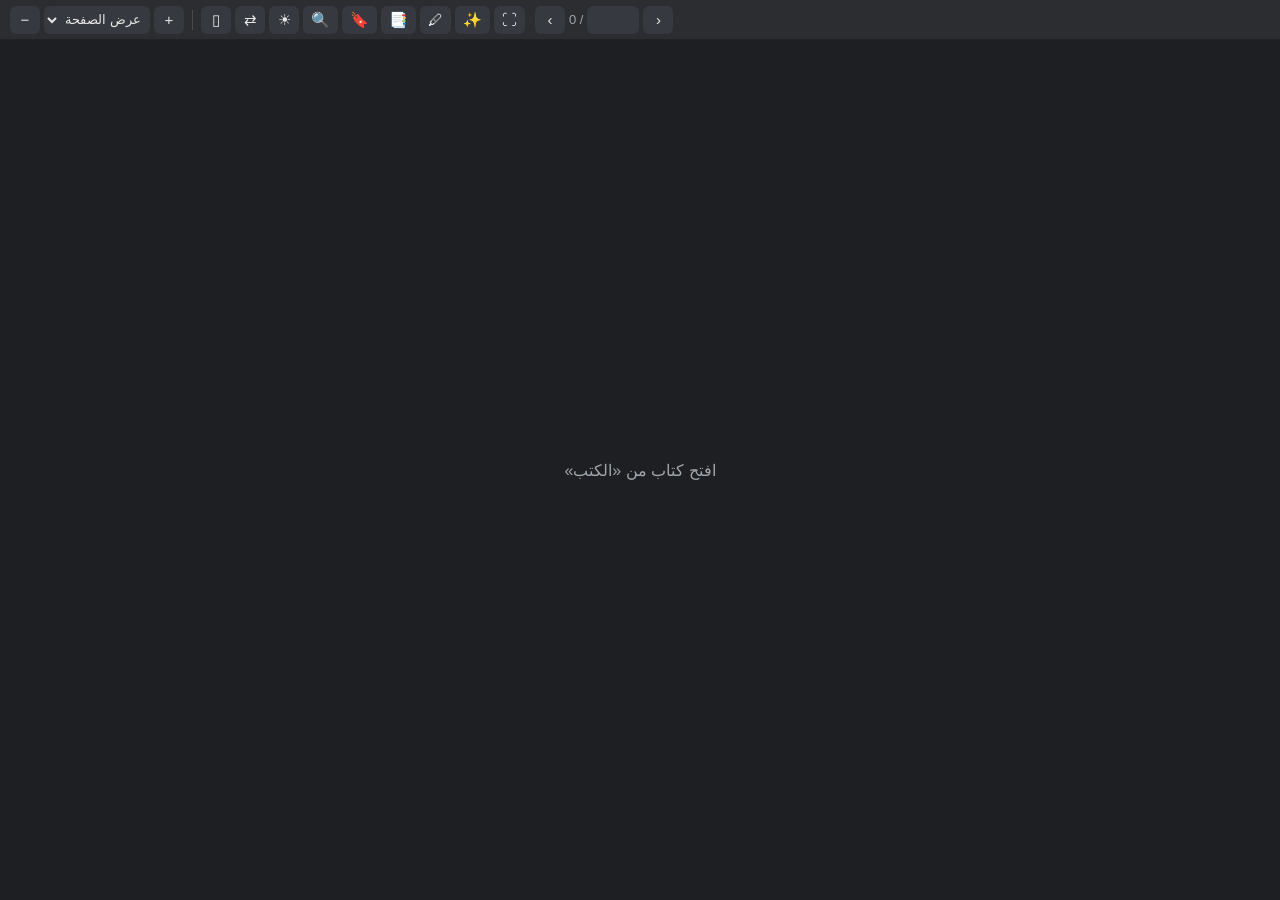
==== commit 238bcfc3: "Page editor on a work copy: reorder/rotate/duplicate/delete, whiteboard & image pages, merge PDFs, e" ====
--- a/src/LecturePlayer/Reader/reader.html
+++ b/src/LecturePlayer/Reader/reader.html
@@ -42,6 +42,7 @@
     <button id="theme" title="لون الصفحات: عادي ← ليلي ← ورق قديم">☀</button>
     <button id="findButton" title="بحث في الكتاب (Ctrl+F)">🔍</button>
     <button id="mark" title="علامة على الصفحة دي (B)">🔖</button>
+    <button id="pagesBtn" title="محرر الصفحات: ترتيب، لف، صفحات سبورة، ضم ملفات، أرقام، ختم (على نسخة عمل)">📑</button>
     <button id="inkBtn" title="أدوات الشرح: أقلام وألوان وممحاة وأشكال ونص وملصقات (Ctrl+Shift+D)">🖊</button>
     <button id="ai" title="الذكاء الاصطناعي: اشرحلي الصفحة، لخّص الفصل، اختبرني">✨</button>
     <button id="fullscreen" title="ملء الشاشة (F11)">⛶</button>
--- a/src/LecturePlayer/Reader/ink.css
+++ b/src/LecturePlayer/Reader/ink.css
@@ -10,6 +10,8 @@
 .ink-html, .ink-ui { position: absolute; inset: 0; pointer-events: none; }
 .ink-hl, .ink-hl path { mix-blend-mode: multiply; }
 body.night .ink-hl, body.night .ink-hl path { mix-blend-mode: screen; }
+.ink-curtain { pointer-events: auto; cursor: pointer; }
+.ink-layer.hidden .ink-curtain { pointer-events: none; }
 .ink-fading { animation: inkfade 3.2s ease-in forwards; }
 @keyframes inkfade { 0%, 45% { opacity: 1; } 100% { opacity: 0; } }
 .ink-eraser { fill: #ffffff55; stroke: #e03131; stroke-width: 1.5; stroke-dasharray: 3 2; }
@@ -142,3 +144,40 @@
 body.present #viewerContainer, body.present #overlay { inset: 0; }
 body.present #viewerContainer { background: #000; }
 body.present .pdfViewer .page { box-shadow: none; }
+
+/* ===================== محرر الصفحات ===================== */
+#pageEditor { position: fixed; inset: 0; z-index: 60; background: #1e1f22; display: flex; flex-direction: column; outline: none; direction: rtl; font: 13px "Segoe UI", Tahoma, sans-serif; color: #e6e6e6; }
+#pageEditor.busy .pe-grid { opacity: .55; pointer-events: none; }
+.pe-bar { display: flex; align-items: center; gap: 5px; padding: 6px 10px; background: #2b2d31; box-shadow: 0 2px 8px #0006; flex-wrap: wrap; }
+.pe-bar button { height: 30px; font-size: 13px; padding: 0 9px; }
+.pe-bar button:disabled { opacity: .4; cursor: default; }
+.pe-bar button.on { background: #1971c2; color: #fff; }
+.pe-title { font-weight: 700; }
+.pe-count { color: #a0a6ac; }
+.pe-sp { flex: 1; }
+.pe-grid { flex: 1; overflow: auto; display: grid; grid-template-columns: repeat(auto-fill, minmax(170px, 1fr)); gap: 16px; padding: 18px; align-content: start; direction: ltr; }
+.pe-card { background: #2b2d31; border-radius: 8px; padding: 8px; cursor: pointer; border: 2px solid transparent; user-select: none; position: relative; }
+.pe-card.sel { border-color: #4fc3f7; background: #233544; }
+.pe-card.drop-l { box-shadow: -4px 0 0 #ffd43b; }
+.pe-card.drop-r { box-shadow: 4px 0 0 #ffd43b; }
+.pe-thumb { height: 200px; display: flex; align-items: center; justify-content: center; overflow: hidden; }
+.pe-page { position: relative; max-width: 100%; max-height: 100%; background: #fff; box-shadow: 0 2px 8px #0008; transition: transform .2s; }
+.pe-page canvas { display: block; max-width: 150px; max-height: 190px; }
+.pe-page .pe-ink { position: absolute; inset: 0; width: 100%; height: 100%; pointer-events: none; }
+.pe-board { width: 140px; }
+.pe-board img { width: 100%; height: 100%; object-fit: contain; }
+.pe-grid-bg, .pe-board.pe-grid { background-image: linear-gradient(#ced4da 1px, transparent 1px), linear-gradient(90deg, #ced4da 1px, transparent 1px); background-size: 10px 10px; }
+.pe-board.pe-lined { background-image: linear-gradient(#ced4da 1px, transparent 1px); background-size: 100% 12px; }
+.pe-board.pe-dots { background-image: radial-gradient(#adb5bd 1px, transparent 1.2px); background-size: 10px 10px; }
+.pe-num { text-align: center; margin-top: 6px; color: #a0a6ac; direction: rtl; }
+.pe-card.sel .pe-num { color: #4fc3f7; }
+.pe-status { position: absolute; bottom: 14px; left: 50%; transform: translateX(-50%); background: #2b2d31f2; padding: 8px 16px; border-radius: 10px; box-shadow: 0 4px 16px #000a; }
+.pe-status[hidden] { display: none; }
+.pe-dialog, .pe-menu { position: fixed; z-index: 70; background: #2b2d31; border-radius: 10px; box-shadow: 0 10px 30px #000c; padding: 10px; direction: rtl; color: #e6e6e6; font: 13px "Segoe UI", Tahoma, sans-serif; }
+.pe-dialog h4 { margin: 0 0 8px; }
+.pe-dialog .row { display: flex; gap: 6px; align-items: center; margin-top: 6px; }
+.pe-dialog select, .pe-dialog input[type=text] { height: 28px; padding: 0 6px; }
+.pe-dialog button.on { background: #1971c2; color: #fff; }
+.pe-menu { display: flex; flex-direction: column; gap: 3px; padding: 5px; }
+.pe-menu button { text-align: right; justify-content: flex-start; height: 30px; }
+body.pe-on #inkbar, body.pe-on #inksel { display: none; }
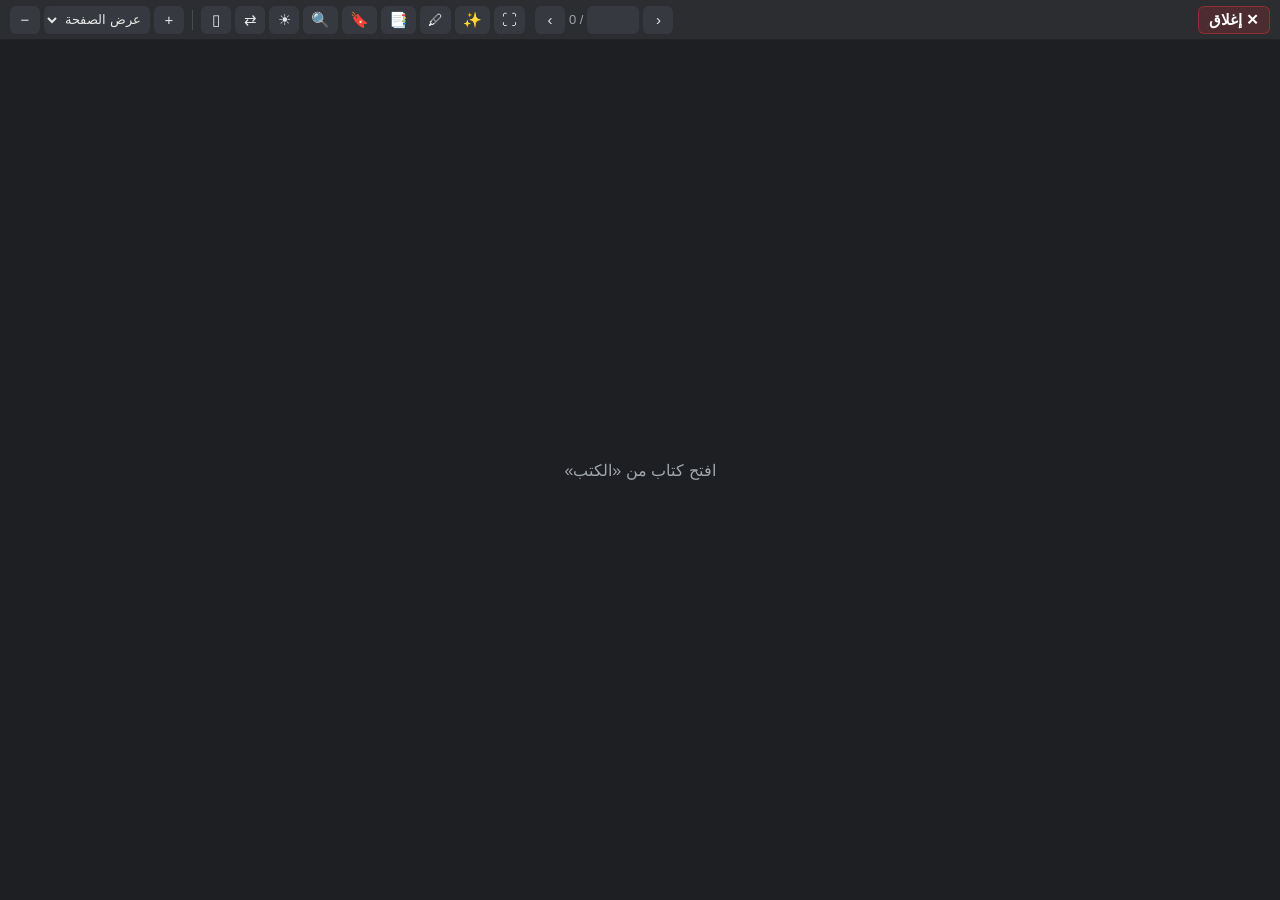
==== commit e4f2d432: "UI: close button in reader/board (Ctrl+W), PowerPoint never opens outside Masar (slides as images in" ====
--- a/src/LecturePlayer/Reader/reader.html
+++ b/src/LecturePlayer/Reader/reader.html
@@ -14,6 +14,7 @@
 </head>
 <body class="empty">
 <div id="toolbar" role="toolbar">
+  <div class="group close"><button id="closeReader" class="close-btn" title="إغلاق ورجوع للرئيسية (Ctrl+W)">✕ إغلاق</button></div>
   <div class="group title"><span id="bookTitle"></span></div>
   <div class="group pages">
     <button id="prev" dir="ltr" title="الصفحة اللي قبلها">›</button>
@@ -59,6 +60,7 @@
   <div id="viewer" class="pdfViewer"></div>
 </div>
 <div id="epubArea" hidden></div>
+<div id="boardArea" hidden></div>
 <div id="hlbar" hidden>
   <button data-color="yellow" title="ظلّل أصفر" class="sw" style="--c:#ffe066"></button>
   <button data-color="green" title="ظلّل أخضر" class="sw" style="--c:#8ce99a"></button>
--- a/src/LecturePlayer/Reader/reader.css
+++ b/src/LecturePlayer/Reader/reader.css
@@ -102,3 +102,7 @@
 #epubArea[hidden], #viewerContainer[hidden] { display: none; }
 #epubArea[data-theme="night"] { background: #1e1f22; }
 #epubArea[data-theme="sepia"] { background: #f4ecd8; }
+
+/* زرار الإغلاق: واضح في أول الشريط */
+#toolbar .close-btn { width: auto; padding: 0 10px; font-weight: 600; color: #fff; background: rgba(224, 49, 49, .18); border: 1px solid rgba(224, 49, 49, .45); border-radius: 6px; }
+#toolbar .close-btn:hover { background: rgba(224, 49, 49, .4); }
--- a/src/LecturePlayer/Reader/ink.css
+++ b/src/LecturePlayer/Reader/ink.css
@@ -181,3 +181,31 @@
 .pe-menu { display: flex; flex-direction: column; gap: 3px; padding: 5px; }
 .pe-menu button { text-align: right; justify-content: flex-start; height: 30px; }
 body.pe-on #inkbar, body.pe-on #inksel { display: none; }
+
+/* ===================== السبورة ===================== */
+#boardArea { position: absolute; inset: var(--bar-h) 0 0 0; display: flex; flex-direction: column; background: #26282c; }
+#boardArea[hidden] { display: none; }
+.bd-tools { display: flex; align-items: center; gap: 4px; padding: 5px 8px; background: #2b2d31; border-bottom: 1px solid #0004; flex-wrap: wrap; direction: rtl; }
+.bd-tools button { height: 28px; font-size: 13px; padding: 0 8px; }
+.bd-tools button.on { background: #1971c2; color: #fff; }
+.bd-tools .sep { width: 1px; height: 20px; background: #ffffff22; margin: 0 3px; }
+.bd-body { flex: 1; display: flex; min-height: 0; direction: rtl; }
+.bd-side { width: 128px; flex: none; overflow-y: auto; background: #202225; padding: 6px; display: flex; flex-direction: column; gap: 8px; }
+.bd-side-h { display: flex; justify-content: space-between; align-items: center; color: #a0a6ac; font-size: 12px; }
+.bd-side-h button { height: 22px; min-width: 22px; font-size: 14px; padding: 0 5px; }
+.bd-card { cursor: pointer; border: 2px solid transparent; border-radius: 6px; padding: 3px; }
+.bd-card.on { border-color: #4fc3f7; }
+.bd-thumb { position: relative; width: 100%; box-shadow: 0 1px 4px #0008; overflow: hidden; }
+.bd-thumb svg { position: absolute; inset: 0; width: 100%; height: 100%; }
+.bd-name { font-size: 11px; color: #a0a6ac; text-align: center; margin-top: 2px; white-space: nowrap; overflow: hidden; text-overflow: ellipsis; }
+.bd-scroll { flex: 1; overflow: auto; outline: none; direction: ltr; }
+.bd-scroll.panning { cursor: grabbing; }
+.bd-pages { display: flex; flex-direction: column; align-items: center; gap: 24px; padding: 16px 24px 40px; width: max-content; min-width: 100%; box-sizing: border-box; }
+.bd-page { position: relative; flex: none; box-shadow: 0 3px 14px #000a; }
+.pe-menu hr { border: none; border-top: 1px solid #ffffff22; margin: 3px 0; }
+body.present #boardArea { inset: 0; }
+body.present .bd-tools, body.present .bd-side { display: none; }
+body.present .bd-scroll { background: #000; }
+
+/* الشريط الرأسي على الشمال مايغطيش طرف الصفحة/السبورة */
+body.inkbar-left .bd-pages { padding-left: 80px; }
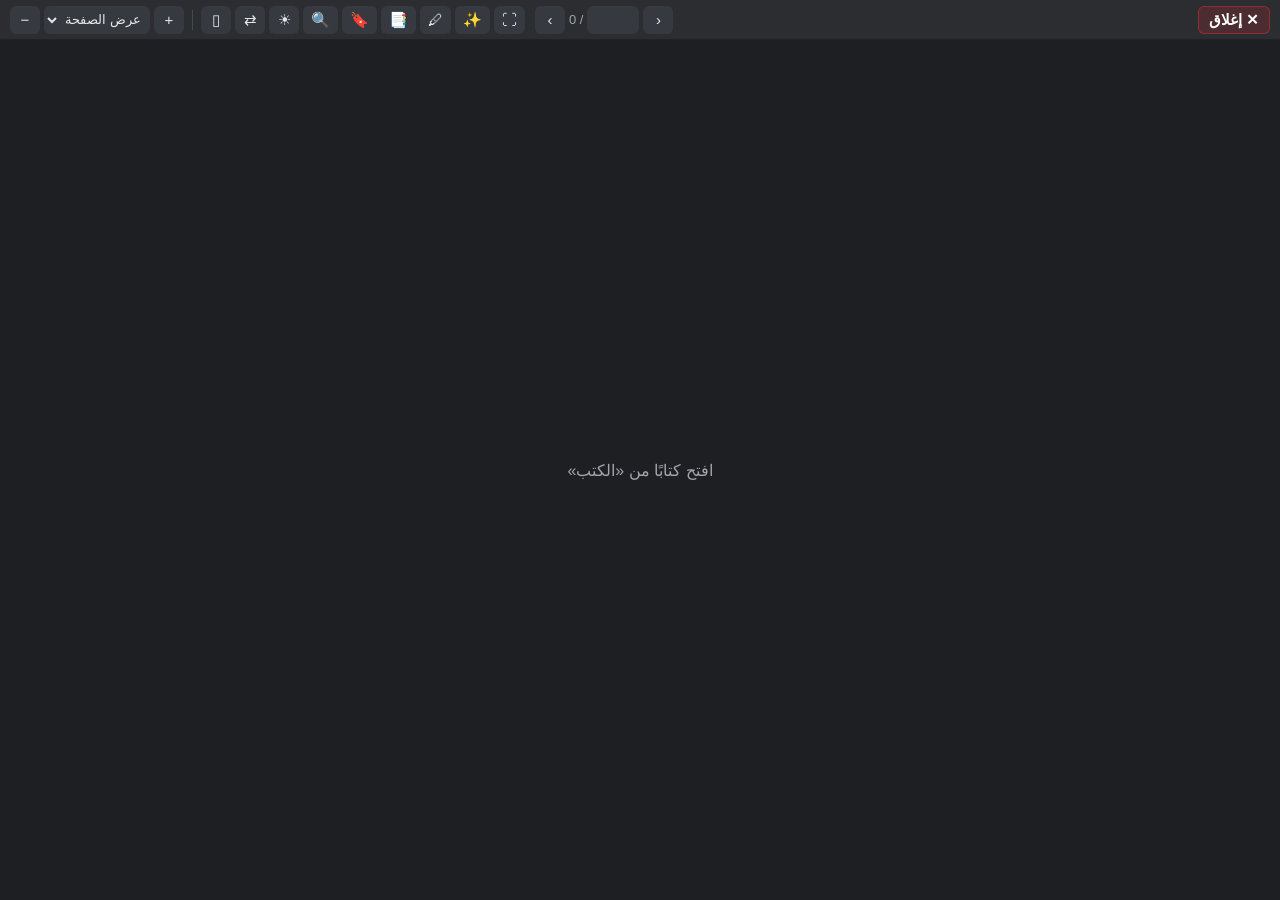
==== commit 7c5feb5a: "Phase 2: reader strings in MSA + check fixes Co-Authored-By: Claude Opus 5.5 <noreply@anthropic.com>" ====
--- a/src/LecturePlayer/Reader/reader.html
+++ b/src/LecturePlayer/Reader/reader.html
@@ -14,13 +14,13 @@
 </head>
 <body class="empty">
 <div id="toolbar" role="toolbar">
-  <div class="group close"><button id="closeReader" class="close-btn" title="إغلاق ورجوع للرئيسية (Ctrl+W)">✕ إغلاق</button></div>
+  <div class="group close"><button id="closeReader" class="close-btn" title="إغلاق والعودة إلى الرئيسية (Ctrl+W)">✕ إغلاق</button></div>
   <div class="group title"><span id="bookTitle"></span></div>
   <div class="group pages">
-    <button id="prev" dir="ltr" title="الصفحة اللي قبلها">›</button>
+    <button id="prev" dir="ltr" title="الصفحة السابقة">›</button>
     <input id="pageInput" type="text" inputmode="numeric" title="رقم الصفحة (Ctrl+G)" autocomplete="off">
     <span class="of">/ <span id="pageCount">0</span></span>
-    <button id="next" dir="ltr" title="الصفحة اللي بعدها">‹</button>
+    <button id="next" dir="ltr" title="الصفحة التالية">‹</button>
   </div>
   <div class="group tools">
     <button id="zoomOut" title="تصغير (Ctrl+-)">−</button>
@@ -38,23 +38,23 @@
     </select>
     <button id="zoomIn" title="تكبير (Ctrl+=)">+</button>
     <span class="sep"></span>
-    <button id="spread" title="صفحة ولا صفحتين جنب بعض">▯</button>
-    <button id="direction" title="اتجاه الصفحات (كتاب عربي: من اليمين للشمال)">⇄</button>
+    <button id="spread" title="صفحة أو صفحتان متجاورتان">▯</button>
+    <button id="direction" title="اتجاه الصفحات (كتاب عربي: من اليمين إلى اليسار)">⇄</button>
     <button id="theme" title="لون الصفحات: عادي ← ليلي ← ورق قديم">☀</button>
     <button id="findButton" title="بحث في الكتاب (Ctrl+F)">🔍</button>
-    <button id="mark" title="علامة على الصفحة دي (B)">🔖</button>
-    <button id="pagesBtn" title="محرر الصفحات: ترتيب، لف، صفحات سبورة، ضم ملفات، أرقام، ختم (على نسخة عمل)">📑</button>
+    <button id="mark" title="علامة على هذه الصفحة (B)">🔖</button>
+    <button id="pagesBtn" title="محرر الصفحات: ترتيب، تدوير، صفحات سبورة، ضم ملفات، أرقام، ختم (على نسخة عمل)">📑</button>
     <button id="inkBtn" title="أدوات الشرح: أقلام وألوان وممحاة وأشكال ونص وملصقات (Ctrl+Shift+D)">🖊</button>
-    <button id="ai" title="الذكاء الاصطناعي: اشرحلي الصفحة، لخّص الفصل، اختبرني">✨</button>
+    <button id="ai" title="الذكاء الاصطناعي: اشرح لي الصفحة، لخّص الفصل، اختبرني">✨</button>
     <button id="fullscreen" title="ملء الشاشة (F11)">⛶</button>
   </div>
 </div>
 <div id="findbar" hidden>
-  <input id="findInput" type="search" placeholder="دوّر في الكتاب…" autocomplete="off">
-  <button id="findPrev" title="اللي قبله (Shift+Enter)">˄</button>
-  <button id="findNext" title="اللي بعده (Enter)">˅</button>
+  <input id="findInput" type="search" placeholder="ابحث في الكتاب…" autocomplete="off">
+  <button id="findPrev" title="السابق (Shift+Enter)">˄</button>
+  <button id="findNext" title="التالي (Enter)">˅</button>
   <span id="findResult"></span>
-  <button id="findClose" title="قفل (Esc)">✕</button>
+  <button id="findClose" title="إغلاق (Esc)">✕</button>
 </div>
 <div id="viewerContainer" tabindex="0">
   <div id="viewer" class="pdfViewer"></div>
@@ -62,14 +62,14 @@
 <div id="epubArea" hidden></div>
 <div id="boardArea" hidden></div>
 <div id="hlbar" hidden>
-  <button data-color="yellow" title="ظلّل أصفر" class="sw" style="--c:#ffe066"></button>
-  <button data-color="green" title="ظلّل أخضر" class="sw" style="--c:#8ce99a"></button>
-  <button data-color="blue" title="ظلّل أزرق" class="sw" style="--c:#74c0fc"></button>
-  <button data-color="pink" title="ظلّل وردي" class="sw" style="--c:#faa2c1"></button>
+  <button data-color="yellow" title="ظلّل بالأصفر" class="sw" style="--c:#ffe066"></button>
+  <button data-color="green" title="ظلّل بالأخضر" class="sw" style="--c:#8ce99a"></button>
+  <button data-color="blue" title="ظلّل بالأزرق" class="sw" style="--c:#74c0fc"></button>
+  <button data-color="pink" title="ظلّل بالوردي" class="sw" style="--c:#faa2c1"></button>
   <button id="hlNote" title="ظلّل واكتب ملاحظة">📝</button>
-  <button id="hlDelete" title="شيل التظليل" hidden>🗑</button>
+  <button id="hlDelete" title="أزل التظليل" hidden>🗑</button>
 </div>
-<div id="overlay"><div id="overlayText">افتح كتاب من «الكتب»</div></div>
+<div id="overlay"><div id="overlayText">افتح كتابًا من «الكتب»</div></div>
 <script src="lib/pdf.min.js" type="module"></script>
 <script src="lib/pdf_viewer.js" type="module"></script>
 <script src="reader.js" type="module"></script>
